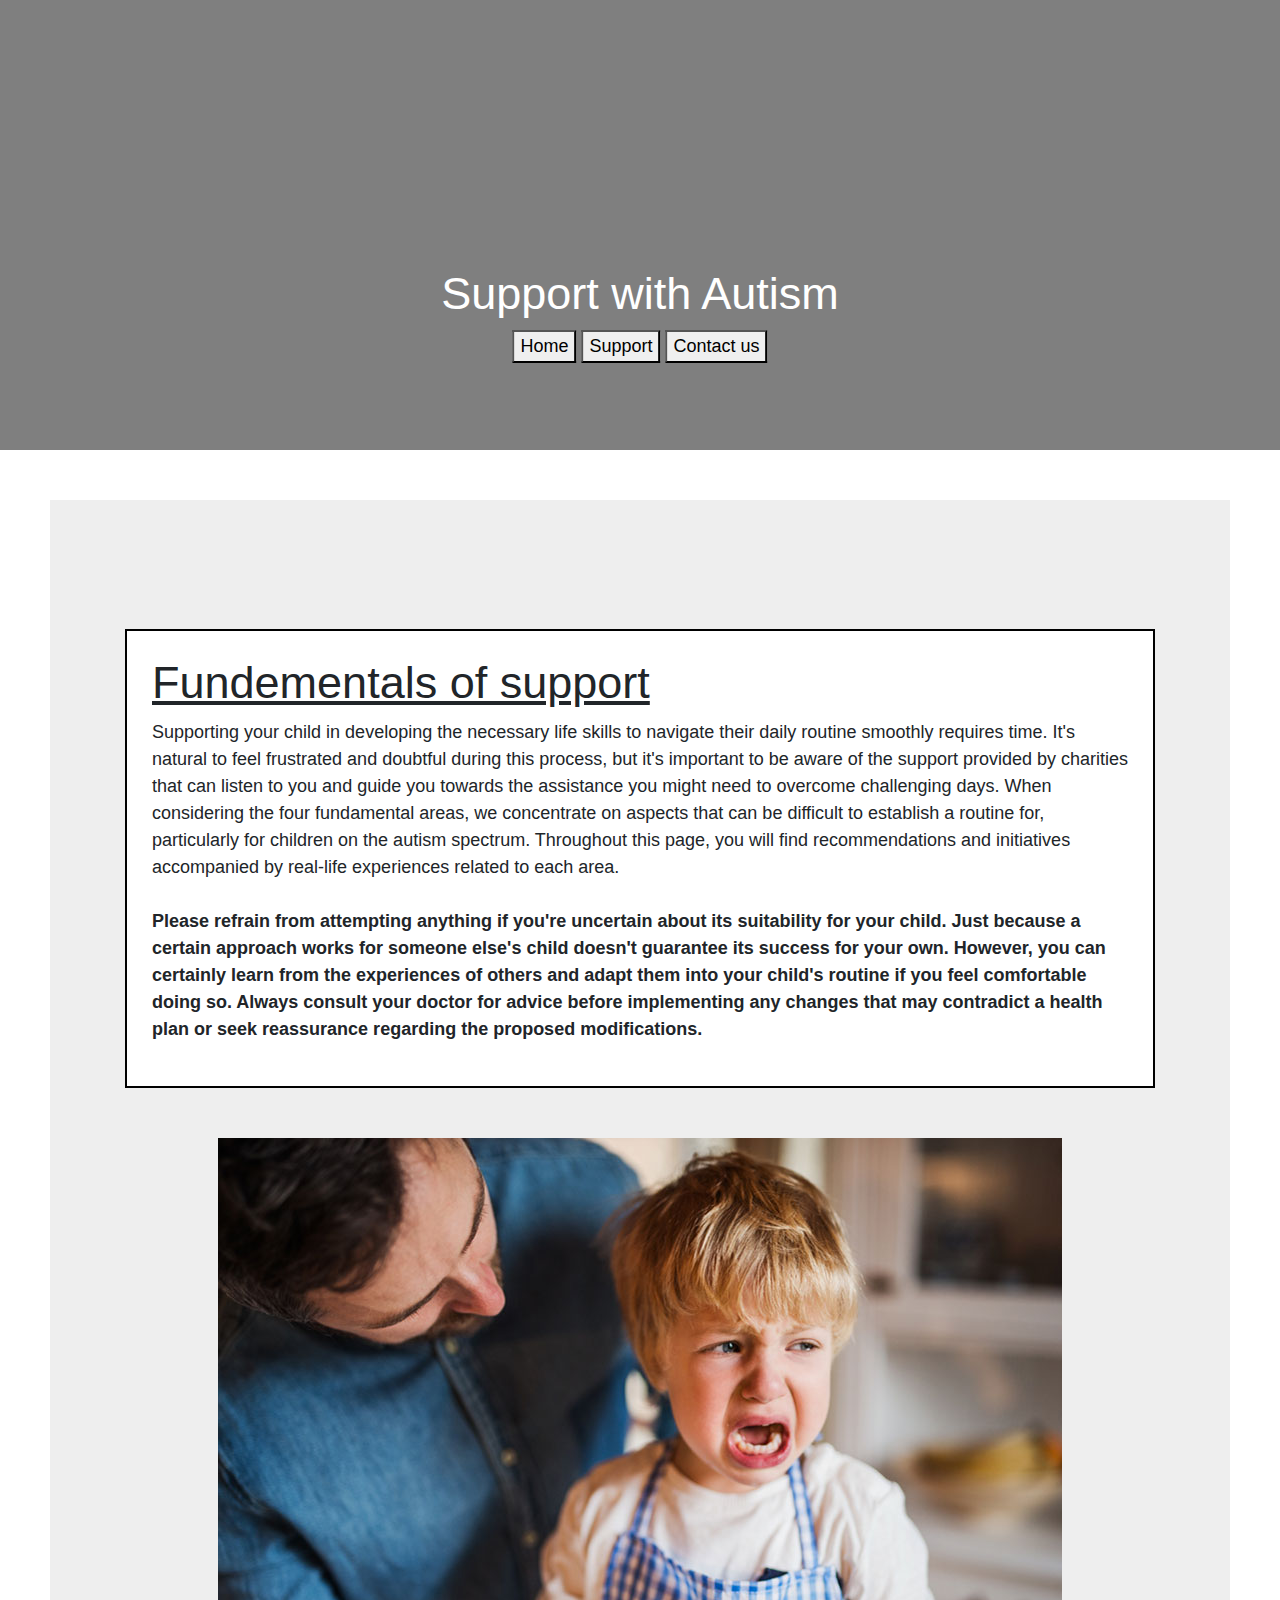
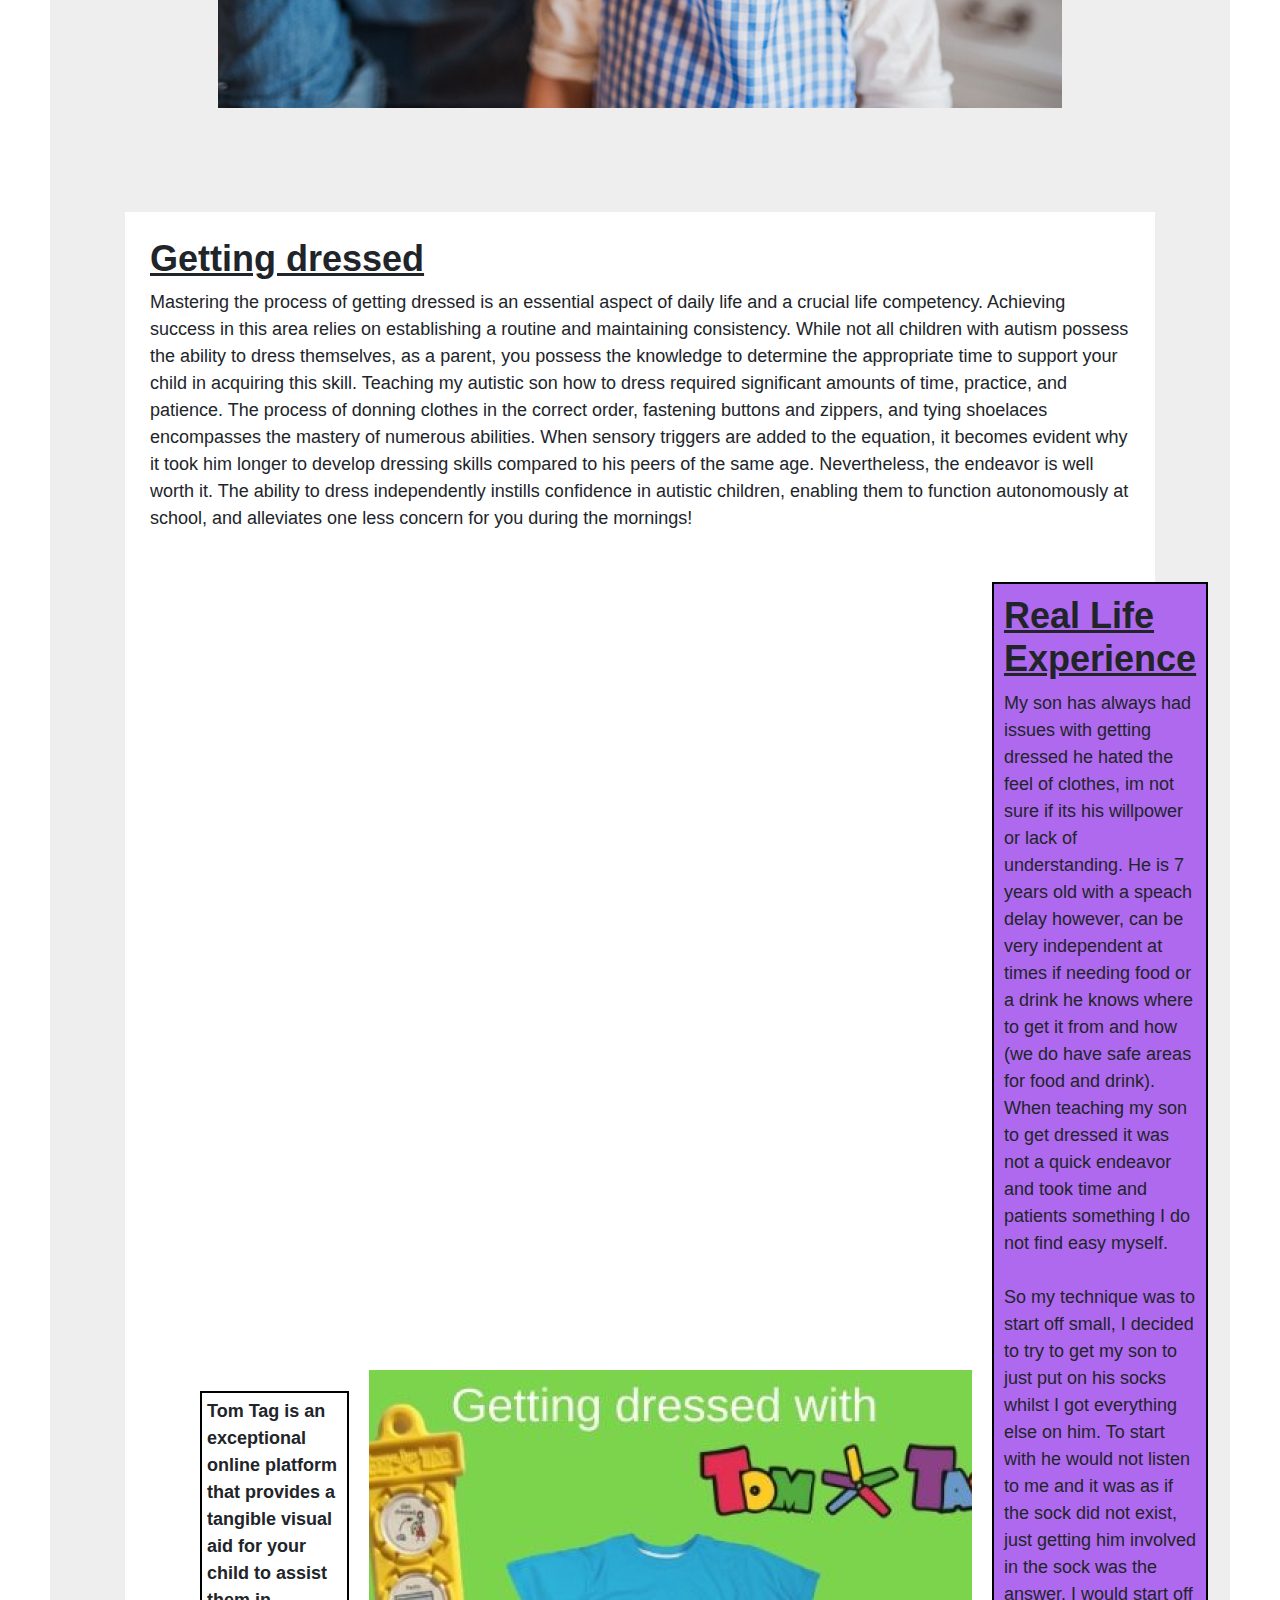
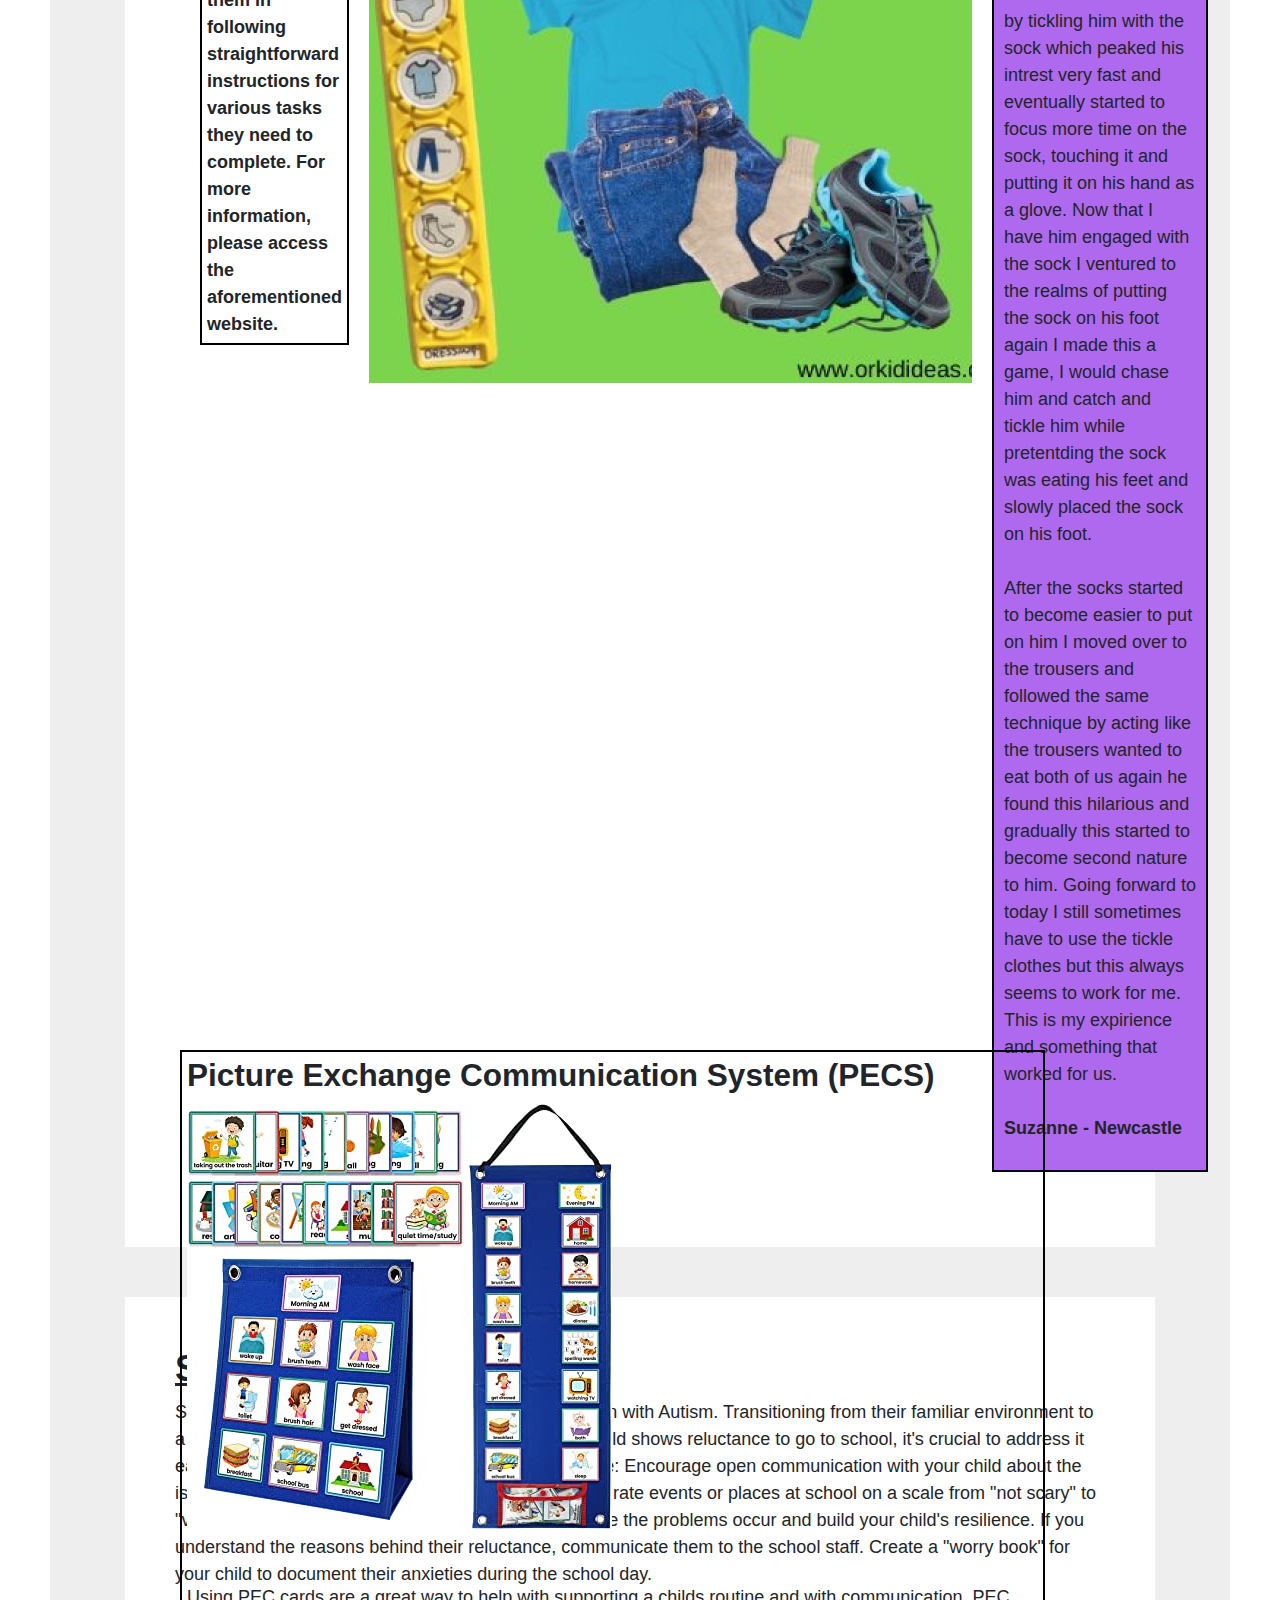
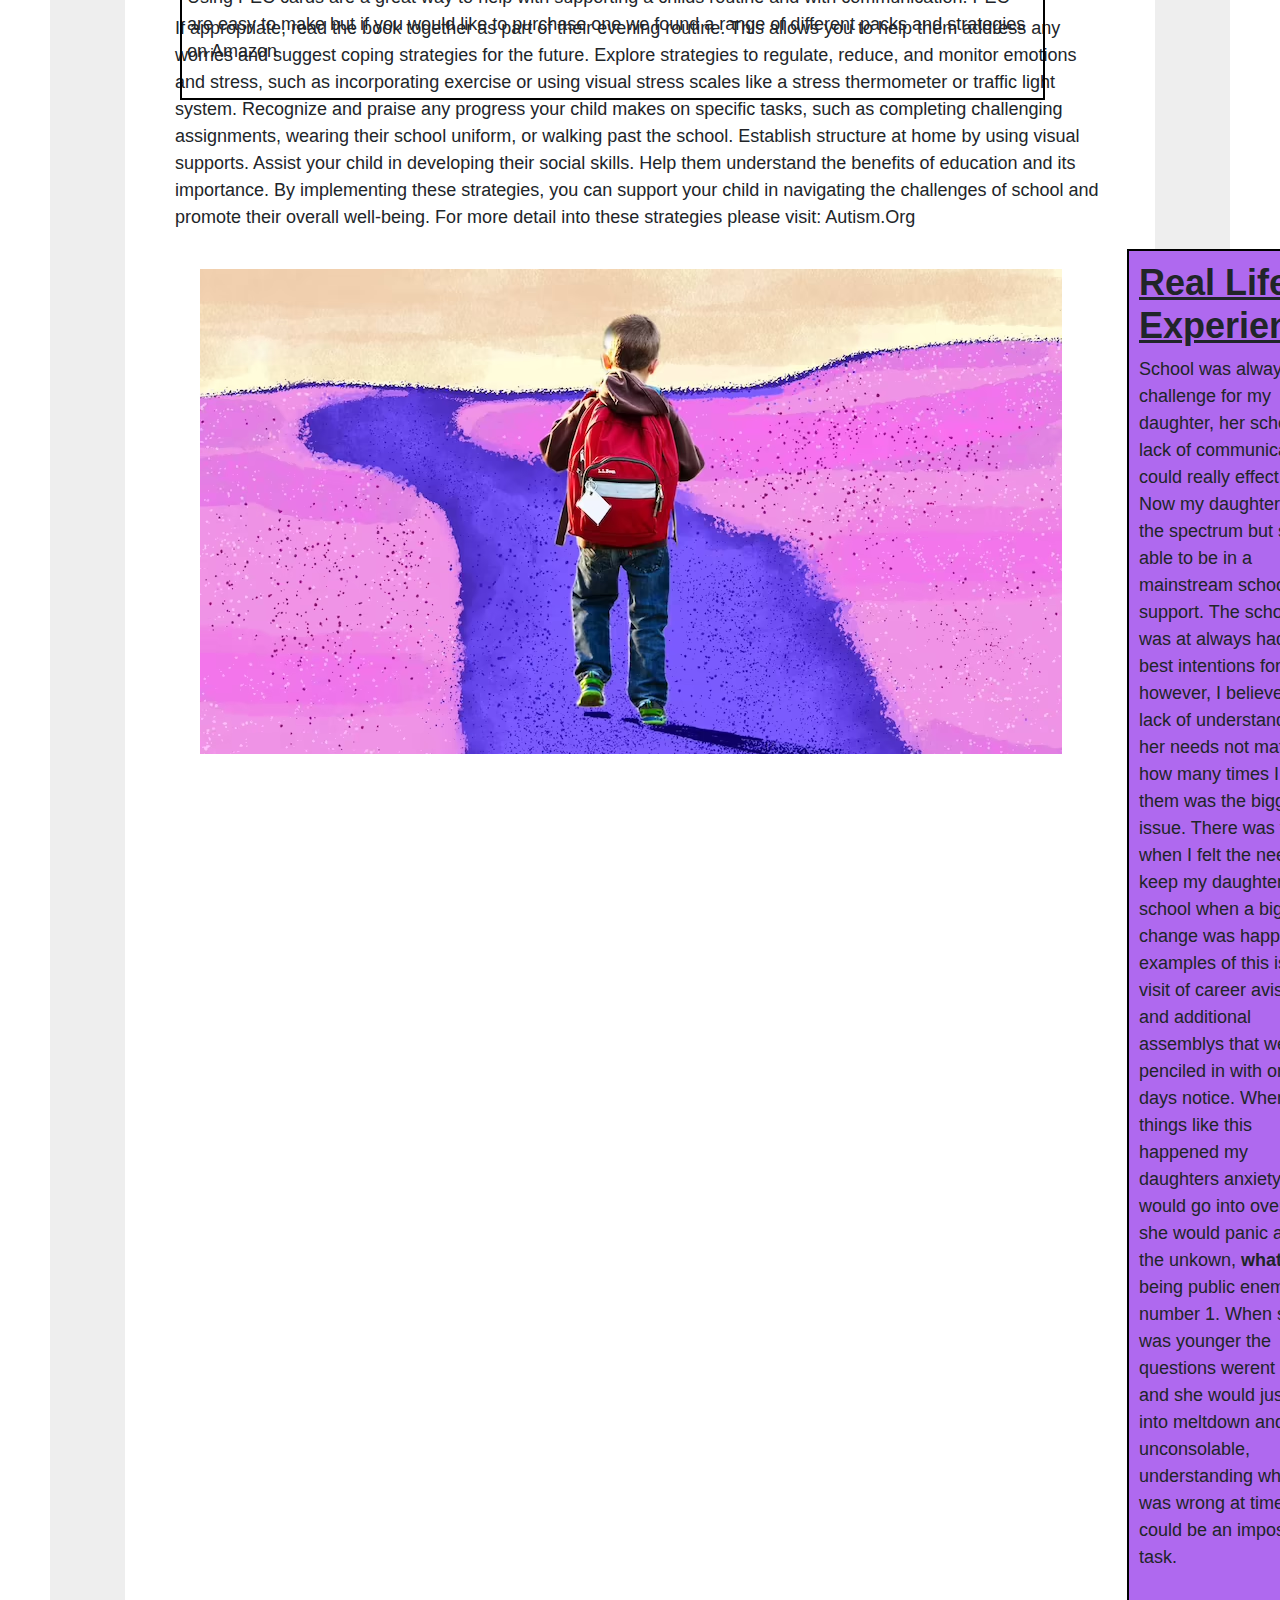
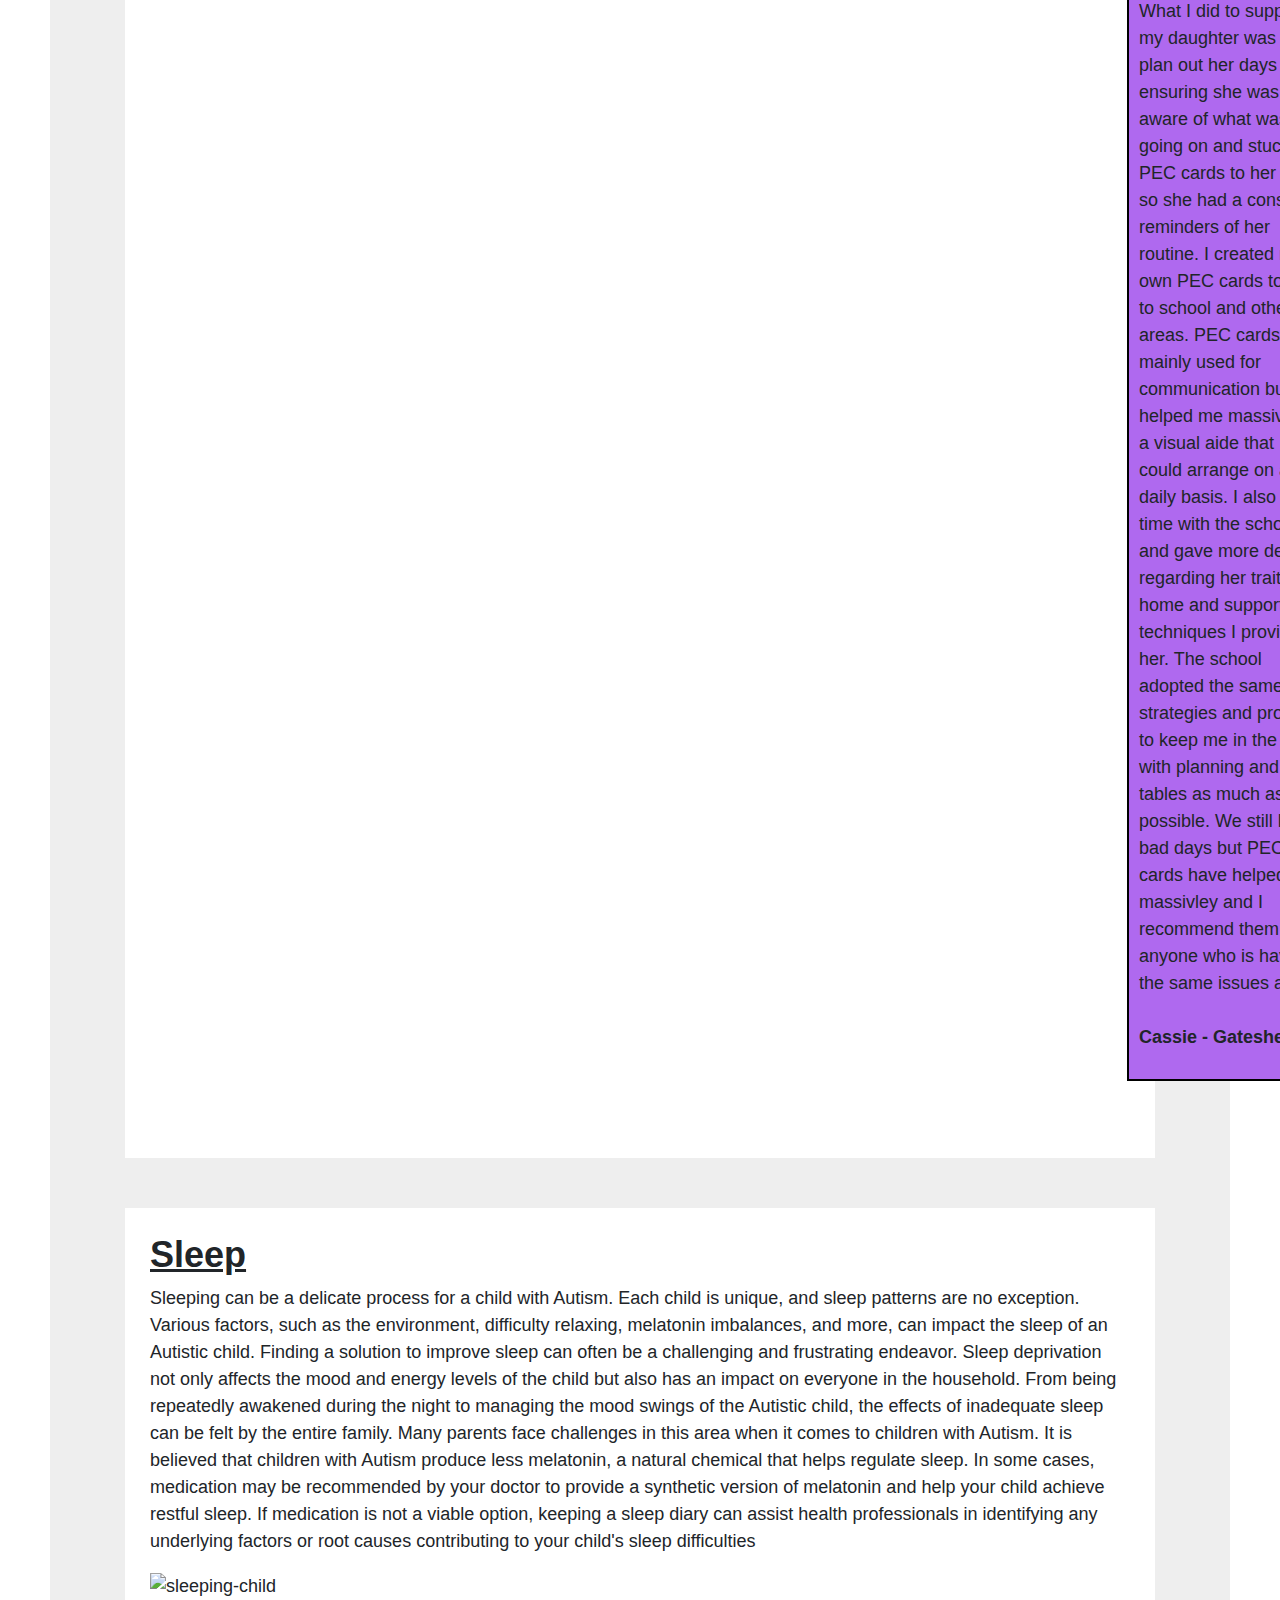
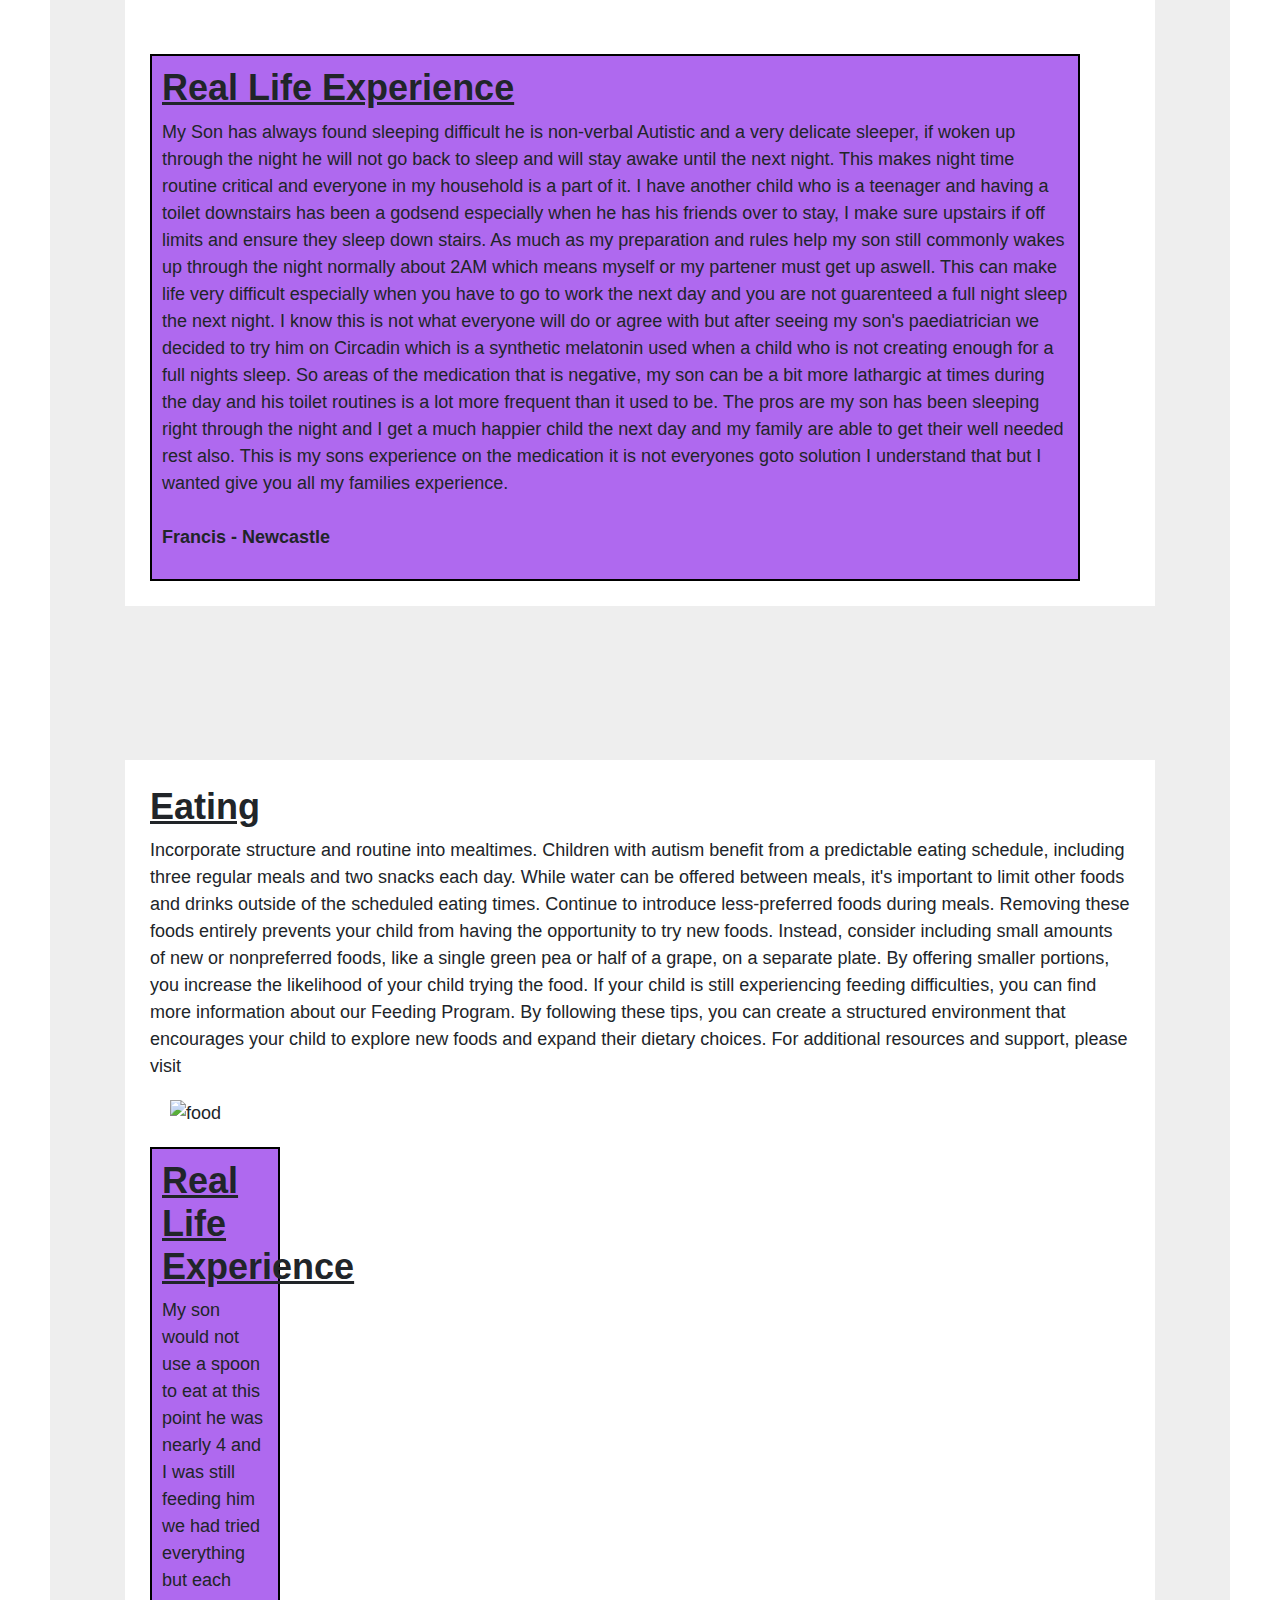
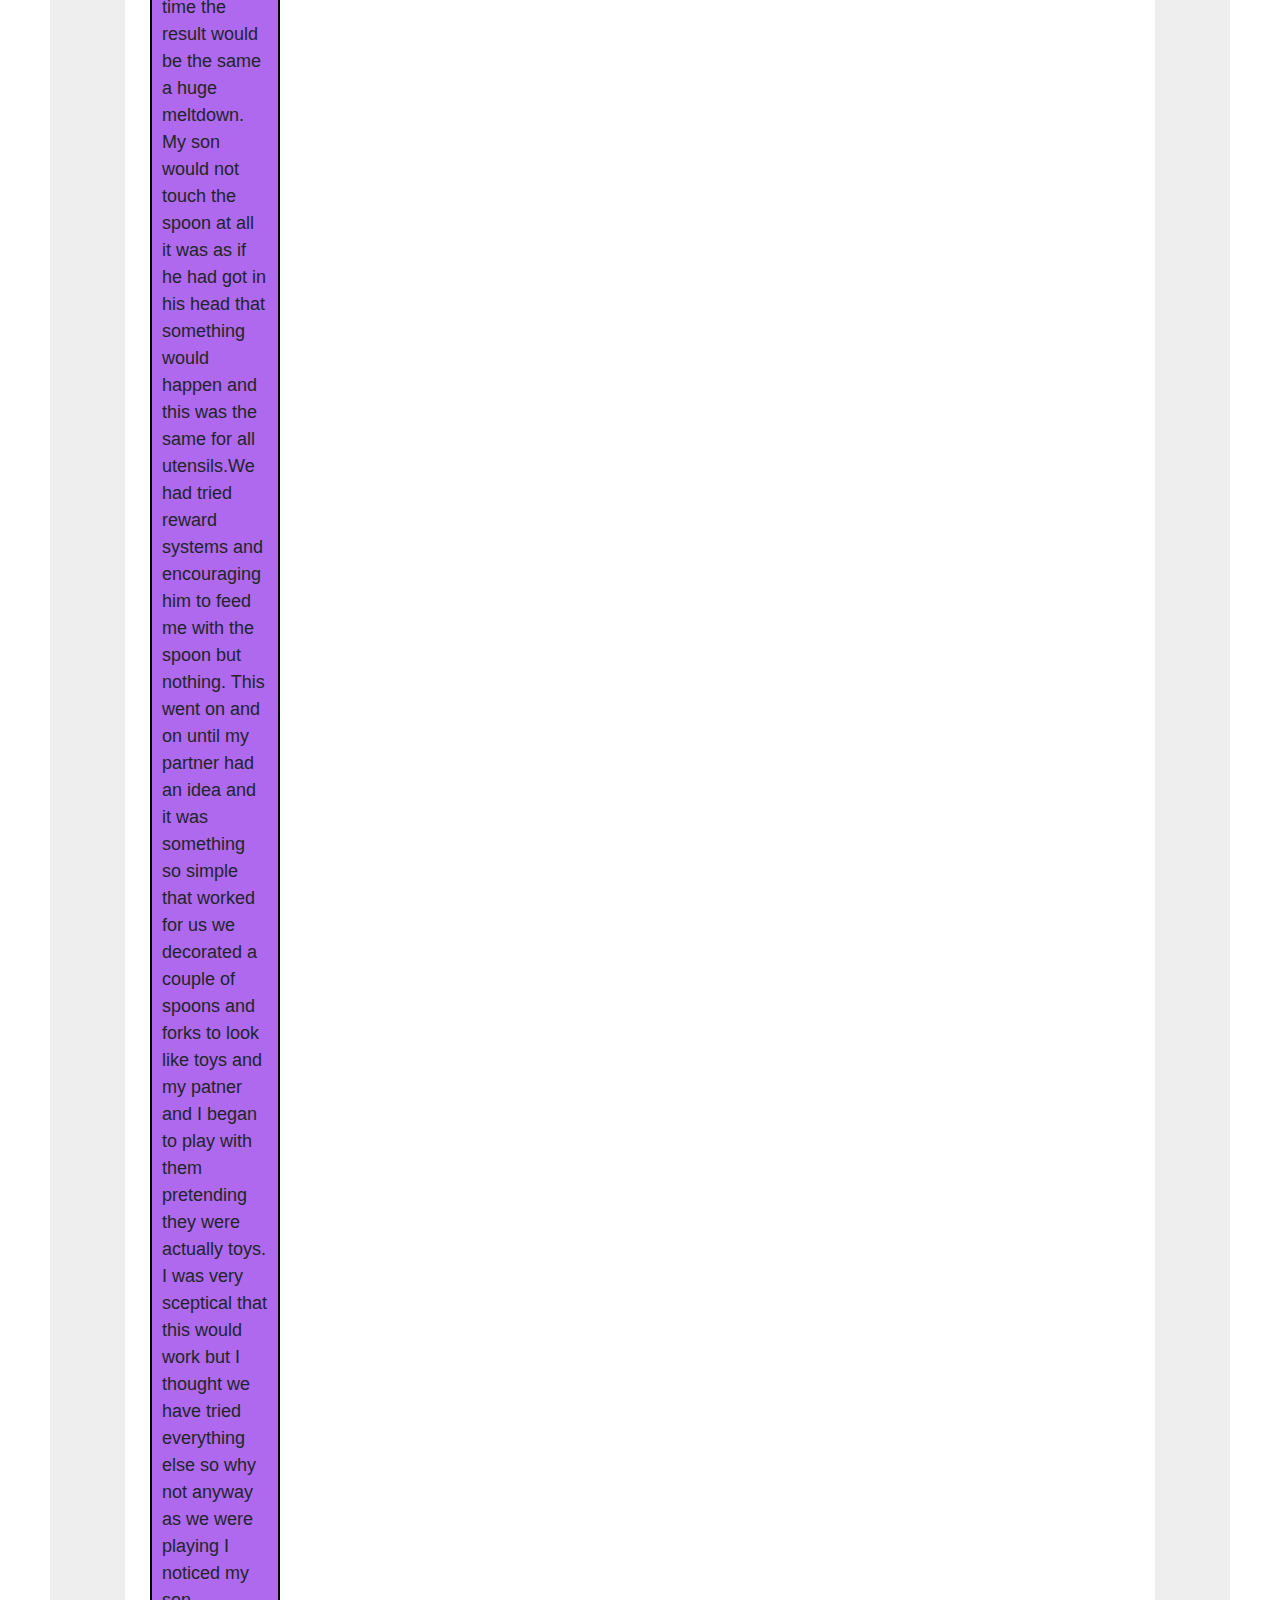
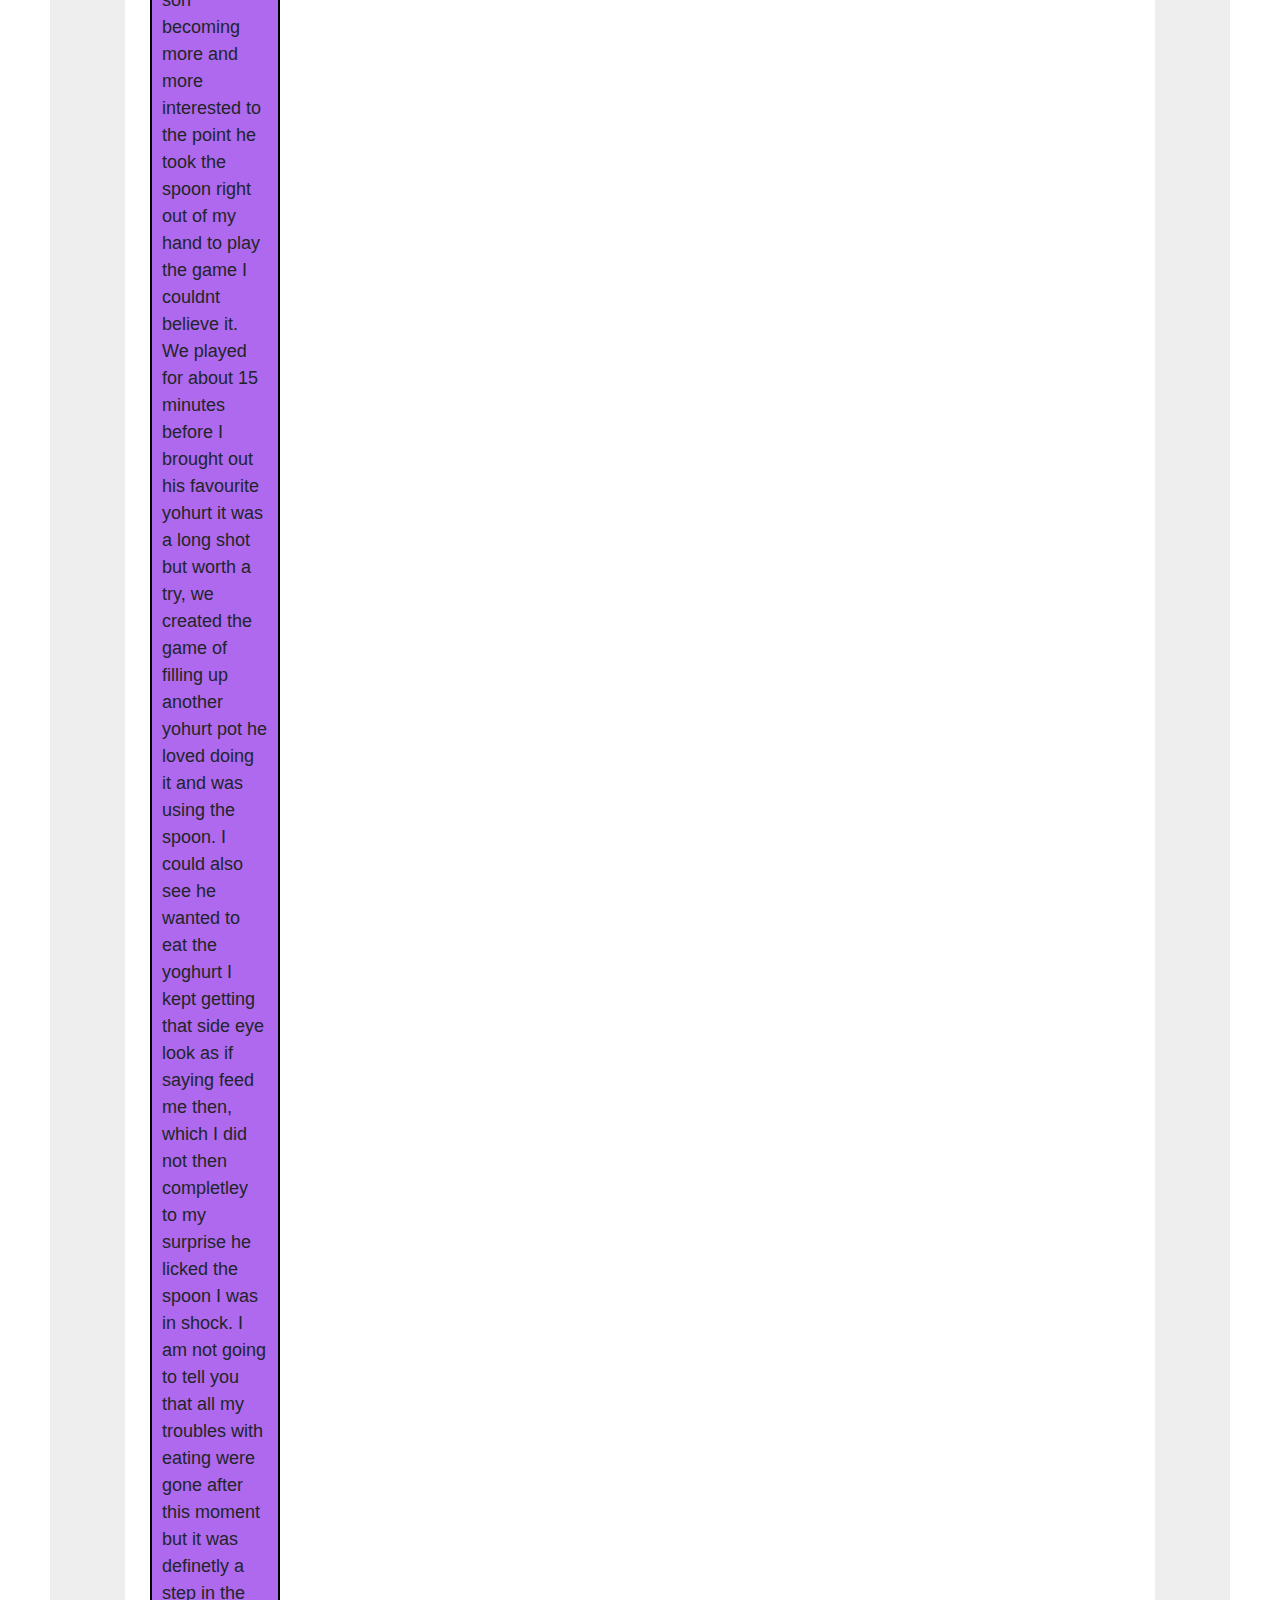
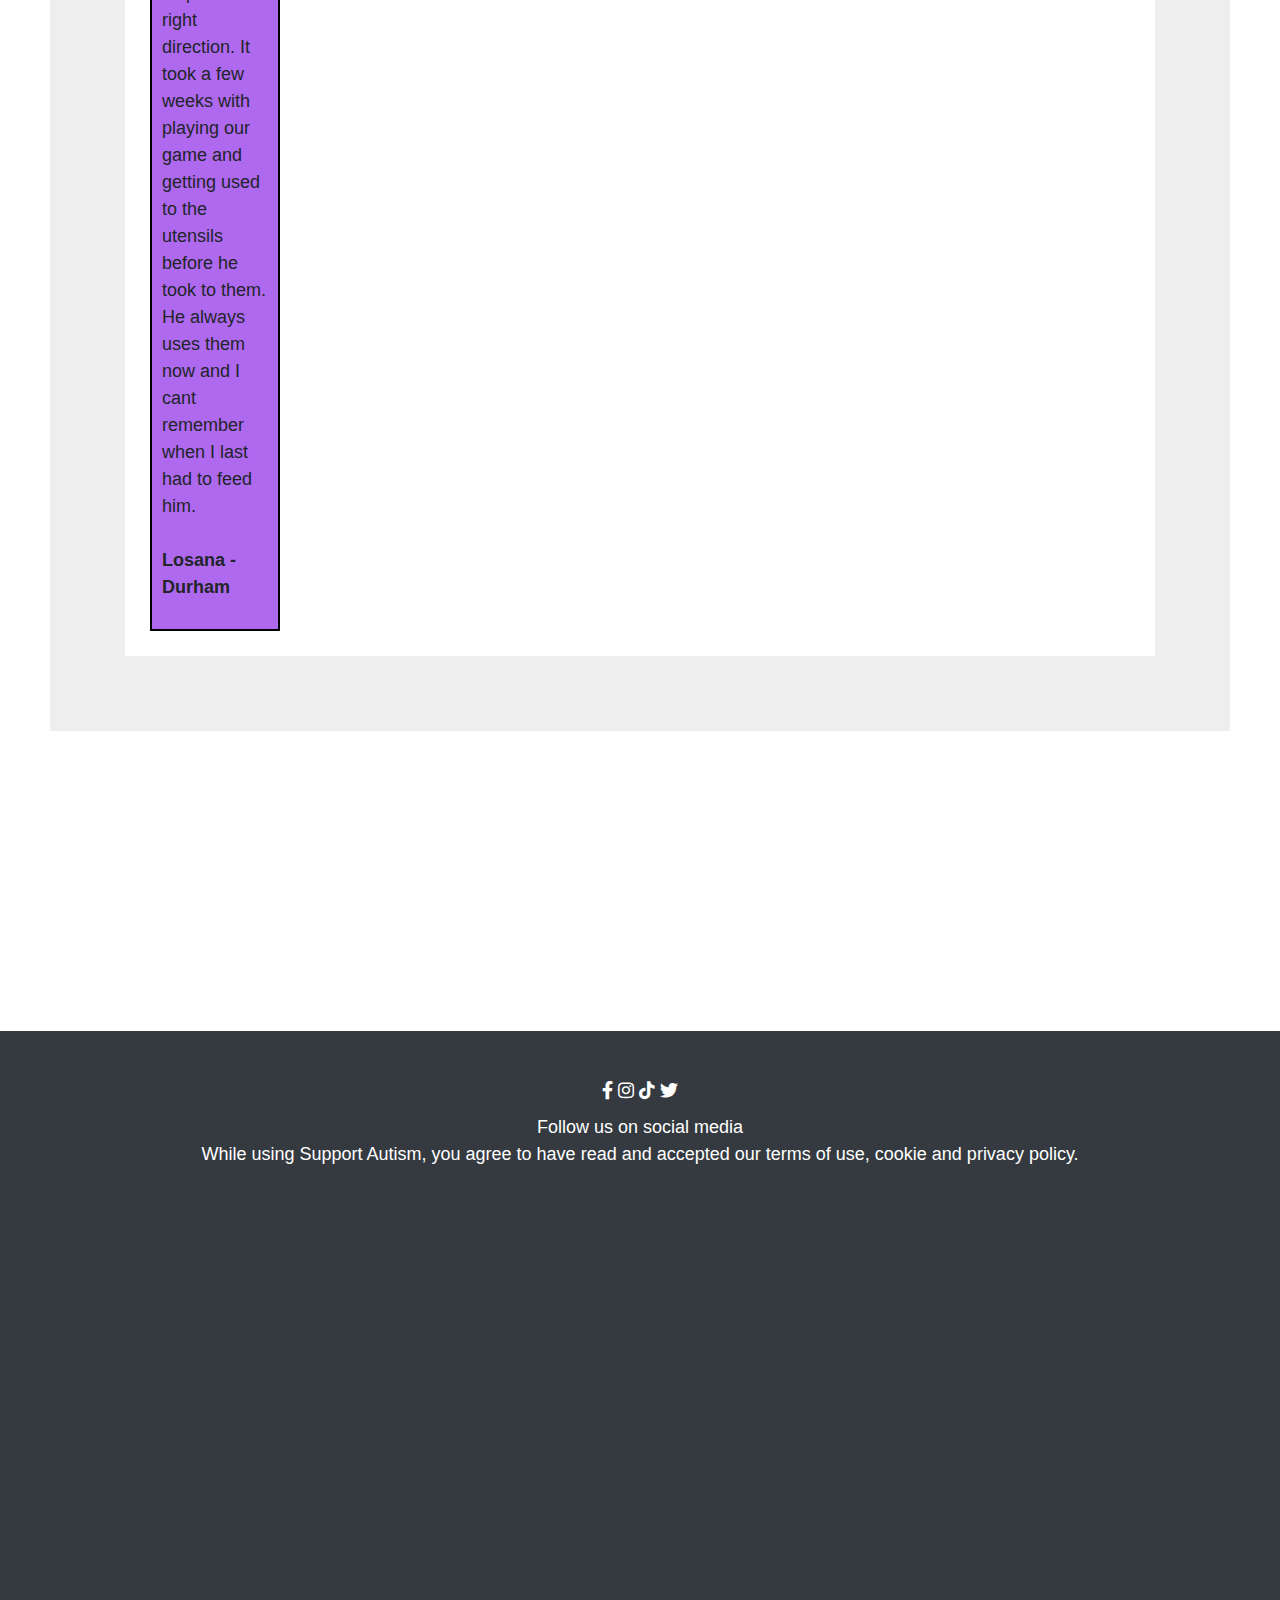
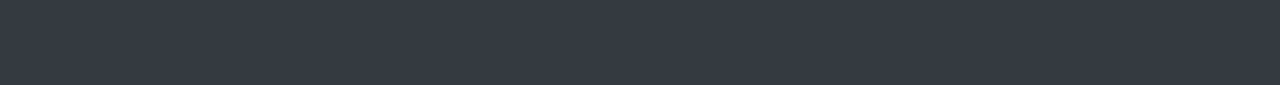
==== autism-support.html @ b9c330ec "All validation corrected" ====
<!DOCTYPE html>
<html lang="en">
<head>
    <meta charset="UTF-8">
    <meta http-equiv="X-UA-Compatible" content="IE=edge">
    <meta name="viewport" content="width=device-width, initial-scale=1.0">
    <title>Support</title>
    <link rel="stylesheet" href="asset/style.css">
    <link rel="stylesheet" href="https://maxcdn.bootstrapcdn.com/bootstrap/4.0.0/css/bootstrap.min.css">
    <script src="https://maxcdn.bootstrapcdn.com/bootstrap/4.0.0/js/bootstrap.min.js"></script>
    <link rel="stylesheet" href="https://cdnjs.cloudflare.com/ajax/libs/font-awesome/5.15.3/css/all.min.css">
<script src="https://cdnjs.cloudflare.com/ajax/libs/font-awesome/5.15.3/js/all.min.js"></script>
</head>
<body>
    <div class="container-body">
        <div class="content">
        <div class="banner-image_support">
          <div class="banner-text">
            <h1 class="main-title">Support with Autism</h1>
            <form style="display: inline" action="index.html"><button>Home</button></form>
            <form style="display: inline" action="autism-support.html"> <button>Support</button></form>
            <form style="display: inline" action="contact-us.html"><button>Contact us</button></form>
          </div>
           </div> 
           <main>
            <br>
            <br>
            <div class="fundementals">
            <h1 class="fundementals-title"><u>Fundementals of support</u></h1>
            <p class="fundementals-text">Supporting your child in developing the necessary life skills to navigate their daily routine smoothly requires time. It's natural to feel frustrated and doubtful during this process, but it's important to be aware of the support provided by charities that can listen to you and guide you towards the assistance you might need to overcome challenging days. When considering the four fundamental areas, we concentrate on aspects that can be difficult to establish a routine for, particularly for children on the autism spectrum. Throughout this page, you will find recommendations and initiatives accompanied by real-life experiences related to each area.
              <br>
              <br>
              <b>Please refrain from attempting anything if you're uncertain about its suitability for your child. Just because a certain approach works for someone else's child doesn't guarantee its success for your own. However, you can certainly learn from the experiences of others and adapt them into your child's routine if you feel comfortable doing so. Always consult your doctor for advice before implementing any changes that may contradict a health plan or seek reassurance regarding the proposed modifications.</b></p>
            </div> 
             <div class="boy-crying"> <img src="asset/Images/crying-child.jpg" alt="boy-crying"></div>
          <br>
          <br>
          <div class="campaign-dressed">
           <h2 class="campaign-dressed_title"><b><u><a id="dressed_row">Getting dressed</a></u></b></h2>
<p class="campaign-dressed_text">Mastering the process of getting dressed is an essential aspect of daily life and a crucial life competency. Achieving success in this area relies on establishing a routine and maintaining consistency. While not all children with autism possess the ability to dress themselves, as a parent, you possess the knowledge to determine the appropriate time to support your child in acquiring this skill.

    Teaching my autistic son how to dress required significant amounts of time, practice, and patience. The process of donning clothes in the correct order, fastening buttons and zippers, and tying shoelaces encompasses the mastery of numerous abilities. When sensory triggers are added to the equation, it becomes evident why it took him longer to develop dressing skills compared to his peers of the same age.
    
    Nevertheless, the endeavor is well worth it. The ability to dress independently instills confidence in autistic children, enabling them to function autonomously at school, and alleviates one less concern for you during the mornings!</p>
     <div class="tom-tag_outer">
<p class="tom-tag_text"><b>Tom Tag is an exceptional online platform that provides a tangible visual aid for your child to assist them in following straightforward instructions for various tasks they need to complete. For more information, please access the aforementioned website.</b></p>
<img class="tom-tag_image" src="asset/Images/dressed-tt.jpg" alt="tom-tag">

<div class="life-experience_container1"><h2><u><b>Real Life Experience</b></u></h2><p>My son has always had issues with getting dressed he hated the feel of clothes, im not sure if its his willpower or lack of understanding. He is 7 years old with a speach delay however, can be very independent at times if needing food or a drink he knows where to get it from and how (we do have safe areas for food and drink). When teaching my son to get dressed it was not a quick endeavor and took time and patients something I do not find easy myself.
  <br>
  <br>
  So my technique was to start off small, I decided to try to get my son to just put on his socks whilst I got everything else on him. To start with he would not listen to me and it was as if the sock did not exist, just getting him involved in the sock was the answer. I would start off by tickling him with the sock which peaked his intrest very fast and eventually started to focus more time on the sock, touching it and putting it on his hand as a glove. Now that I have him engaged with the sock I ventured to the realms of putting the sock on his foot again I made this a game, I would chase him and catch and tickle him while pretentding the sock was eating his feet and slowly placed the sock on his foot.
  <br>
  <br>
   After the socks started to become easier to put on him I moved over to the trousers and followed the same technique by acting like the trousers wanted to eat both of us again he found this hilarious and gradually this started to become second nature to him. Going forward to today I still sometimes have to use the tickle clothes but this always seems to work for me. This is my expirience and something that worked for us. 
   <br>
   <br>
   <b>Suzanne - Newcastle</b>
 </p>
</div>
</div> 
</div>
<div class="school-outer">
<h2><b><u><a id="school_row">School</a></u></b></h2>
<p>School can be an overwhelming experience for children with Autism. Transitioning from their familiar environment to a shared space can be challenging for them. If your child shows reluctance to go to school, it's crucial to address it early on. Here are some strategies you can try at home:
    Encourage open communication with your child about the issue. Visual supports can be helpful. Ask your child to rate events or places at school on a scale from "not scary" to "very scary." This can help you identify when and where the problems occur and build your child's resilience.
    If you understand the reasons behind their reluctance, communicate them to the school staff.
    Create a "worry book" for your child to document their anxieties during the school day.
    <br>
    <br>
    If appropriate, read the book together as part of their evening routine. This allows you to help them address any worries and suggest coping strategies for the future.
    Explore strategies to regulate, reduce, and monitor emotions and stress, such as incorporating exercise or using visual stress scales like a stress thermometer or traffic light system.
    Recognize and praise any progress your child makes on specific tasks, such as completing challenging assignments, wearing their school uniform, or walking past the school.
    Establish structure at home by using visual supports.
    Assist your child in developing their social skills.
    Help them understand the benefits of education and its importance.
    By implementing these strategies, you can support your child in navigating the challenges of school and promote their overall well-being.
    For more detail into these strategies please visit: Autism.Org</p>
    <div class="school-inner"><img class="school-image" src="asset/Images/school-1.jpg" alt="walking to school">
      <div class="life-experience_container2"><h2><u><b>Real Life Experience</b></u></h2><p>School was always a challenge for my daughter, her schools lack of communication could really effect her. Now my daughter is on the spectrum but still able to be in a mainstream school with support. The school she was at always had the best intentions for her however, I believe their lack of understanding of her needs not matter how many times I told them was the biggest issue. There was times when I felt the need to keep my daughter off school when a big change was happening examples of this is a visit of career avisors and additional assemblys that were penciled in with only a days notice. When things like this happened my daughters anxiety would go into overdrive she would panic about the unkown, <b>what if</b> being public enemy number 1.
         When she was younger the questions werent asked and she would just go into meltdown and be unconsolable, understanding what was wrong at times could be an impossible task.
        <br>
      <br> 
    What I did to support my daughter was to plan out her days ensuring she was well aware of what was going on and stuck PEC cards to her wall so she had a constant reminders of her routine. I created my own PEC cards to cater to school and other areas. PEC cards are mainly used for communication but helped me massivley as a visual aide that I could arrange on a daily basis. I also spent time with the school and gave more detail regarding her traits at home and support techniques I provided her.
    The school adopted the same strategies and promised to keep me in the loop with planning and time tables as much as possible. We still have bad days but PEC cards have helped massivley and I recommend them to anyone who is having the same issues as me.
    <br>
<br>
<b>Cassie - Gateshead</b>
      </p>
    </div>
  </div>
  <br>
        <div class="pec-card"><h3><b> Picture Exchange Communication System (PECS)</b></h3>
        <img src="asset/Images/visual-routine.jpg" alt="pec">
        <br>
        <br>
        <br>
        <p>Using PEC cards are a great way to help with supporting a childs routine and with communication. PEC are easy to make but if you would like to purchase one we found a range of different packs and strategies on Amazon</p>
      </Div>    
 
</div>
 <div class="sleep-outer"> <h2><b><u><a id="sleeping_row">Sleep</a></u></b></h2>
   <p>Sleeping can be a delicate process for a child with Autism. Each child is unique, and sleep patterns are no exception. Various factors, such as the environment, difficulty relaxing, melatonin imbalances, and more, can impact the sleep of an Autistic child. Finding a solution to improve sleep can often be a challenging and frustrating endeavor.
     Sleep deprivation not only affects the mood and energy levels of the child but also has an impact on everyone in the household. From being repeatedly awakened during the night to managing the mood swings of the Autistic child, the effects of inadequate sleep can be felt by the entire family. 
     Many parents face challenges in this area when it comes to children with Autism. It is believed that children with Autism produce less melatonin, a natural chemical that helps regulate sleep. In some cases, medication may be recommended by your doctor to provide a synthetic version of melatonin and help your child achieve restful sleep. If medication is not a viable option, keeping a sleep diary can assist health professionals in identifying any underlying factors or root causes contributing to your child's sleep difficulties</p>
   <div class="sleeping-content"><img src="asset/Images/sleeping-child.jpg" class="sleeping-child" alt="sleeping-child">
  <br>
  <br>
<div class="life-experience_container3"><h2><u><b>Real Life Experience</b></u></h2>
<p>
My Son has always found sleeping difficult he is non-verbal Autistic and a very delicate sleeper, if woken up through the night he will not go back to sleep and will stay awake until the next night. This makes night time routine critical and everyone in my household is a part of it. I have another child who is a teenager and having a toilet downstairs has been a godsend especially when he has his friends over to stay, I make sure upstairs if off limits and ensure they sleep down stairs.
 As much as my preparation and rules help my son still commonly wakes up through the night normally about 2AM which means myself or my partener must get up aswell. This can make life very difficult especially when you have to go to work the next day and you are not guarenteed a full night sleep the next night. I know this is not what everyone will do or agree with but after seeing my son's paediatrician we decided to try him on Circadin which is a synthetic melatonin used when a child who is not creating enough for a full nights sleep.
  So areas of the medication that is negative, my son can be a bit more lathargic at times during the day and his toilet routines is a lot more frequent than it used to be.
  The pros are my son has been sleeping right through the night and I get a much happier child the next day and my family are able to get their well needed rest also. This is my sons experience on the medication it is not everyones goto solution I understand that but I wanted give you all my families experience. 
<br>
<br>
 <b>Francis - Newcastle</b> 
</p>
</div>
  </div>
  </div>
<br>
<br>
      <div class="eating-outer">   
        <h2 > <a id="eating_row"><u><b>Eating</b></u></a></h2> 
<p>Incorporate structure and routine into mealtimes. Children with autism benefit from a predictable eating schedule, including three regular meals and two snacks each day. While water can be offered between meals, it's important to limit other foods and drinks outside of the scheduled eating times.
    Continue to introduce less-preferred foods during meals. Removing these foods entirely prevents your child from having the opportunity to try new foods. Instead, consider including small amounts of new or nonpreferred foods, like a single green pea or half of a grape, on a separate plate. By offering smaller portions, you increase the likelihood of your child trying the food. If your child is still experiencing feeding difficulties, you can find more information about our Feeding Program. By following these tips, you can create a structured environment that encourages your child to explore new foods and expand their dietary choices. For additional resources and support, please visit</p>
<div class="eating-image"><img src="asset/Images/child-food.jpg" alt="food"></div>
  <div class="life-experience_container4">
<h2><u><b>Real Life Experience</b></u></h2>
<p> My son would not use a spoon to eat at this point he was nearly 4 and I was still feeding him we had tried everything but each time the result would be the same a huge meltdown. My son would not touch the spoon at all it was as if he had got in his head that something would happen and this was the same for all utensils.We had tried reward systems and encouraging him to feed me with the spoon but nothing. This went on and on until my partner had an idea and it was something so simple that worked for us we decorated a couple of spoons and forks to look like toys and my patner and I began to play with them pretending they were actually toys. I was very sceptical that this would work but I thought we have tried everything else so why not anyway as we were playing I noticed my son becoming more and more interested to the point he took the spoon right out of my hand to play the game I couldnt believe it. We played for about 15 minutes before I brought out his favourite yohurt it was a long shot but worth a try, 
  we created the game of filling up another yohurt pot he loved doing it and was using the spoon. I could also see he wanted to eat the yoghurt I kept getting that side eye look as if saying feed me then, which I did not then completley to my surprise he licked the spoon I was in shock. I am not going to tell you that all my troubles with eating were gone after this moment but it was definetly a step in the right direction. It took a few weeks with playing our game and getting used to the utensils before he took to them. He always uses them now and I cant remember when I last had to feed him.
<br>
<br>
<b>Losana -Durham</b></p>
</div>
</div>
    </main>  
           <footer class="bg-dark text-white py-4">
            <div class="container text-center">
              <div class="row">
                <div class="col">
                  <a href="#" class="text-white me-3">
                    <i class="fab fa-facebook-f"></i>
                  </a>
                  <a href="#" class="text-white me-3">
                    <i class="fab fa-instagram"></i>
                  </a>
                  <a href="#" class="text-white me-3">
                    <i class="fab fa-tiktok"></i>
                  </a>
                  <a href="#" class="text-white me-3">
                    <i class="fab fa-twitter"></i>
                  </a>
                </div>
              </div>
              <div class="row mt-2">
                <div class="col">
                  <p class="mb-0">Follow us on social media</p>
                  <div class="footer-declaration"><p>While using Support Autism, you agree to have read and accepted our terms of use, cookie and privacy policy.</p>
                  </div>
                </div>
              </div>
            </div>
          </footer>
          </div>
    </div>
</body>
</html>
---- asset/style.css ----
body, html {
        min-height: 100vh;
               margin: 0;
        padding: 0;
        display: flex;
        flex-direction: column;
        font-size: 18px;
}
.banner-image {
   background-image: linear-gradient(rgba(0,0,0,0.5), rgba(0,0,0,0.5)), url("../asset/Images/autism-hero.jpg");
   height: 50vh;
   background-position: center center;
   background-repeat: no-repeat;
   background-size: cover;
    position: relative;
    }

    .banner-image_support{
        background-image: linear-gradient(rgba(0,0,0,0.5), rgba(0,0,0,0.5)), url("../asset/Images/support.jpg");
        height: 50vh;
        background-position: center center;
        background-repeat: no-repeat;
        background-size: cover;
         position: relative;
         }
         .banner-image_contact{
            background-image: linear-gradient(rgba(0,0,0,0.5), rgba(0,0,0,0.5)), url("../asset/Images/contact.jpg");
            height: 50vh;
            background-position: center center;
            background-repeat: no-repeat;
            background-size: cover;
             position: relative; 
         }
         .banner-text{
        text-align: center;
        position: absolute;
        top: 70%;
        left: 50%;
        transform: translate(-50%, -50%);
        color: white;}
/* .main-title{
font-size: 100px;}*/

        .campaign-block{
        display: flex;
        align-items: center; 
        background-color: rgb(238, 238, 238);
            
    }

    .campaign-block_inner{
        display: flex;
        align-items: center;
        gap: 20px;
    }
    .campaign-block_image{
        width: 400px;
        height: auto;
        margin-left: 50px;
        align-items: center;
    }
    .campaign-block_title{
        margin: 0;
        background-color: white;
    }
    .campaign-block_description{
        margin-top: 10px ;
               background-color: white;
        padding: 25px;
   }

        .campaign-block_content{
        border: 2px solid black ;
        background-color: white;
        padding: 25px;
        margin-right: 50px;
            
    }
           
    .campaign-graphic{
        display: flex;
        align-items: center;
        justify-content: left;
       
            }
     .campaign-graphic_inner{
        display: flex;
        align-items: flex-start;
        gap: 20px;
              
     }              
     .campaign-graphic_image{
       max-width: 400px;
       height: auto;
       width: auto;
       margin-left: 50px;
             }

        .campaign-graphic_content{
            text-align: left;
            margin-right: 50px;
            background-color: white;
            padding: 25px;
            border: 2px solid black;
             }    
        .campaign-graphic_description{
            background-color: white;
            margin: 10px;
            padding: 25px;
               }
    .container{
        width: 80%;
        margin: auto;
                padding-top: 20px;
        padding-bottom: 20px;
        box-sizing: border-box;
        height: 600px;
       
         }
    .grid{
        display: grid;
        grid-template-columns:repeat(4, 1fr);
        grid-template-rows: auto;
        grid-gap: 20px;
        position: relative;
        
        
    }
    .item{
        display: flex;
        align-items: flex-start;
        background-color: white;
        justify-content: center;
        height: 100%;
        width: 100%;
        box-sizing: border-box; 
       
    }
    
    .item img{
        width: 100%;
        height: 100%;
        object-fit: cover;
       
    }

.card-image{
    width: 100%;
    height: auto;
    
}
 .card-content{
    padding: 10px;
 }
 .card-title{
    margin: 0;
 }
 .card-description{
    margin-top: 5px;
 }
footer{
    background-color: rgb(238, 238, 238) ;
    background-size: auto;
    background-position: center;
    width: 100%;
    position: absolute;
    margin-top: 250px;
}
    
main{
       background-color: rgb(238, 238, 238);
    margin: 50px; 
    padding: 25px; 
}

.support-page{
margin-left: 25px;
}
.container-body{
    min-height: 100vh;
    display: flex;
    flex-direction: column;
    justify-content: space-between;
   
  }
 .campaign-text{
    text-align: left;
    margin-left: 50px;
    background-color: white;
    margin-right: 50px;
    padding: 25px; 
    border: 2px solid black;   
 }
.campaign-content{
margin: 50px;

}
 .card-main_title{
    text-align: center;
    margin-top: 10px;
 }
.tom-tag_image{
    display: flex;
    margin: 20px;
     }
.tom-tag_outer{
    display: flex;
    background-color: white;
    margin: 50px;
    align-items: center;
}
.tom-tag_text{
    border: 2px solid black;
    padding: 5px;
}
   
.fundementals{
background-color: white;
margin-top: 25px;
margin: 50px;
padding: 25px;
border: 2px solid black;
}
.boy-crying{
    display: flex;
    justify-content: center;
}
.campaign-dressed{
    background-color: white;
    margin: 50px;
    padding: 25px;    
}
.life-experience_container1{
    background-color:#AF69EF;
    padding: 10px;
    border: 2px solid black;
    margin-right: 25px;
    
}
.life-experience_container2{
    background-color:#AF69EF;
    padding: 10px;
    margin-right: 25px;
    border: 2px solid black;}

    .life-experience_container3{
        background-color:#AF69EF;
        padding: 10px;
           margin-right: 50px;
    border: 2px solid black;
        }

 .life-experience_container4{
      background-color:#AF69EF;
      padding: 10px;
    margin-right: 850px;
     border: 2px solid black}

.school-outer{
    background-color: white;
    margin: 50px;
    padding: 50px;
    
}
.school-inner{
    display: flex;
    align-items: flex-start;
    gap: 25px;
      
        }
        .school-image{
            position: relative;
           margin-left: 5px;
           gap: 20px;
           padding: 20px;
           margin-right: 20px;
           max-width: 100%;
           height: auto;
           flex-shrink: 0;
        }
.pec-card{
    border: solid black 2px;
    margin-left: 5px;
    width: 865px;
    height: 650px;
    position: absolute;
    top: 4250px;
    padding: 5px;    
                }
.pec-card p{
    margin-bottom: 40px;
}                
.sleep-outer{
        background-color: white;
    margin: 50px;
    padding: 25px;
    
}
.sleeping-child{
    display: flex;
    flex: 0 0 auto;
    height: auto;
    width: 750px;
    margin-right: 20px;
    }
.sleep-content{
    display: flex;
    
}
.eating-outer{
     background-color: white;
     margin: 50px; 
     padding: 25px;  
           }     
.eating-image img{
    display: flex;
    margin: 20px;
    max-width: 100%;
    height: auto;
    padding-right: 600px;

}
.contact-container{
    width: 80%;
    margin: 50px auto;
    padding: 50px;
}
.contact-box{
background: #fff;
display: flex;
padding:25px;
}
.contact-left{
    flex-basis: 65%;
    padding: 40px 60px;
}

.input-row{
    display: flex;
    justify-content: space-between;
    margin-bottom: 20px;
}
.input-row .input-group{
    flex-basis: 45%;
}
input{
    width: 100%;
    border: 1px solid;
   padding-bottom: 5px;
}

textarea{
    width: 100% ;
    border: 1px solid black;
    outline: none;
    padding-bottom: 10px;
    box-sizing: border-box;
   }
   @media (max-width: 768px){
    .container{
      width: 90%;
    }
    .grid {
          grid-template-columns: repeat(2, 1fr);
        }
  
        .banner-text {
          top: 60%;
        }
  
        .campaign-block_inner,
        .campaign-graphic_inner {
          flex-direction: column;
          align-items: center;
        }
  
        .campaign-block_image,
        .campaign-graphic_image {
          margin: 0;
        }
  
        .campaign-block_content,
        .campaign-graphic_content {
          margin-right: 0;
        }
  
        footer {
          margin-top: 150px;
        }
    }
    @media (max-width: 768px) {       
        .grid {
          grid-template-columns: 1fr;}
      }
      .card{
        background-color: white;
        border: 1px solid black;
                 
            }
            @media (max-width: 768px) {
                .school-image {
                  margin-left: 0; 
                  margin-right: 0; 
                  padding: 0; 
                  max-width: 100%;
                }
              }
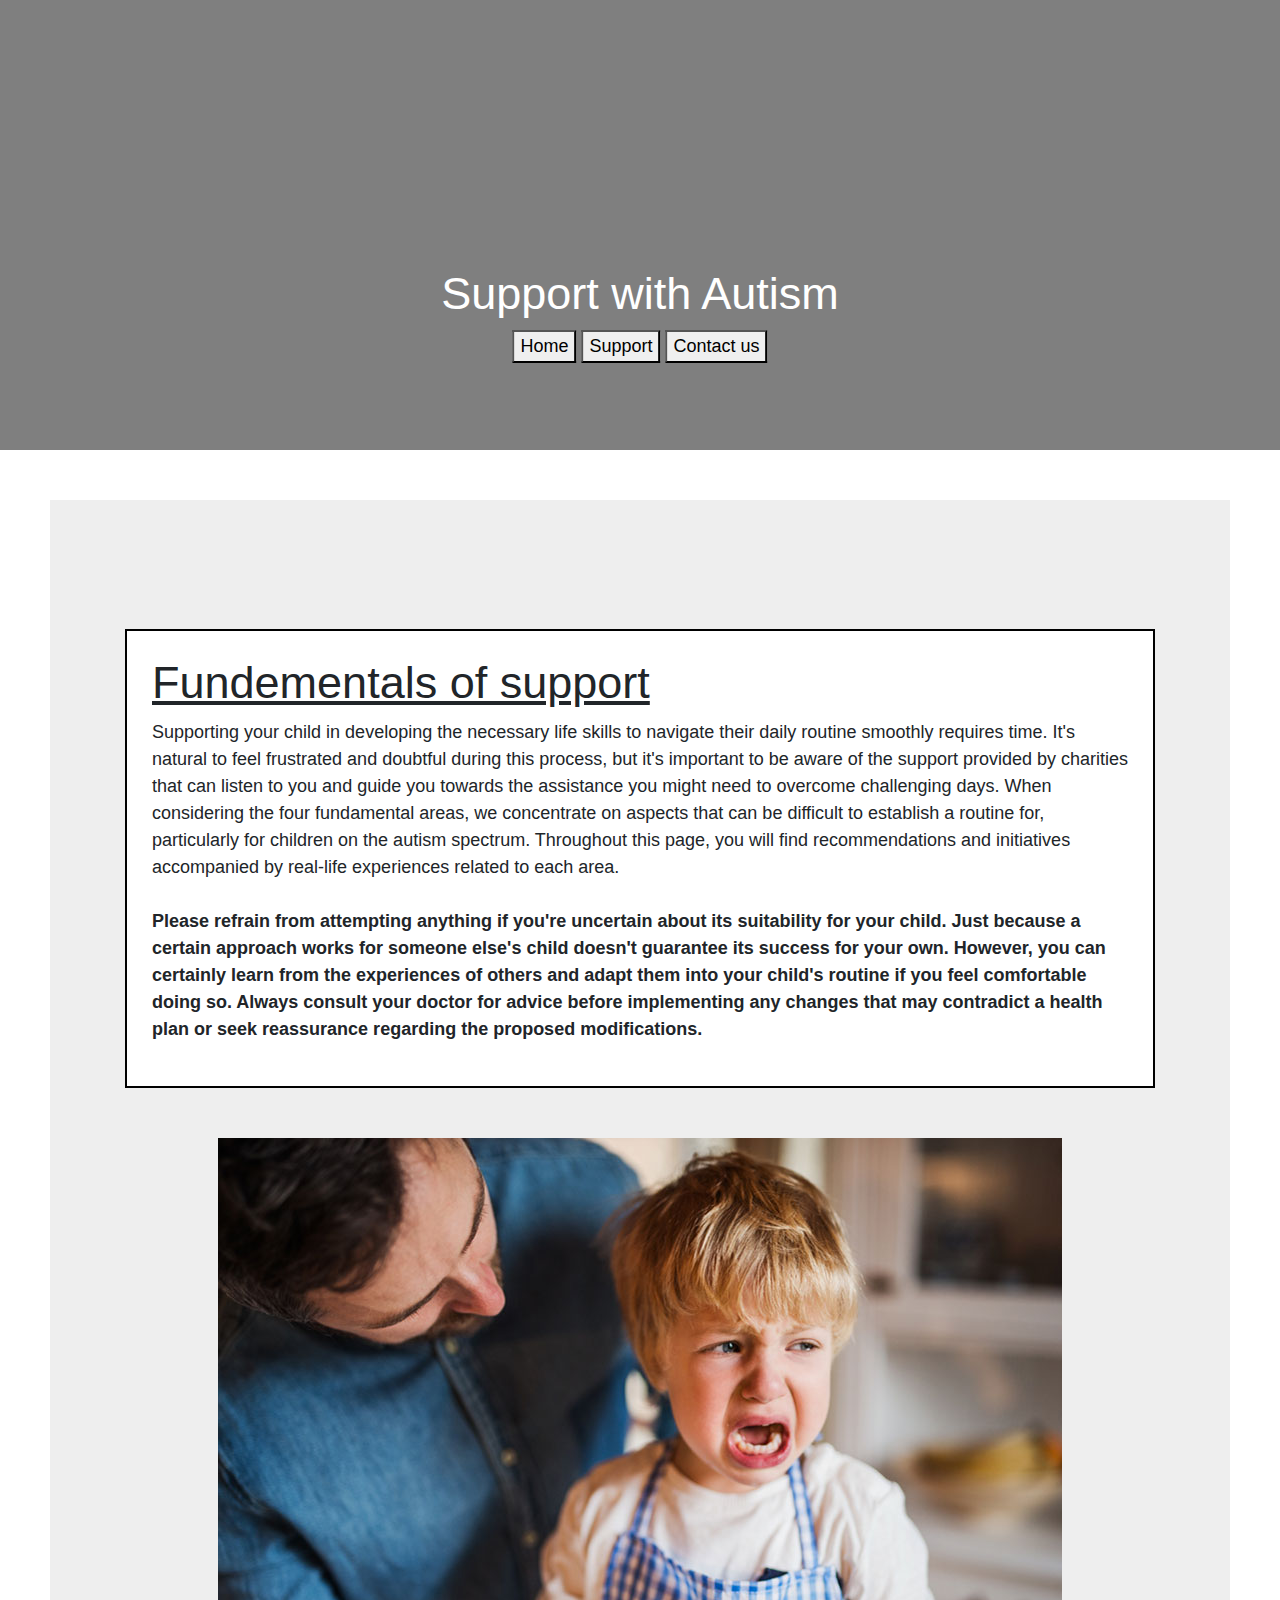
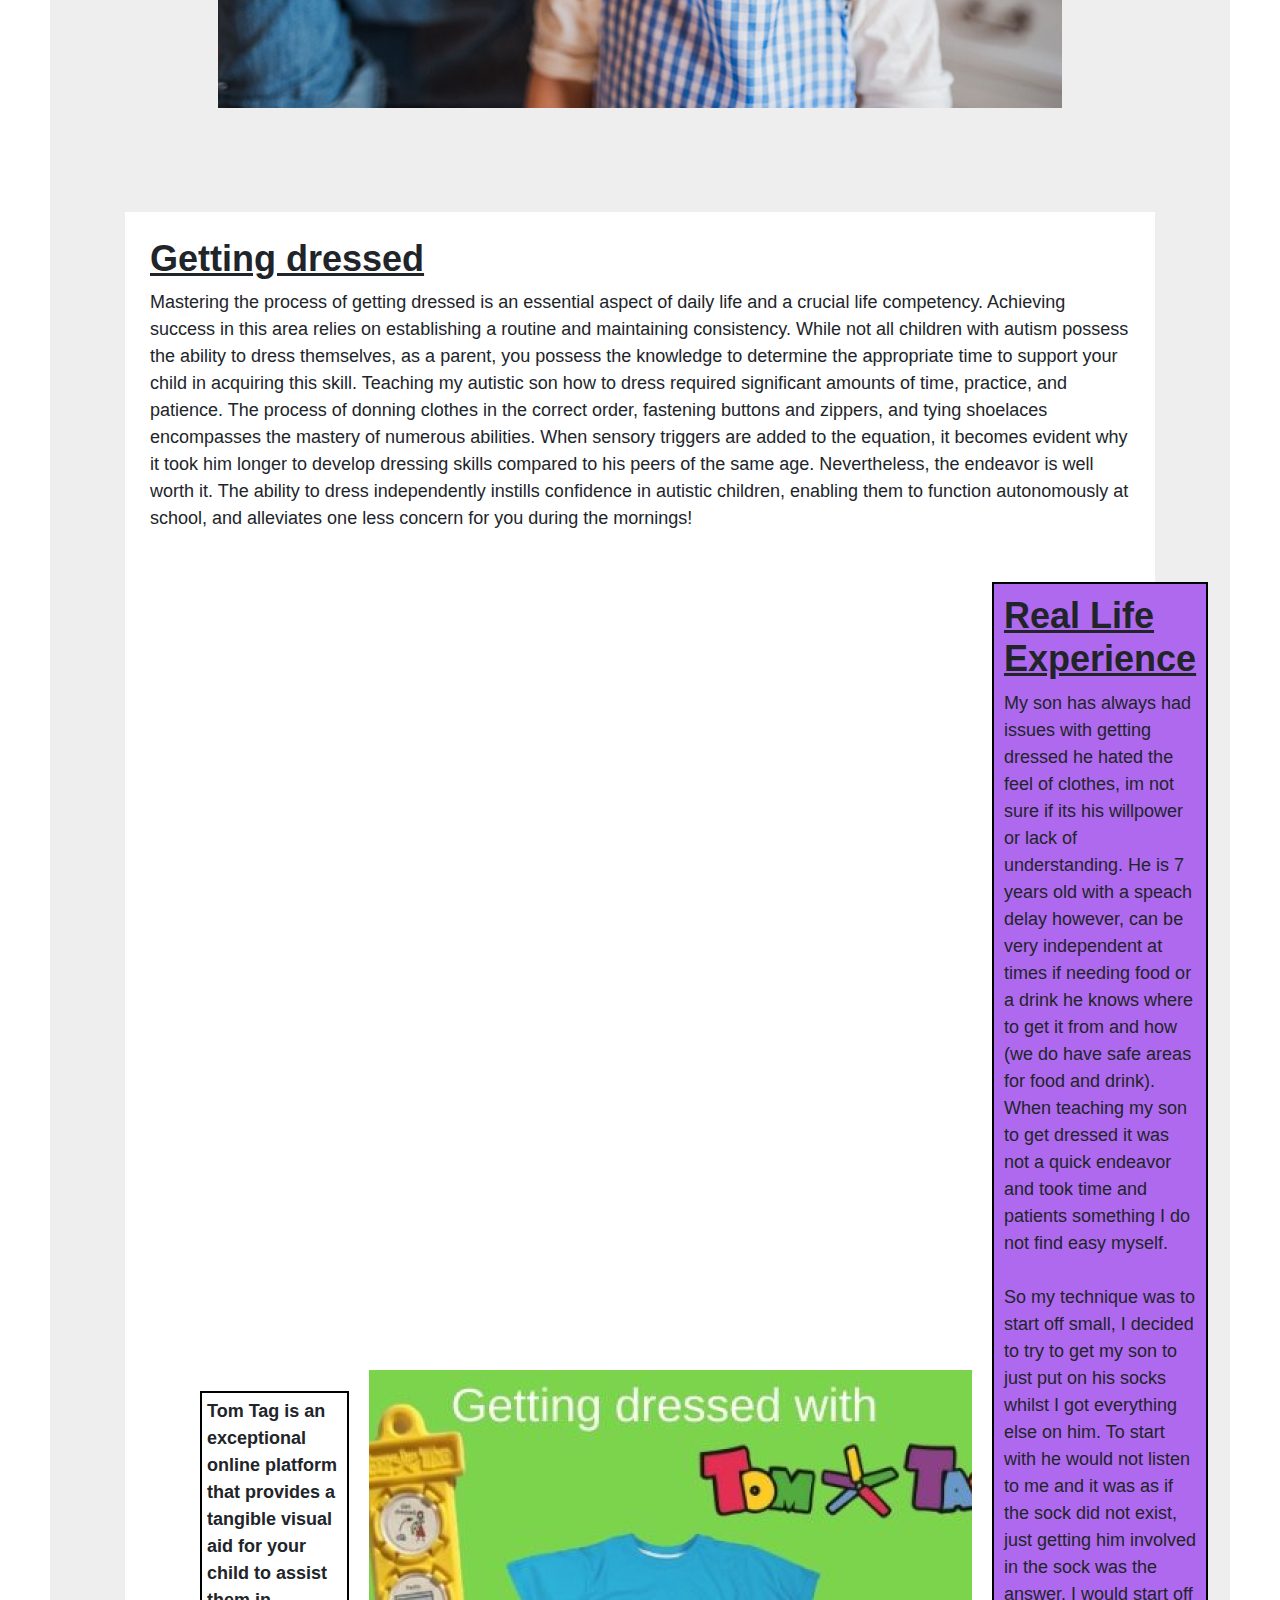
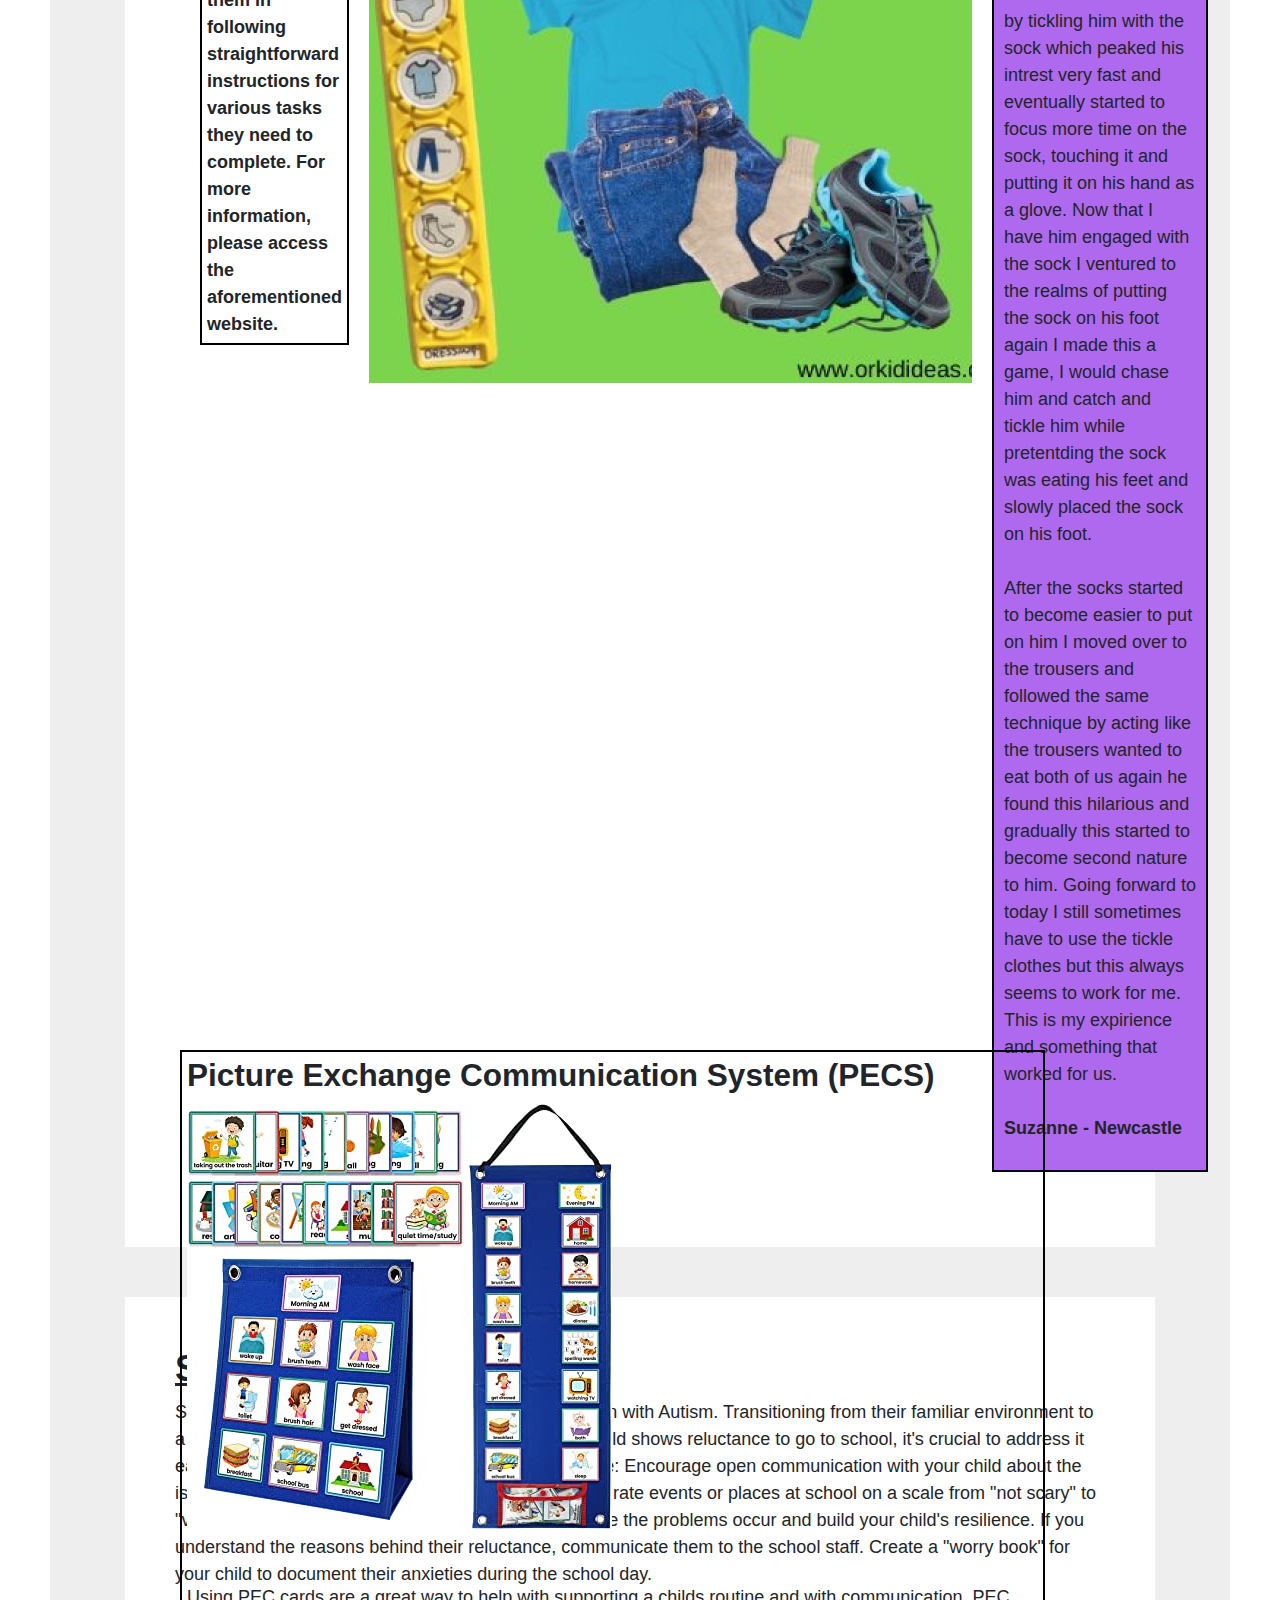
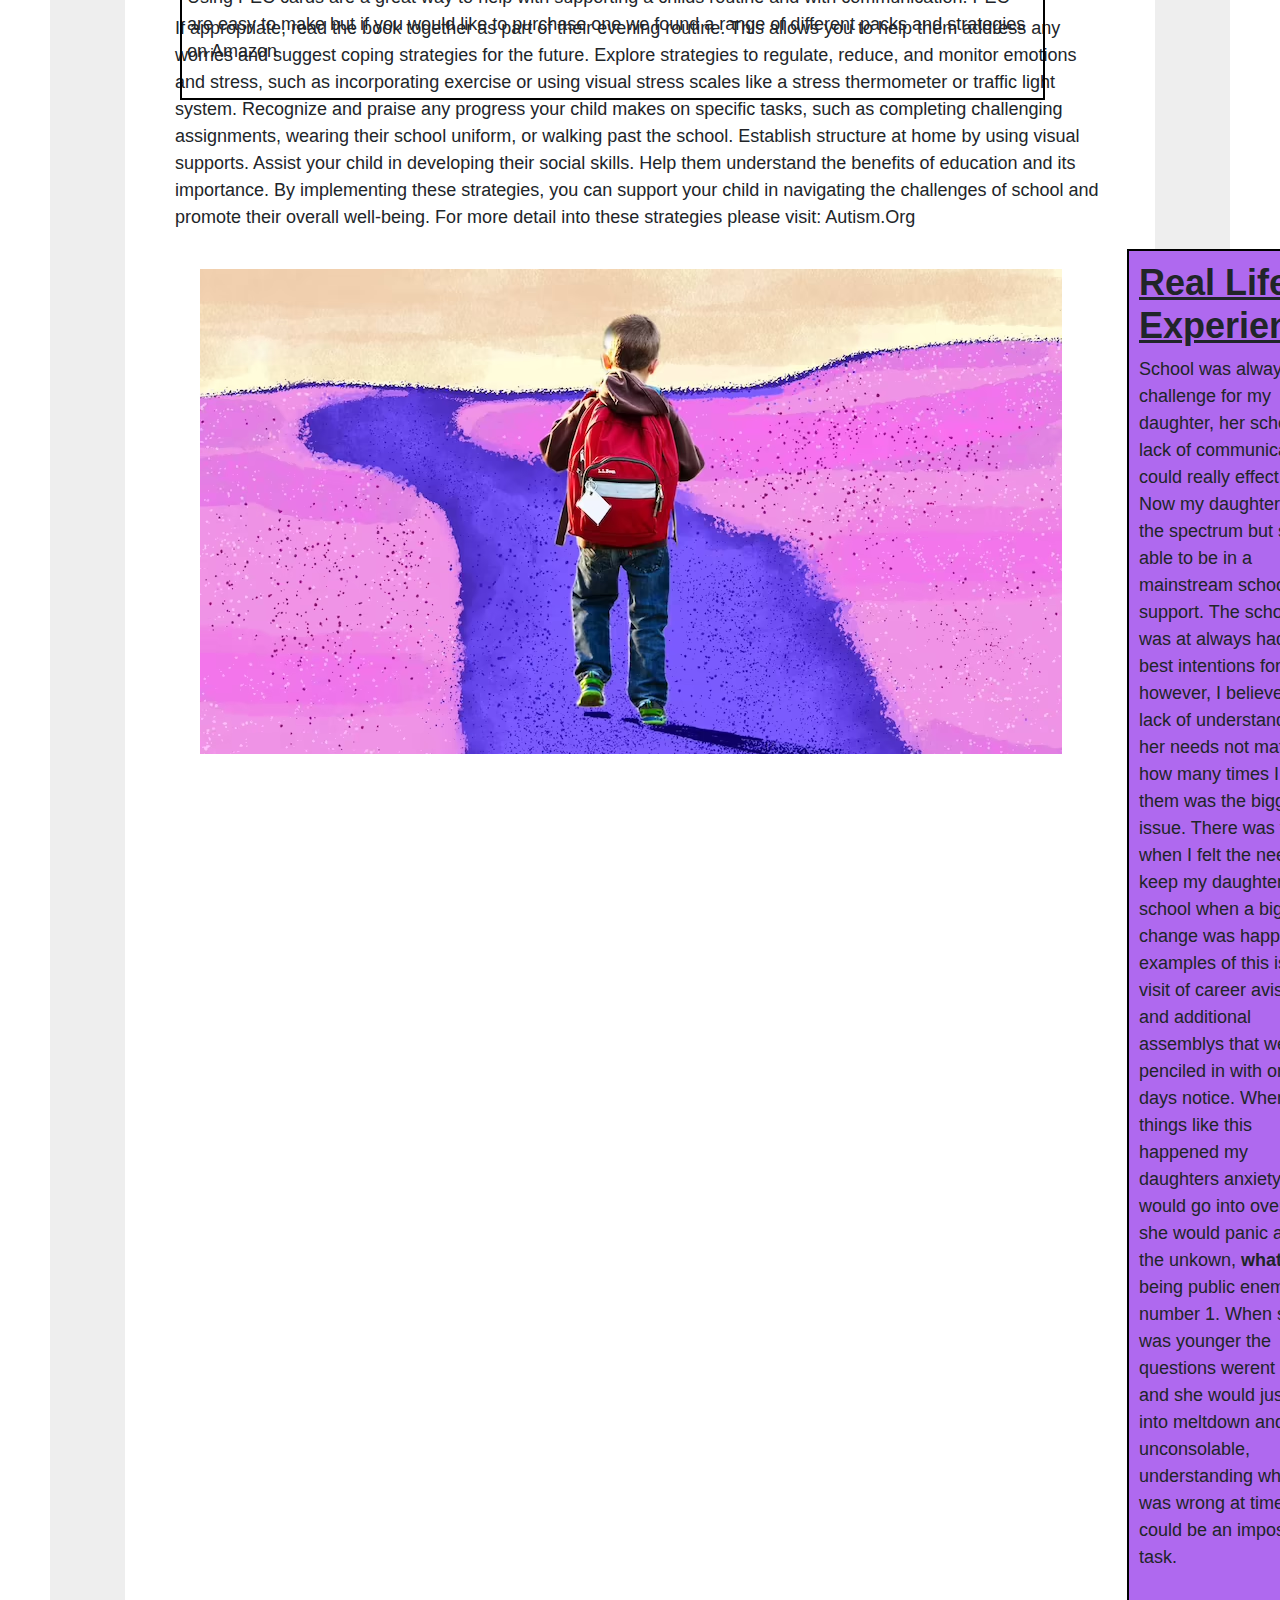
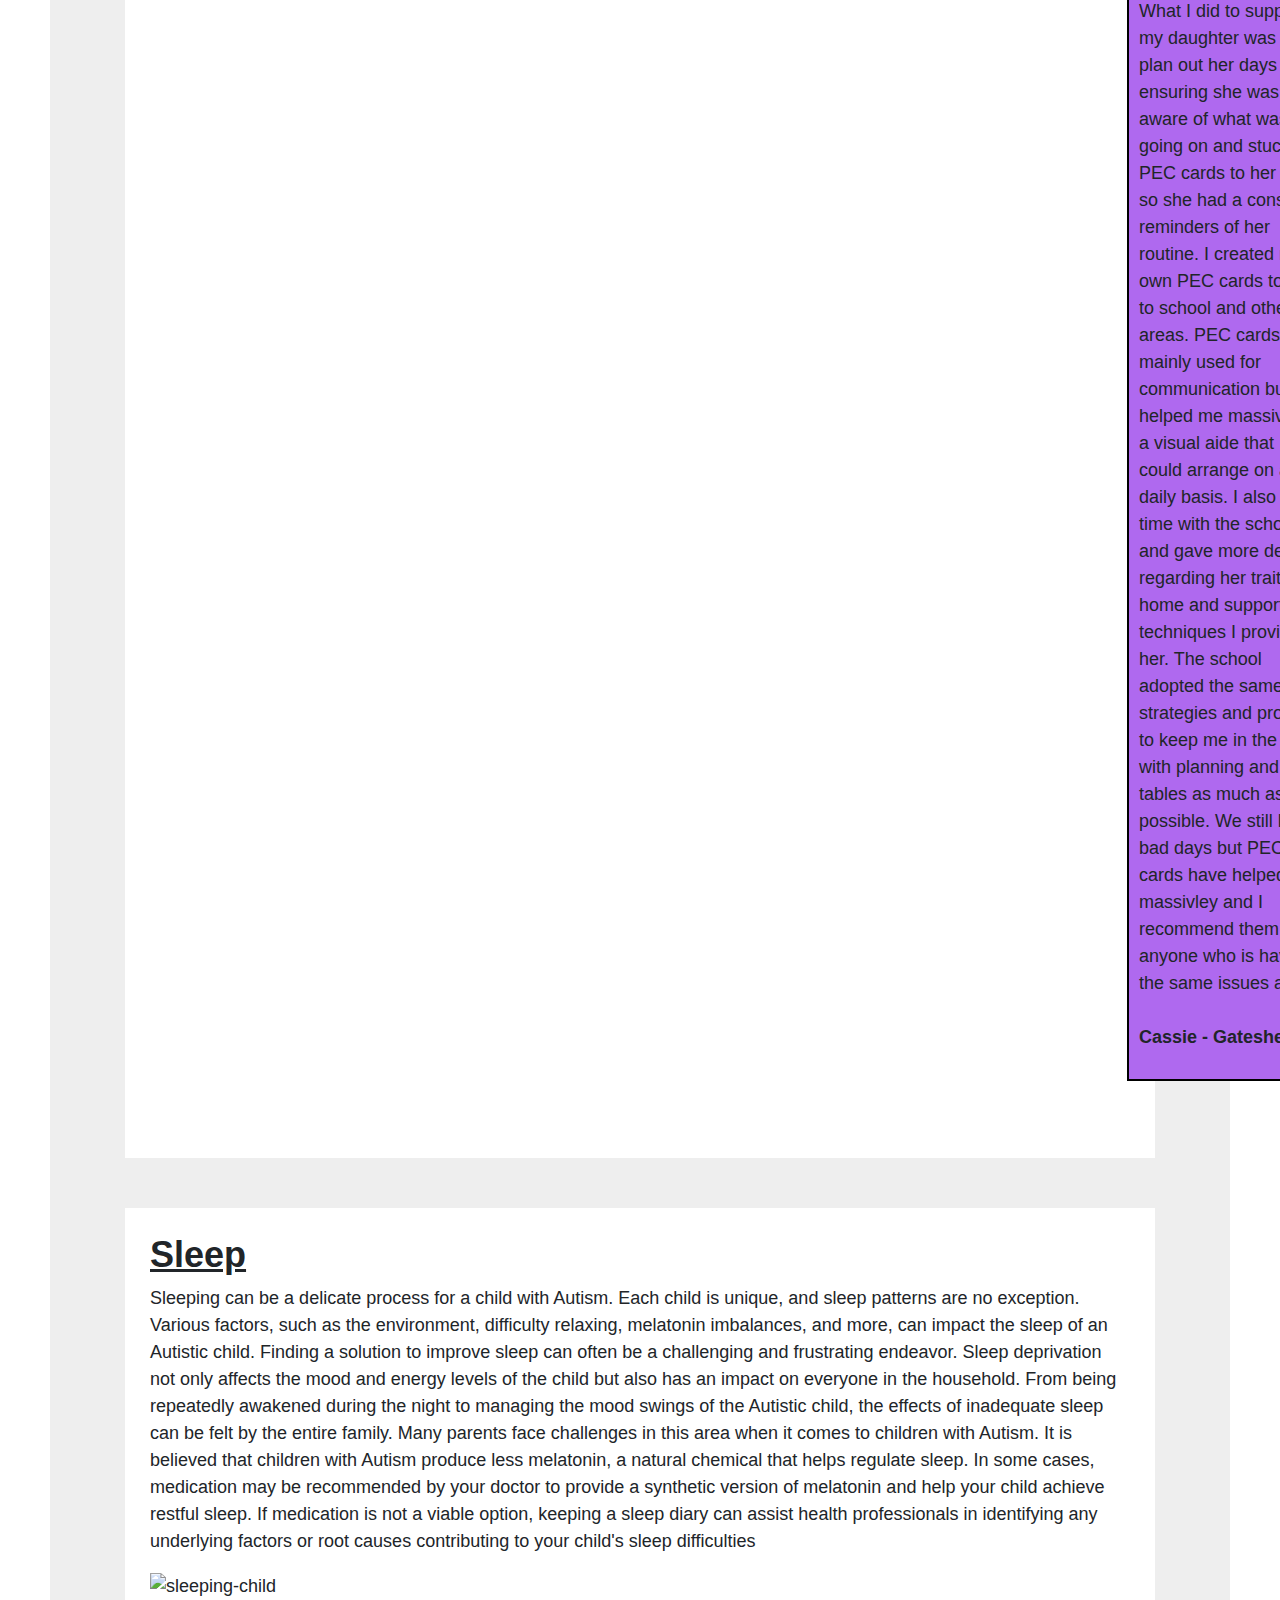
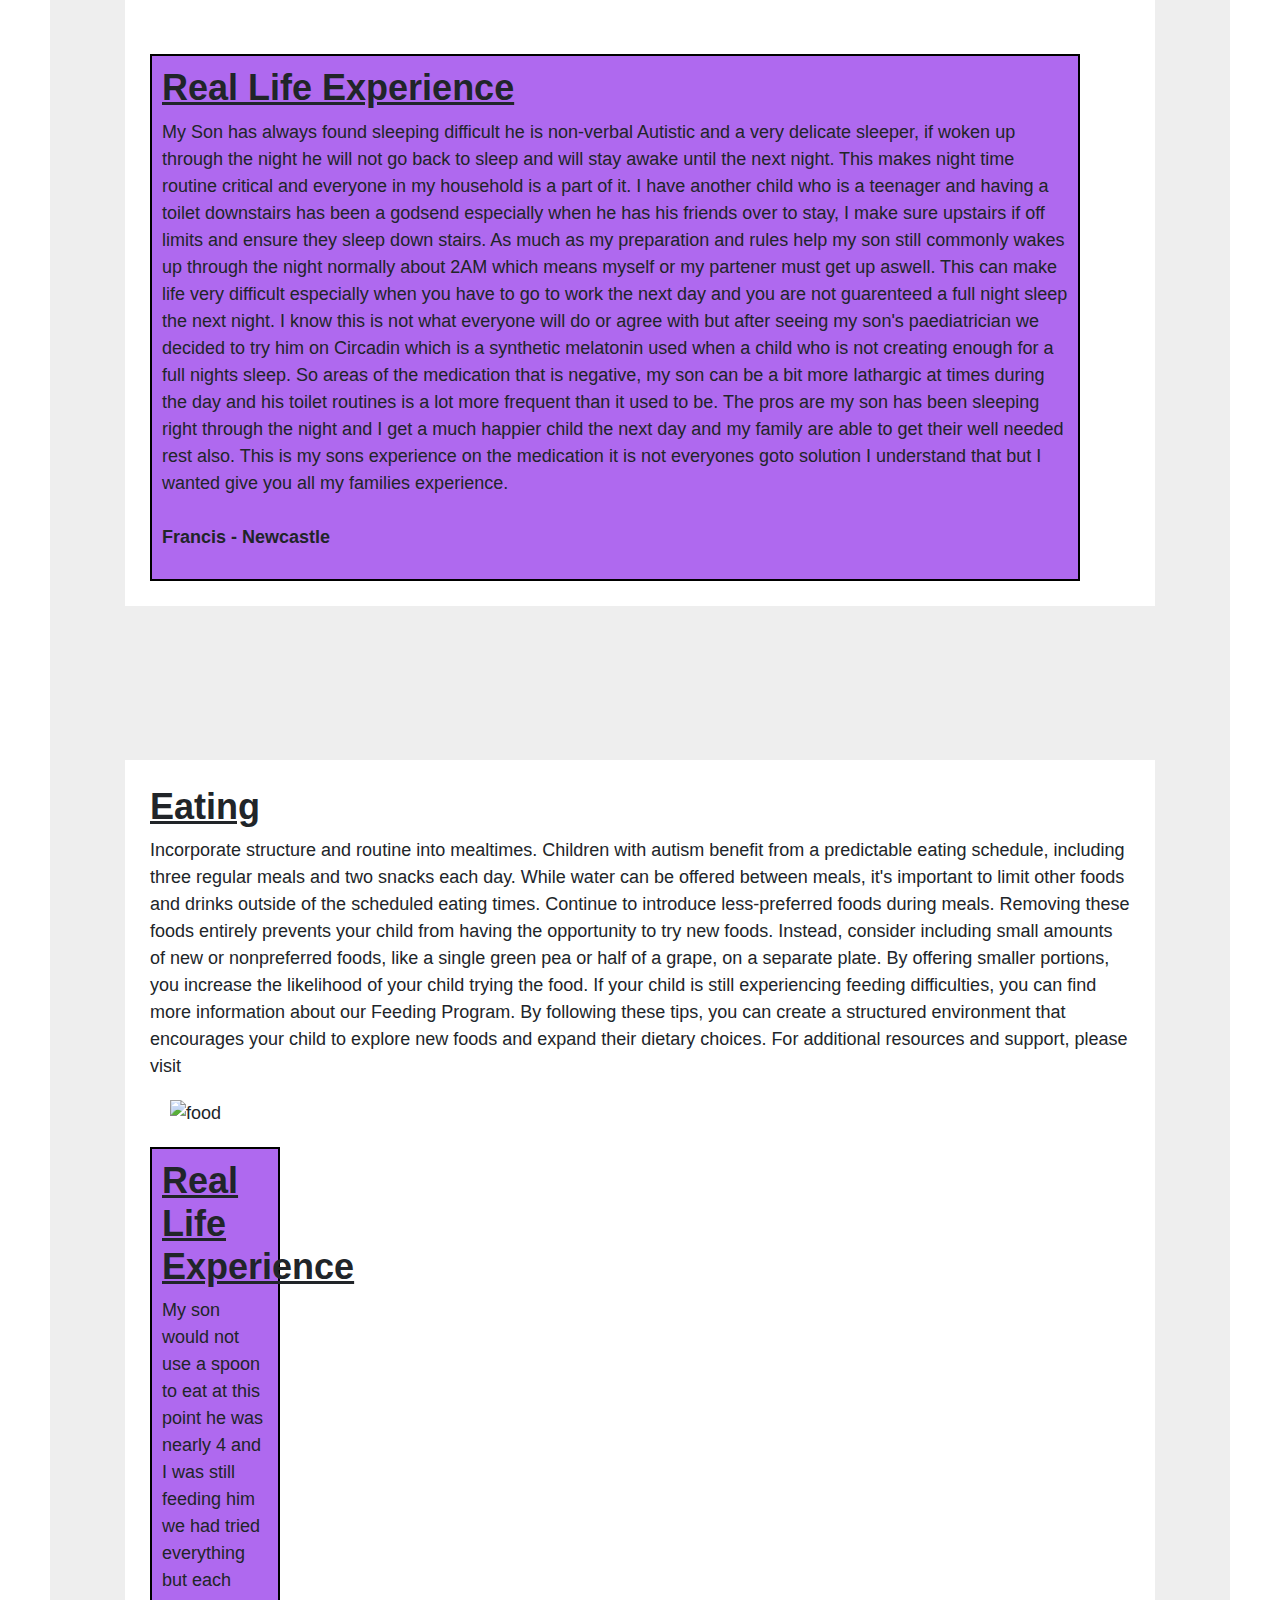
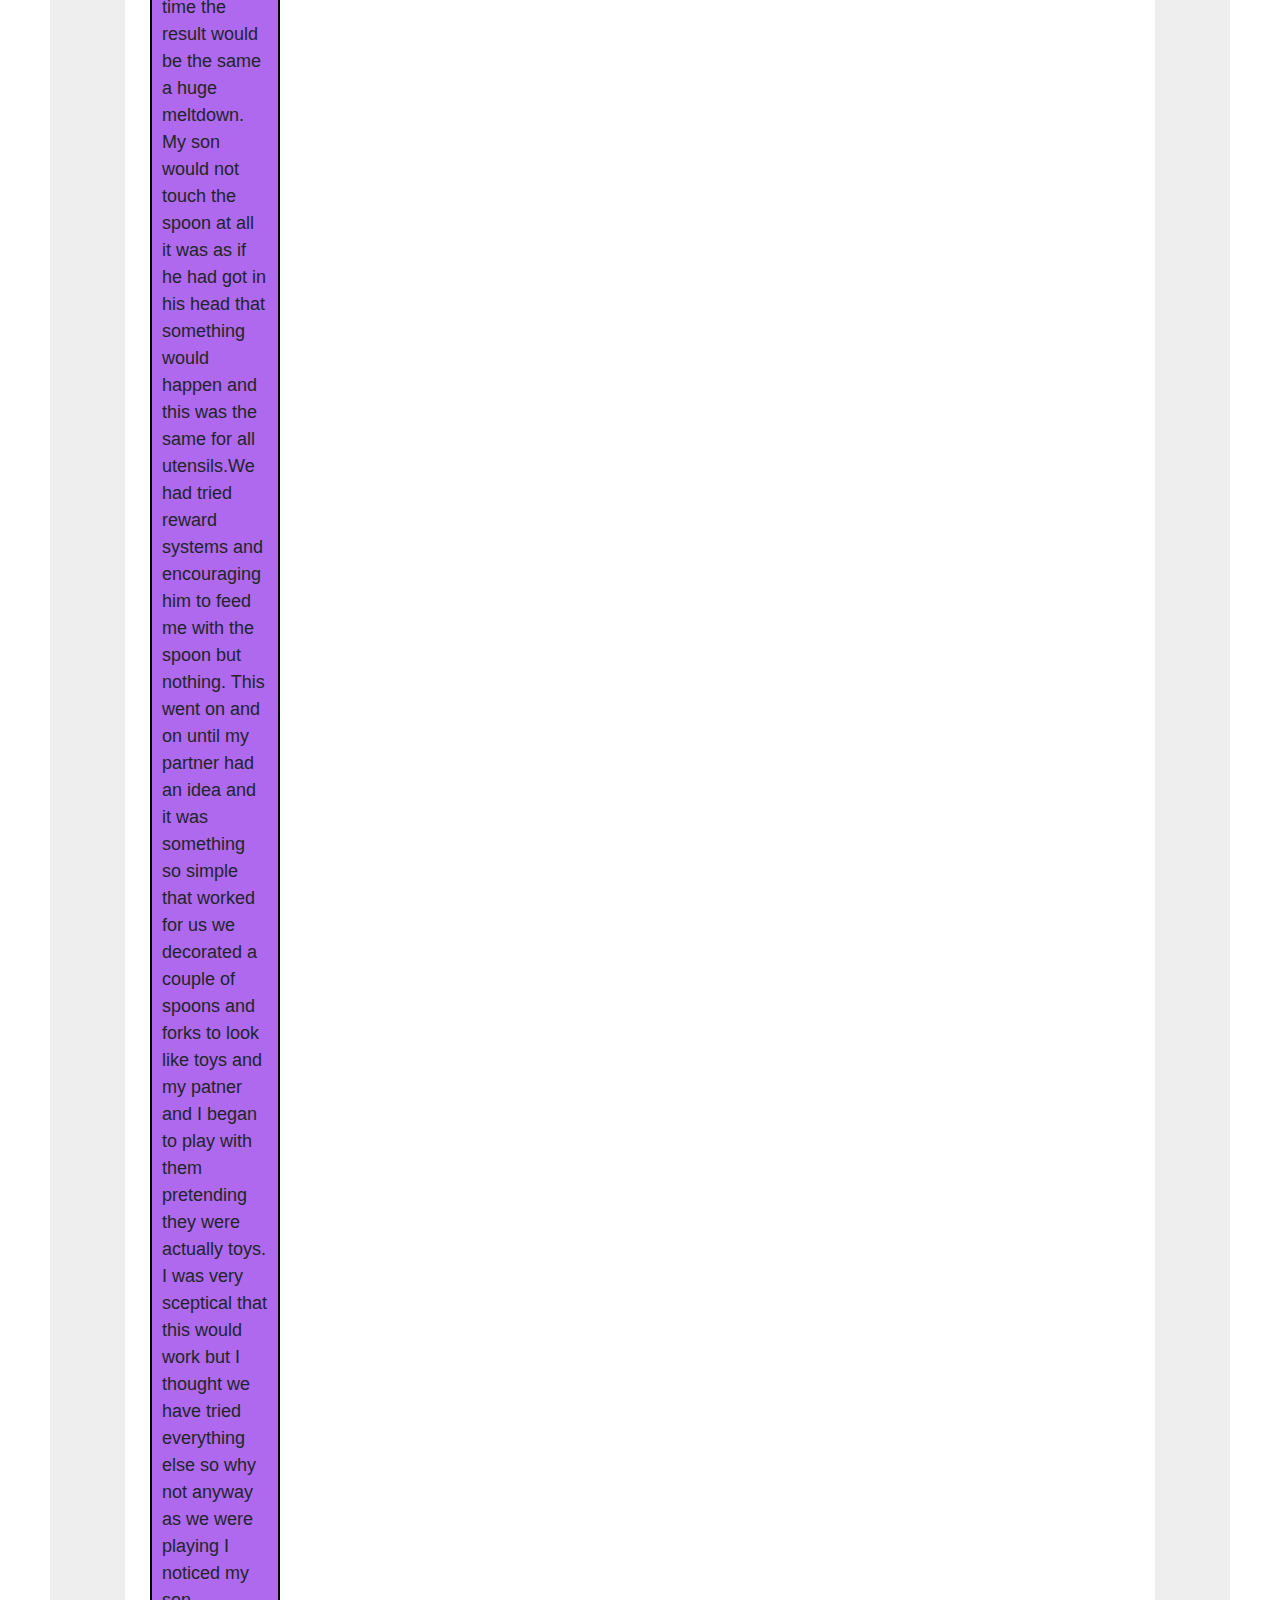
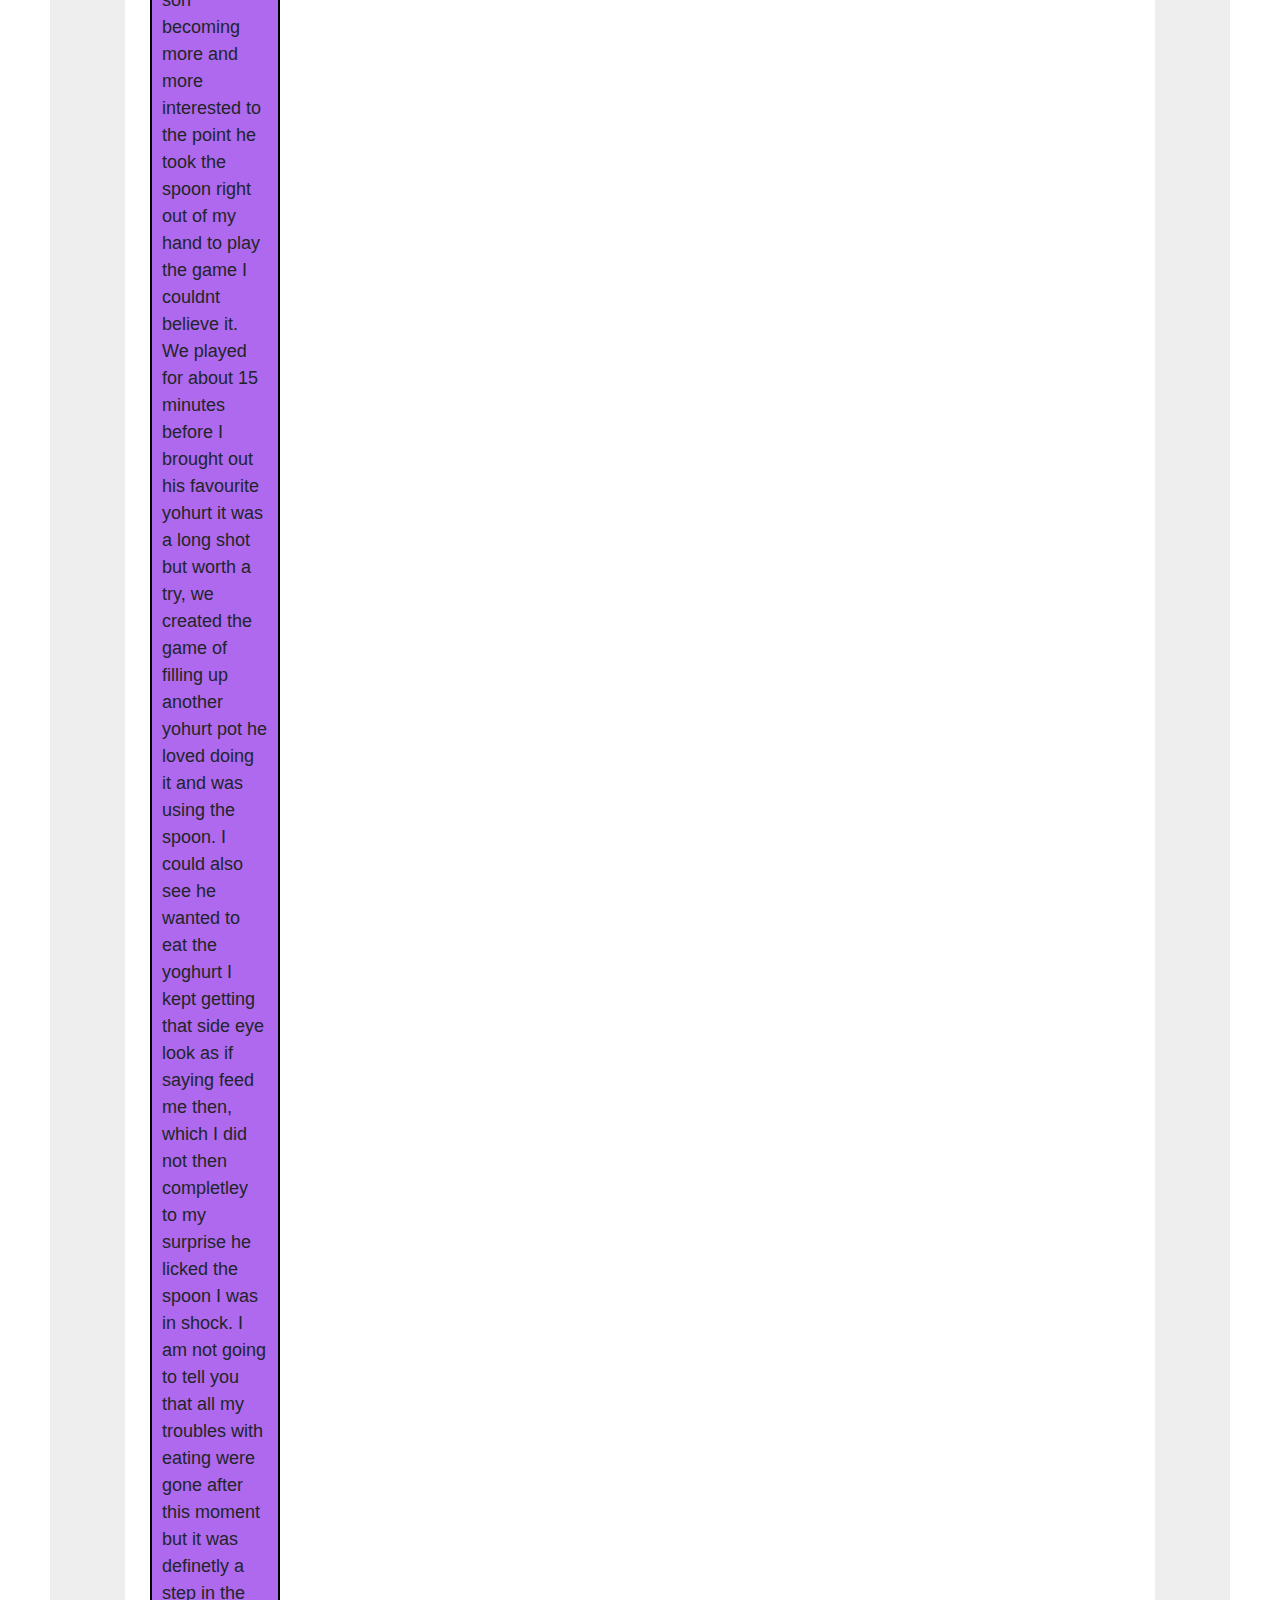
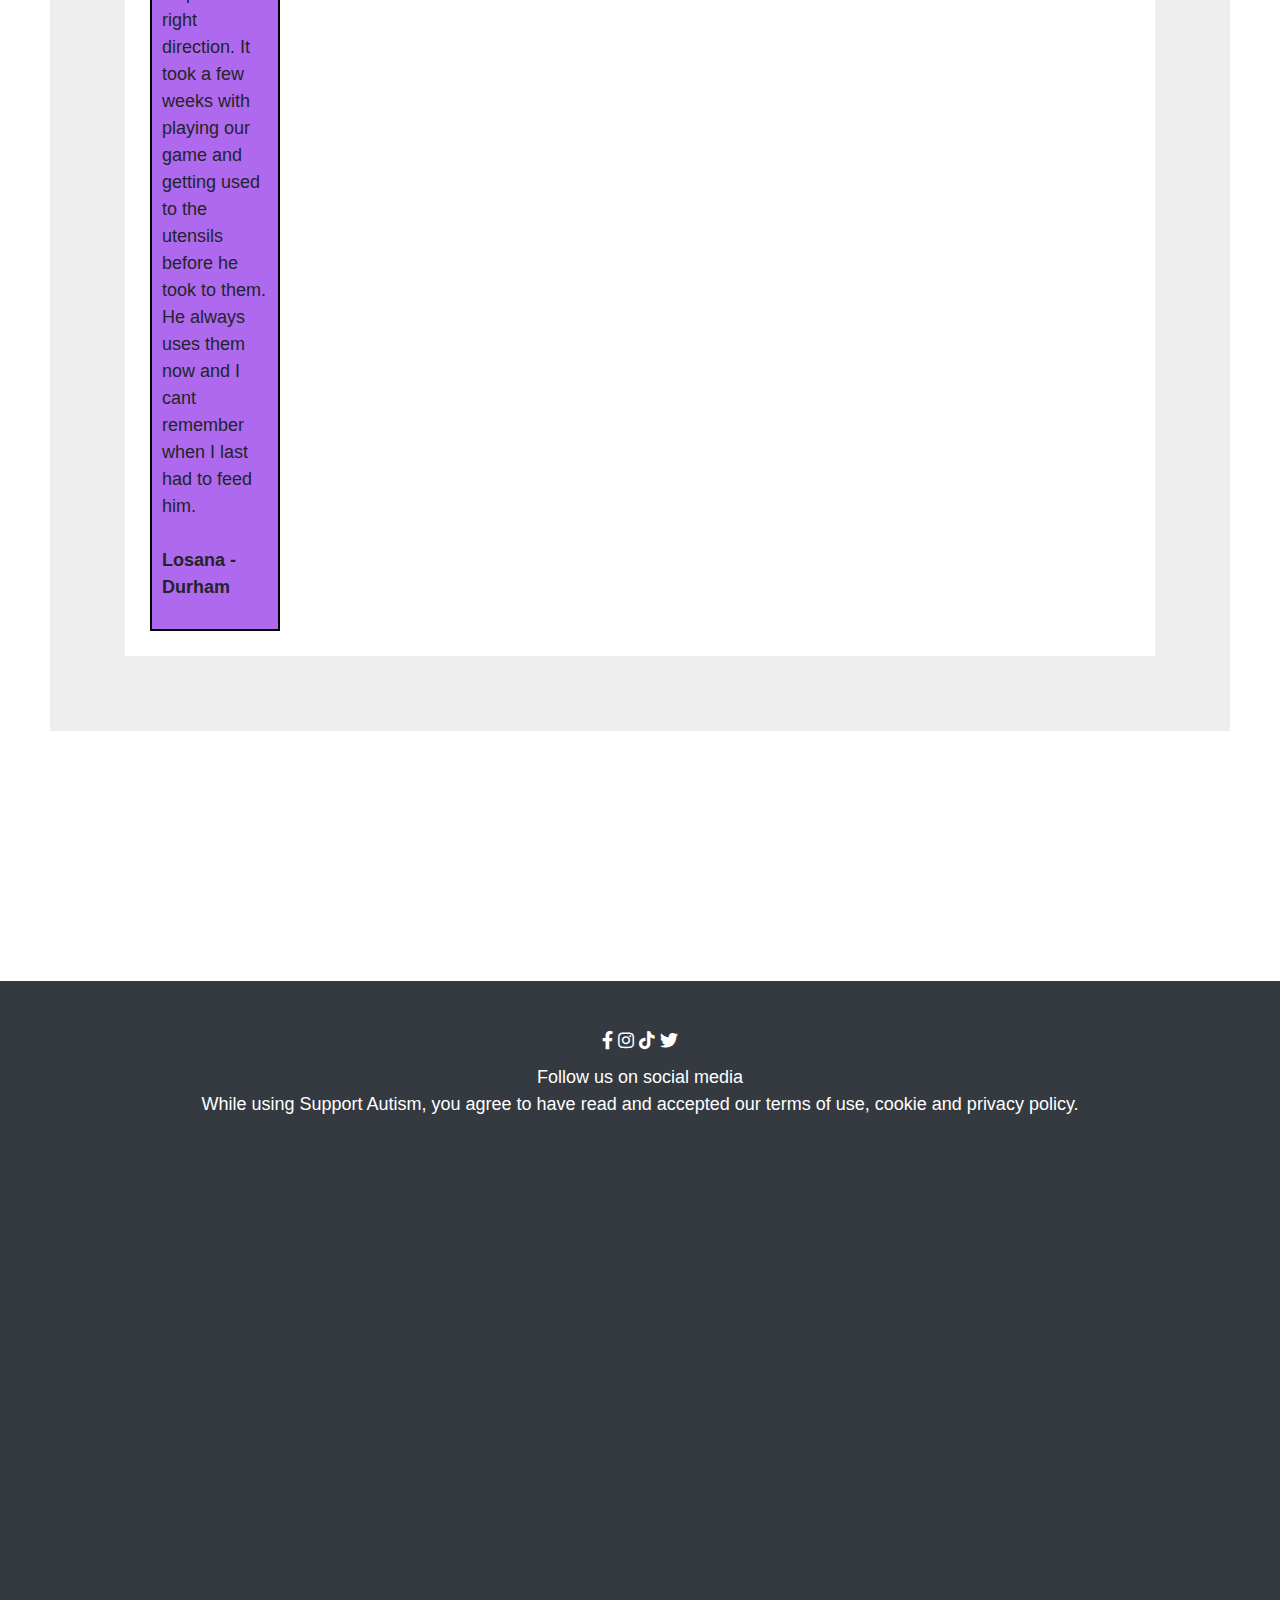
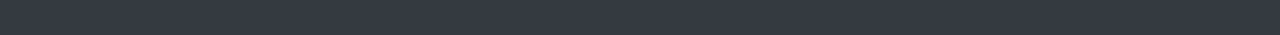
==== commit 765807c9: "added social media links" ====
--- a/autism-support.html
+++ b/autism-support.html
@@ -140,16 +140,16 @@
             <div class="container text-center">
               <div class="row">
                 <div class="col">
-                  <a href="#" class="text-white me-3">
+                  <a href="https://en-gb.facebook.com" class="text-white me-3">
                     <i class="fab fa-facebook-f"></i>
                   </a>
-                  <a href="#" class="text-white me-3">
+                  <a href="https://www.instagram.com/" class="text-white me-3">
                     <i class="fab fa-instagram"></i>
                   </a>
-                  <a href="#" class="text-white me-3">
+                  <a href="https://www.tiktok.com" class="text-white me-3">
                     <i class="fab fa-tiktok"></i>
                   </a>
-                  <a href="#" class="text-white me-3">
+                  <a href="https://twitter.com" class="text-white me-3">
                     <i class="fab fa-twitter"></i>
                   </a>
                 </div>
--- a/asset/style.css
+++ b/asset/style.css
@@ -58,6 +58,7 @@
         height: auto;
         margin-left: 50px;
         align-items: center;
+        margin-right: 25px;
     }
     .campaign-block_title{
         margin: 0;
@@ -163,8 +164,9 @@
     background-size: auto;
     background-position: center;
     width: 100%;
-    position: absolute;
+    position: sticky;
     margin-top: 250px;
+    top: 100px;
 }
     
 main{
@@ -180,9 +182,9 @@
     min-height: 100vh;
     display: flex;
     flex-direction: column;
-    justify-content: space-between;
-   
-  }
+    justify-content: space-between;}
+
+
  .campaign-text{
     text-align: left;
     margin-left: 50px;
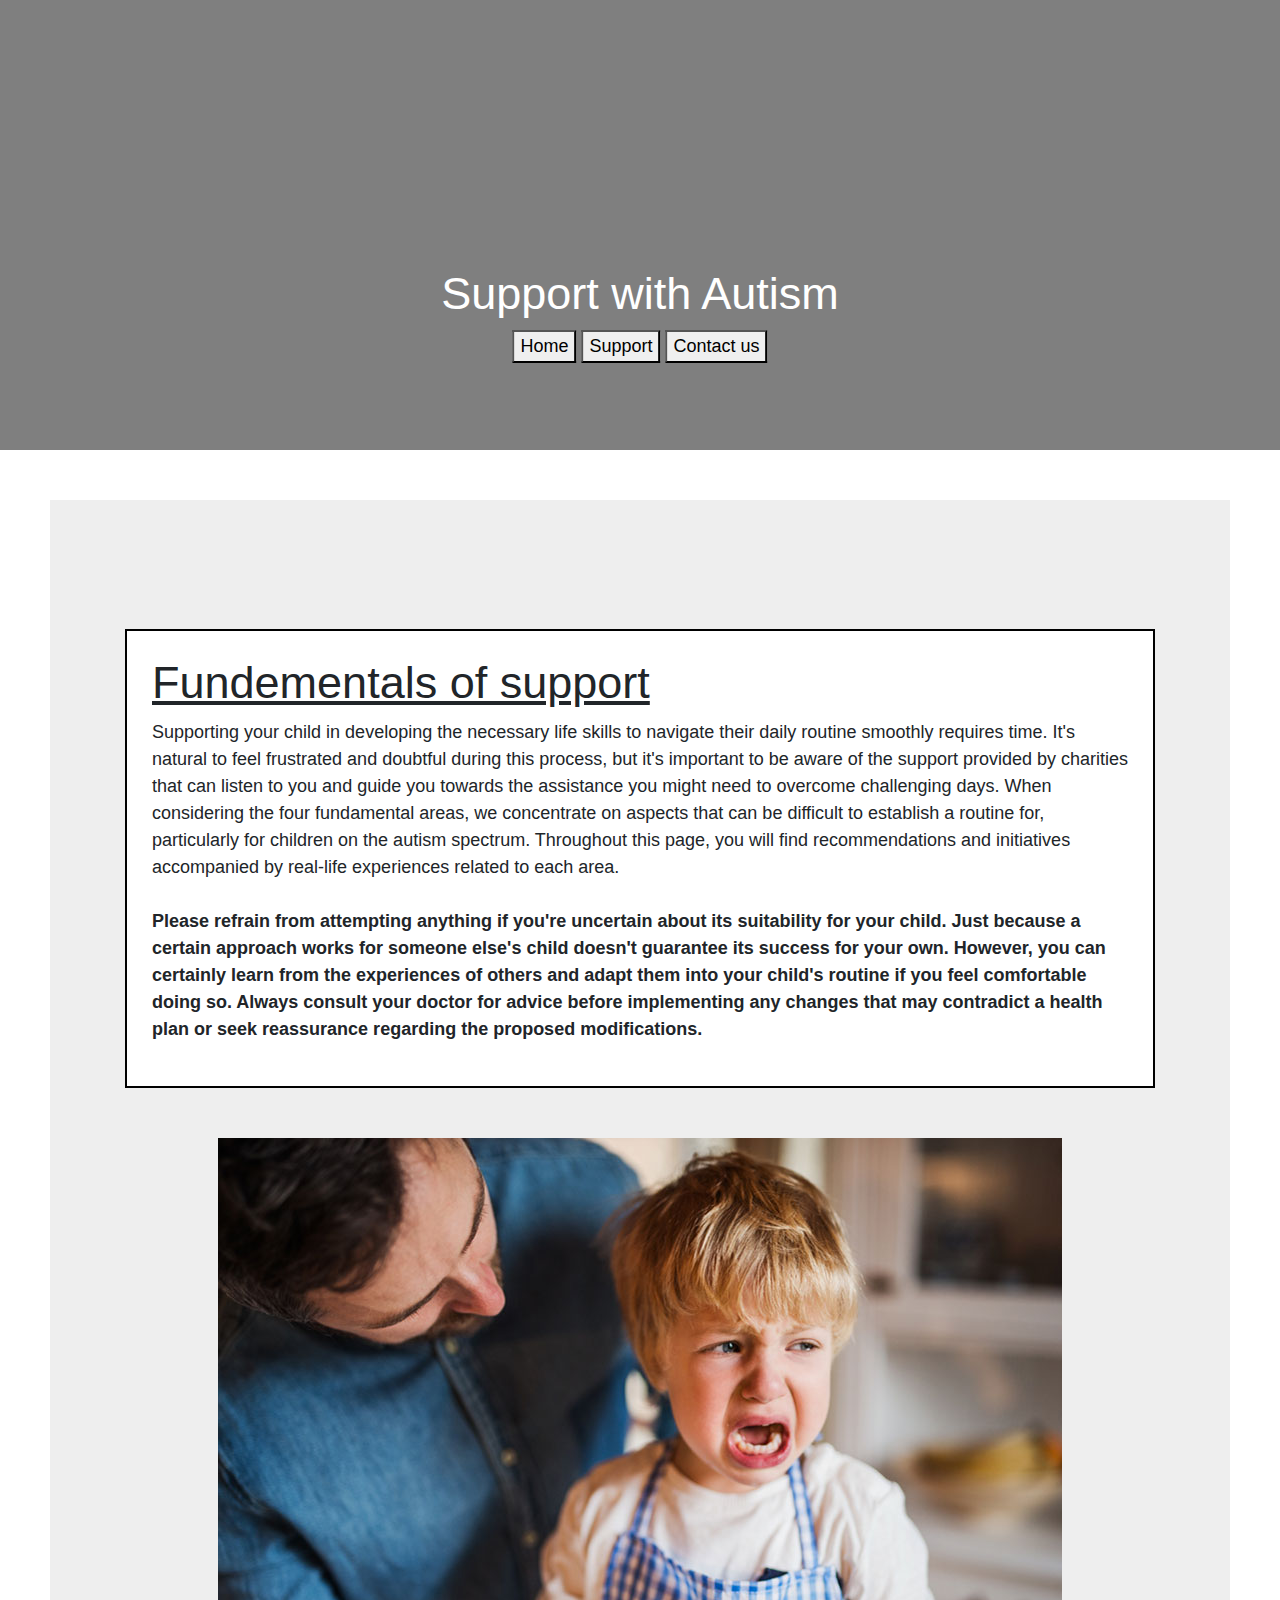
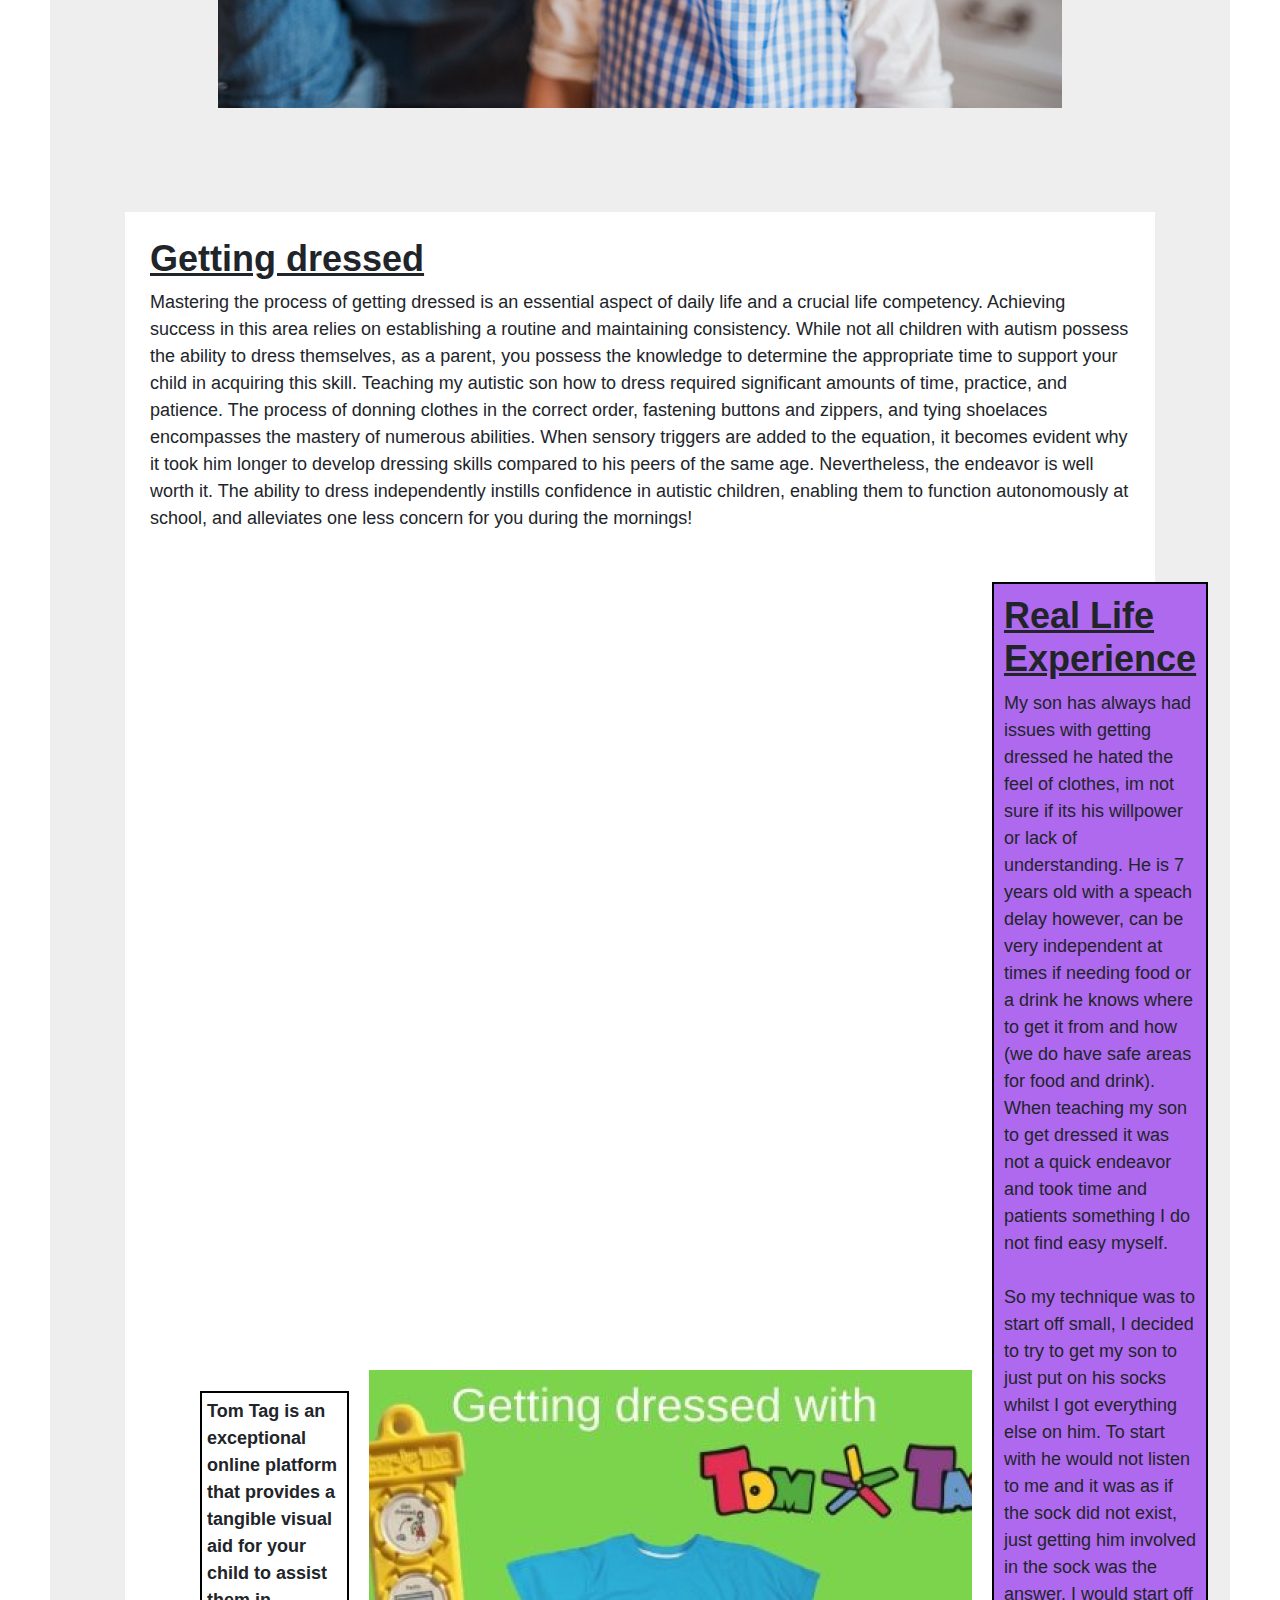
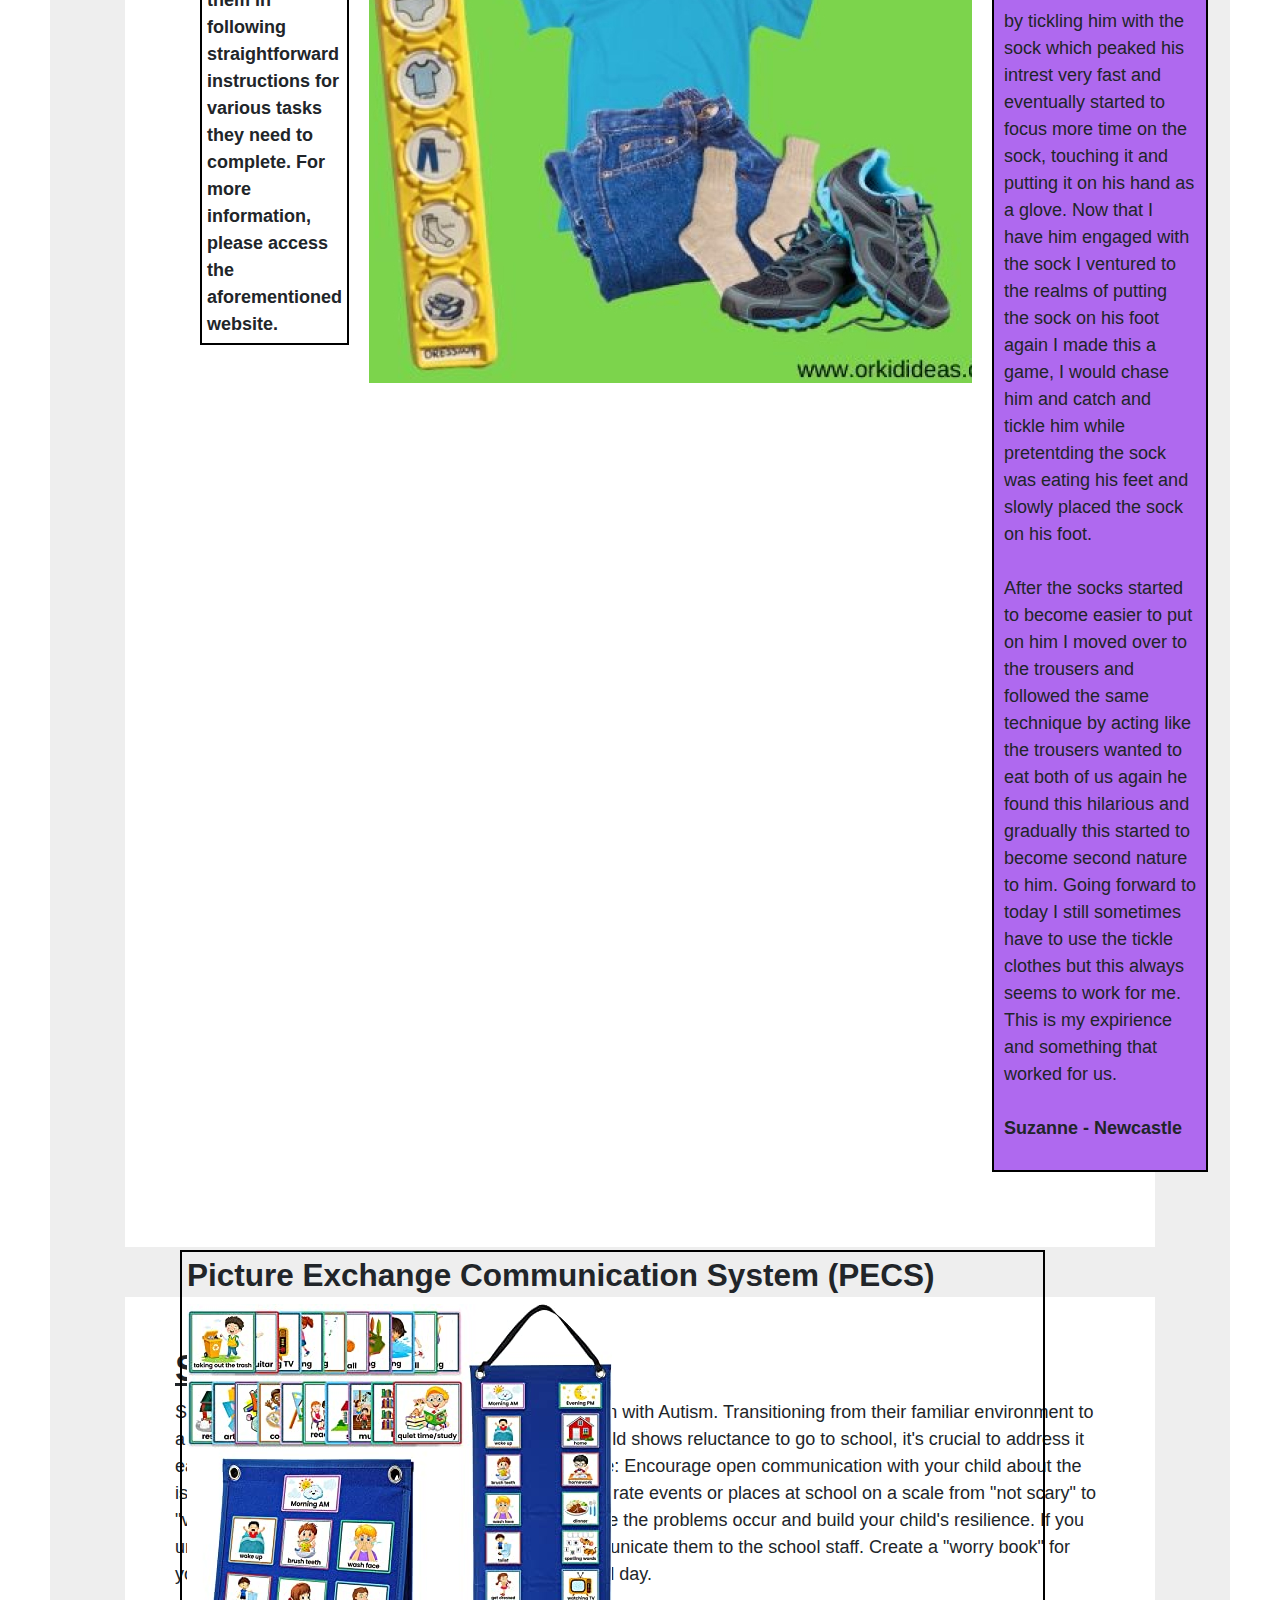
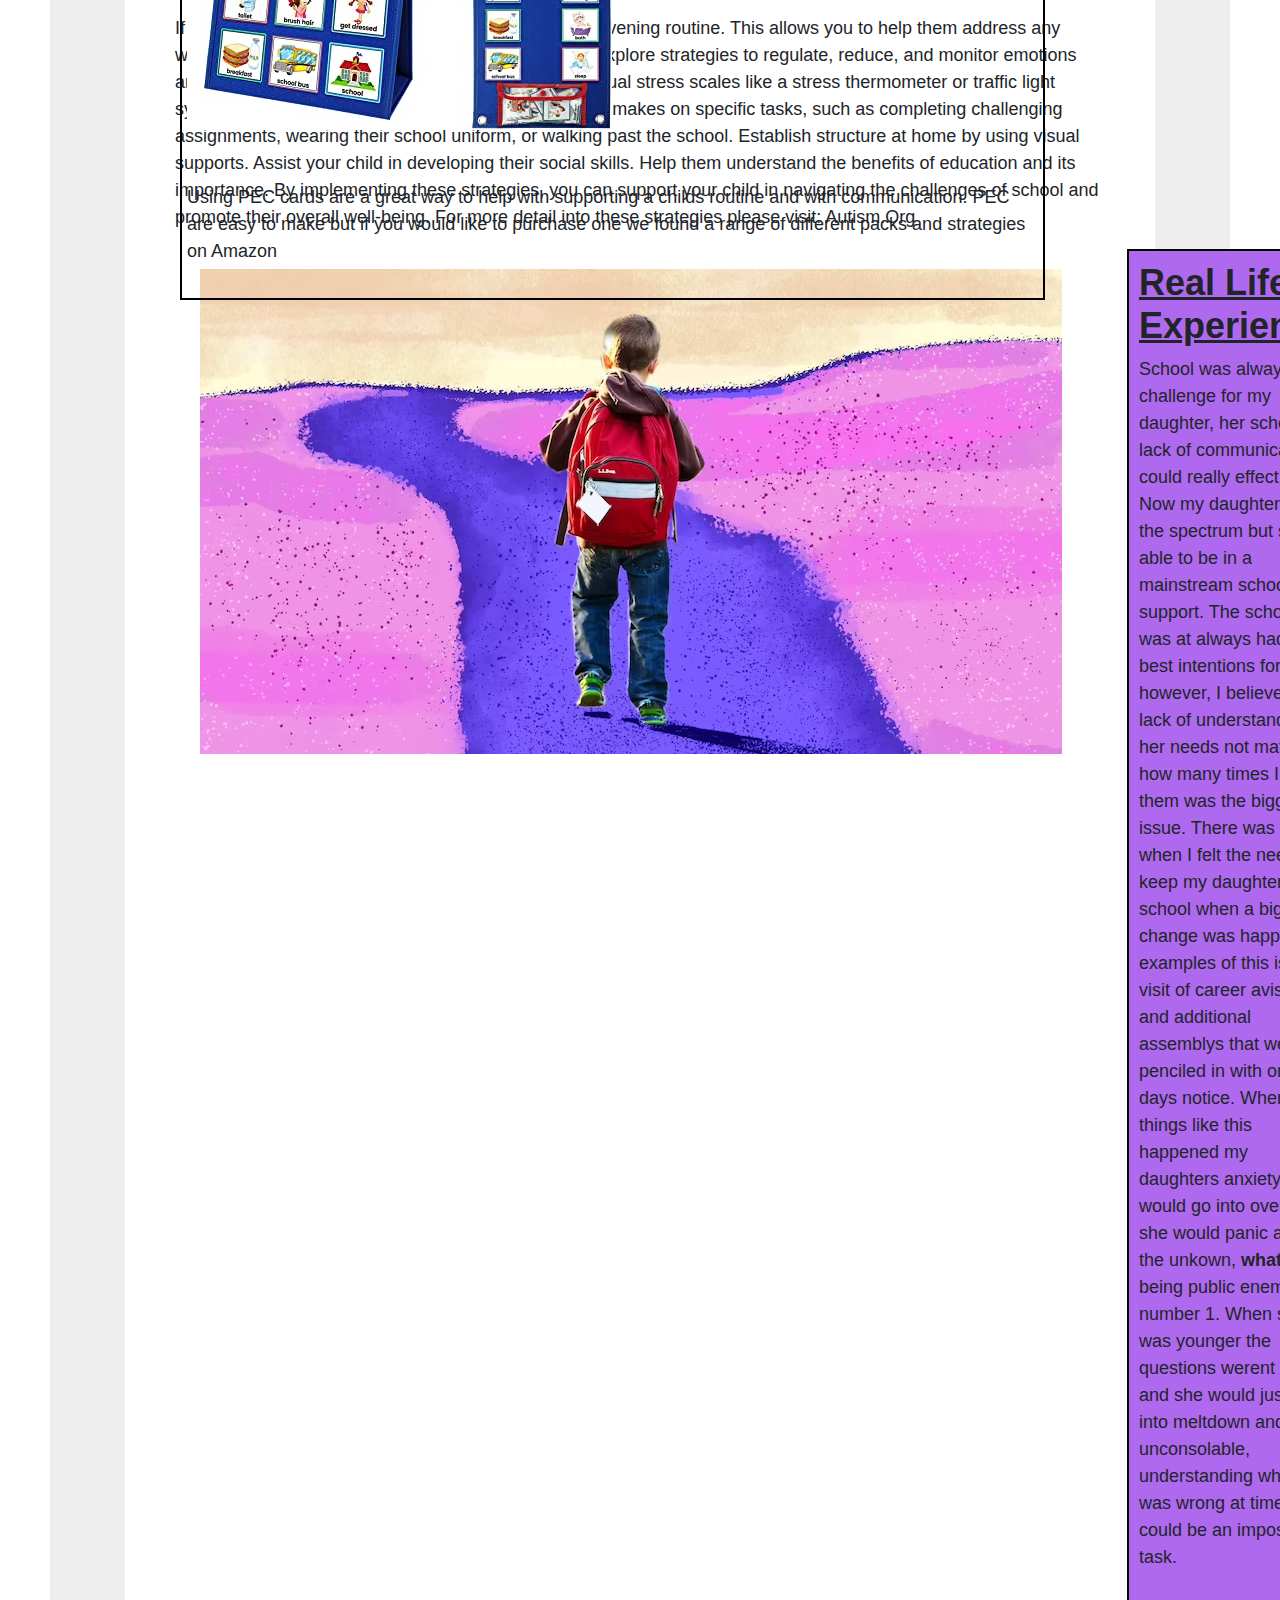
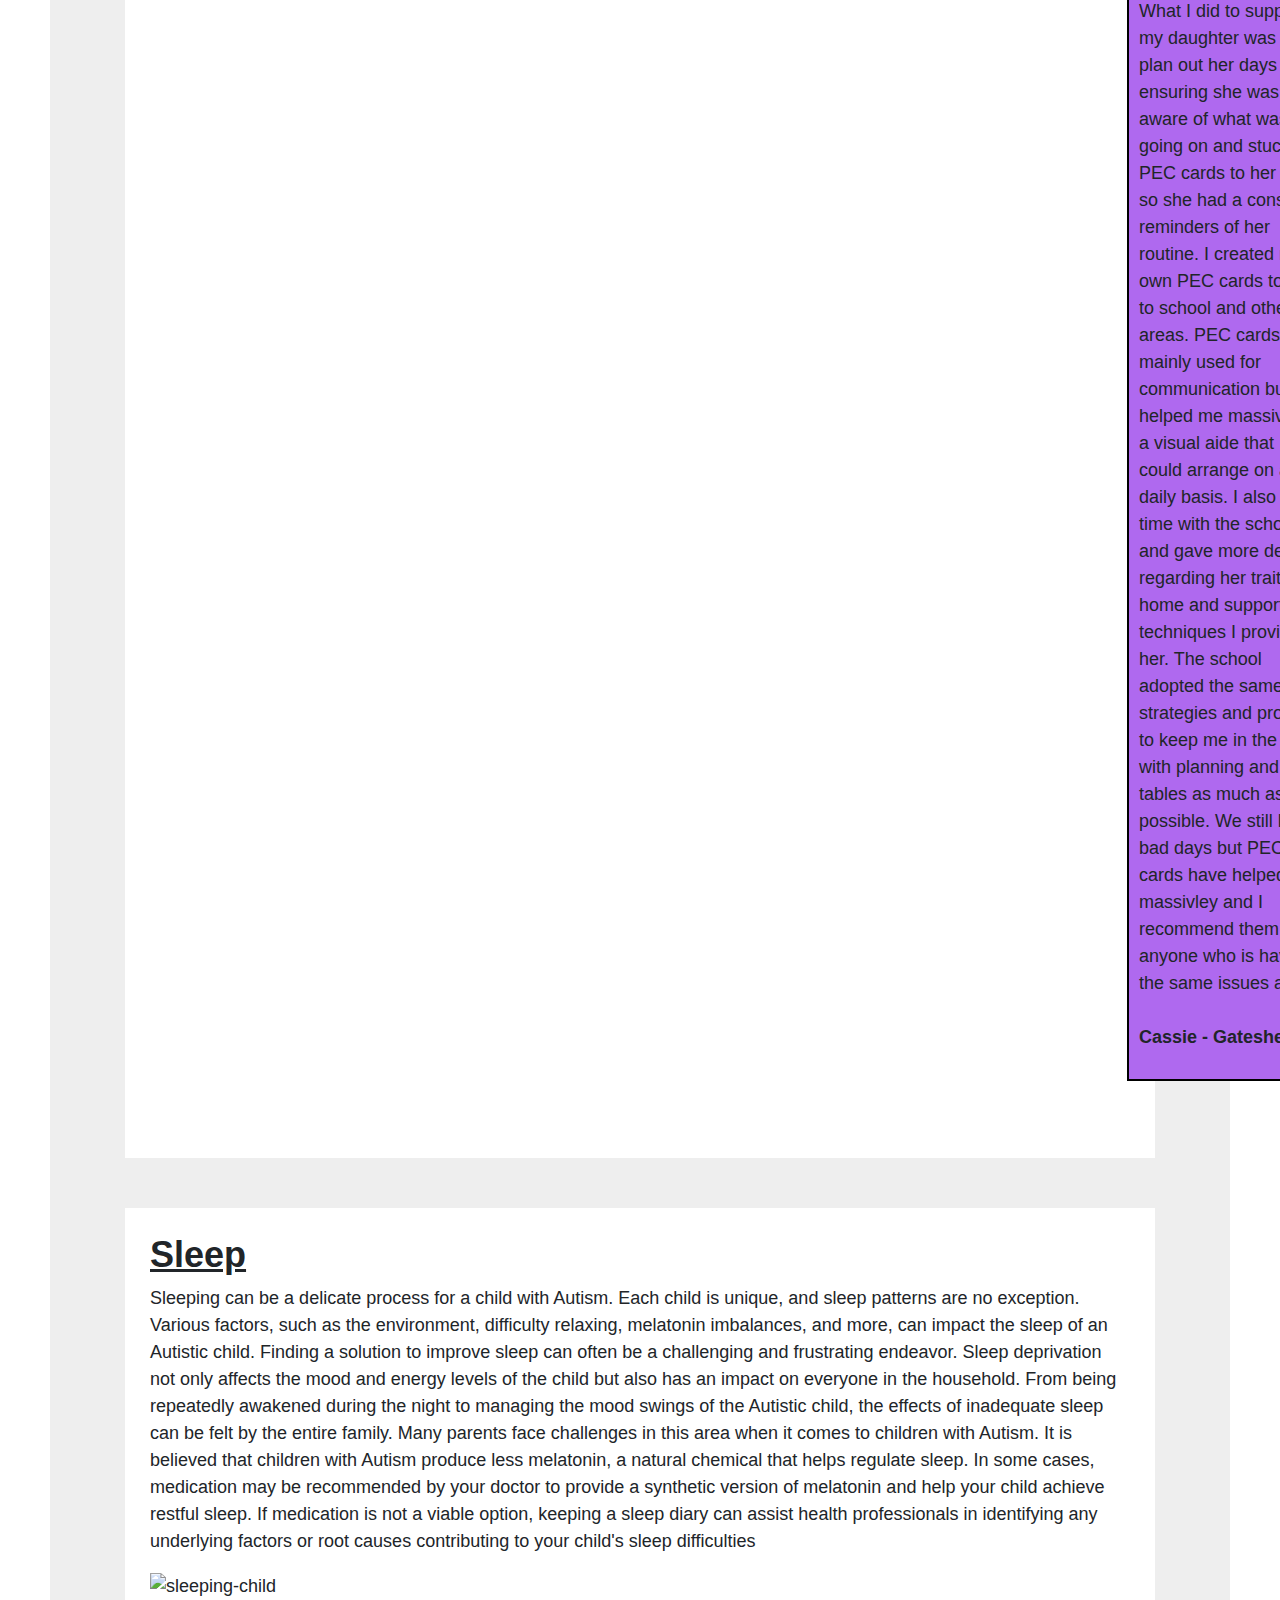
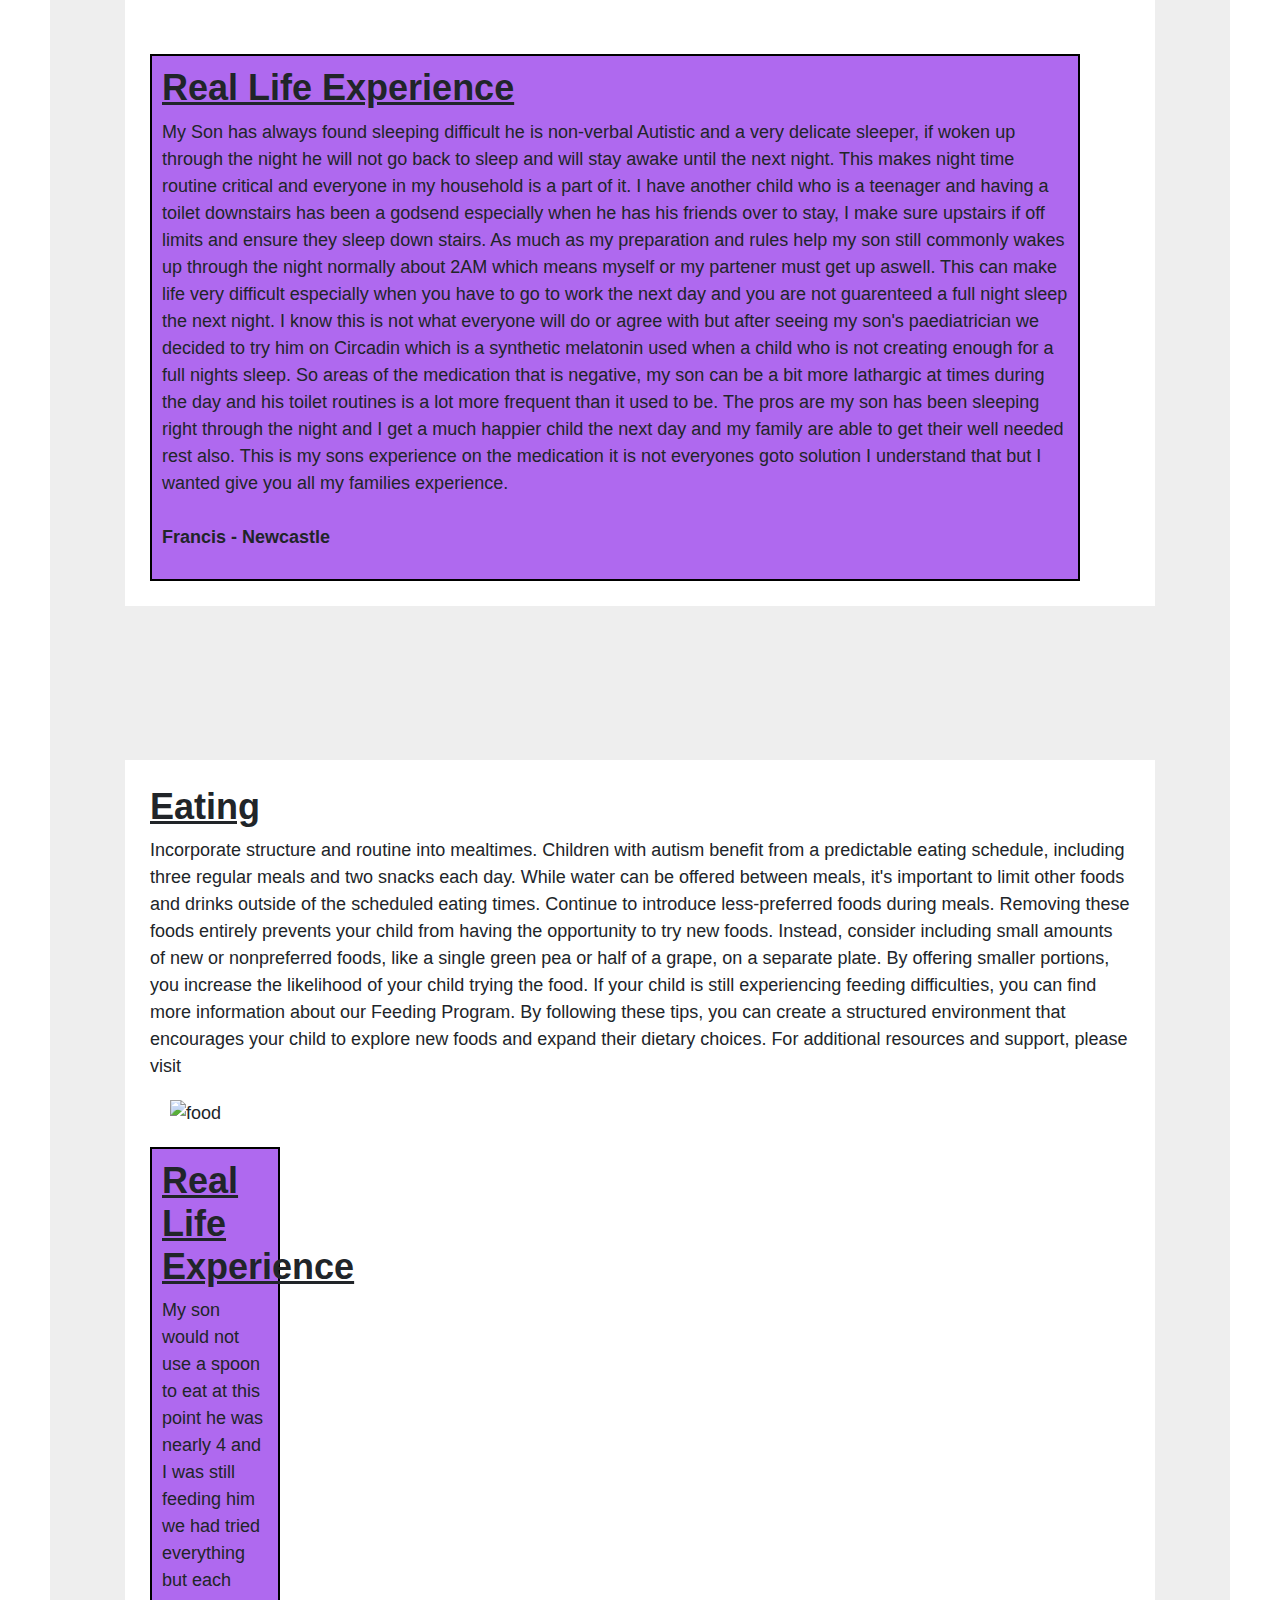
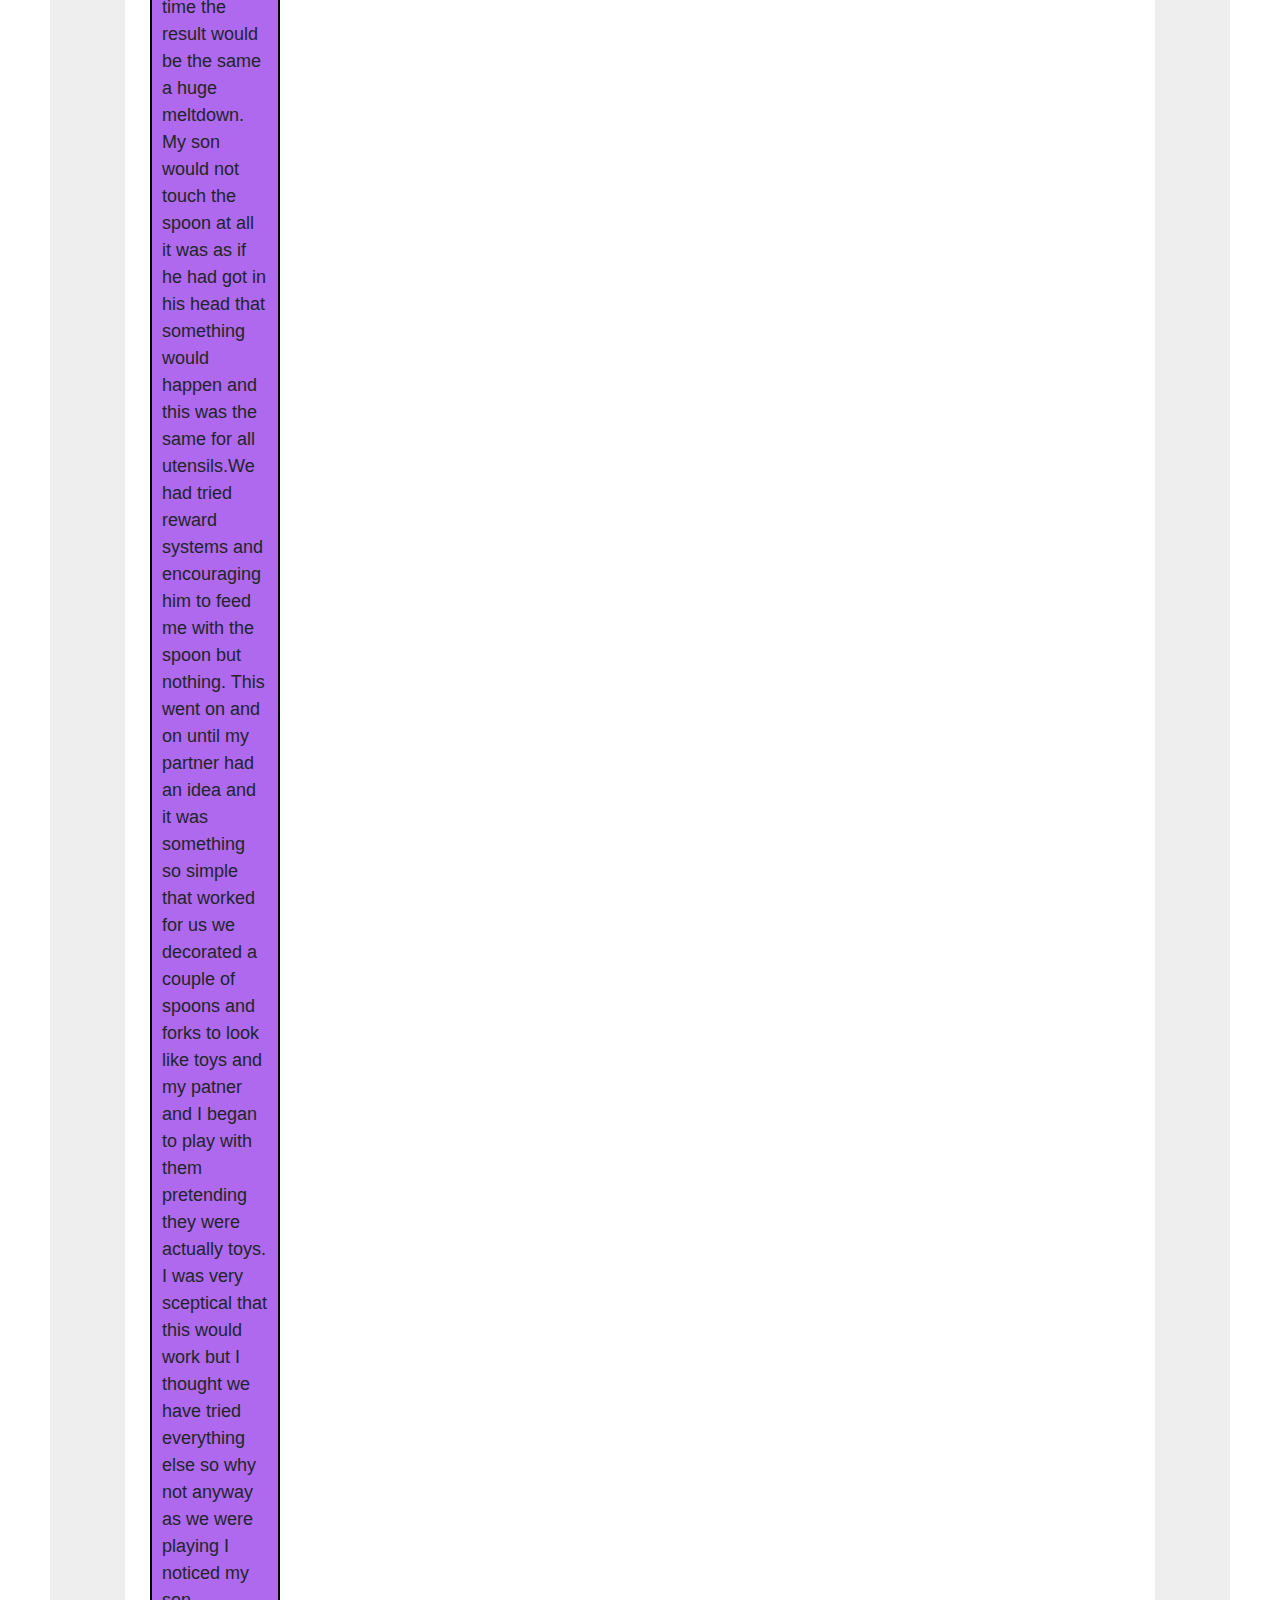
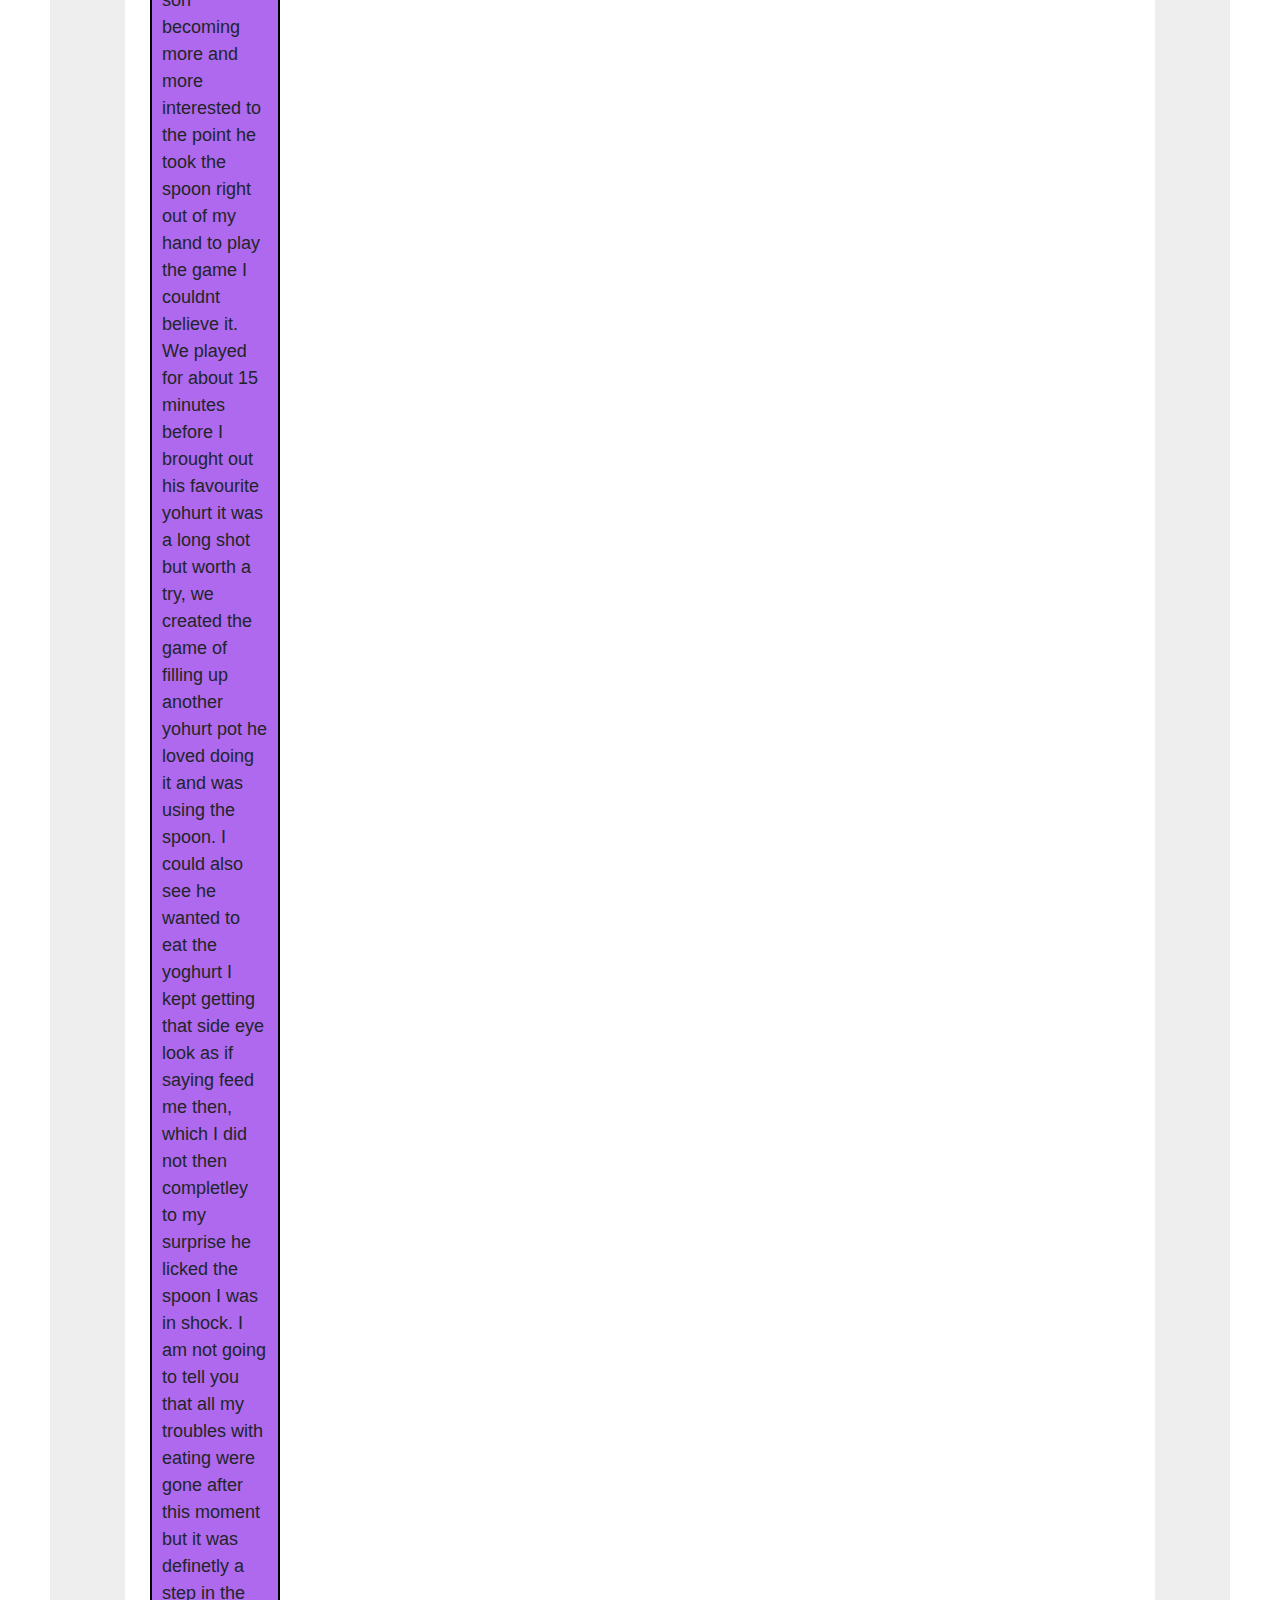
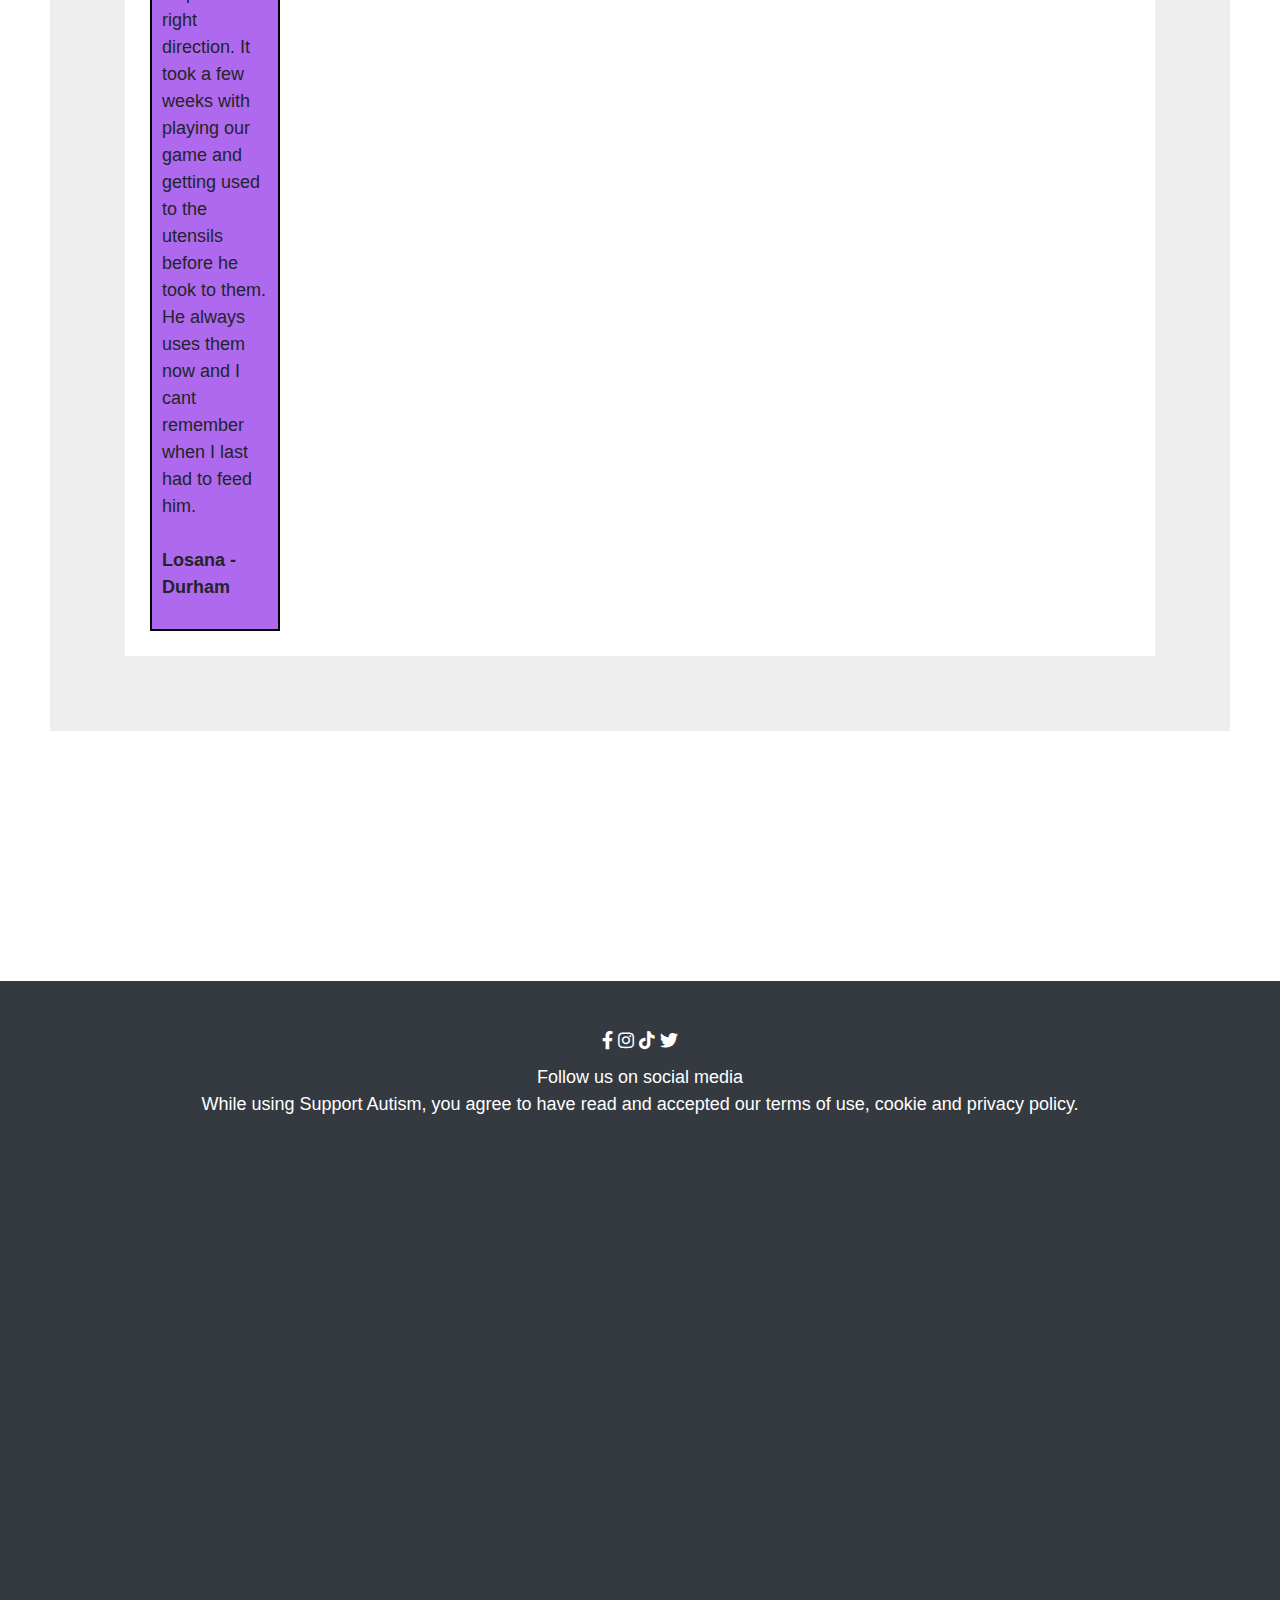
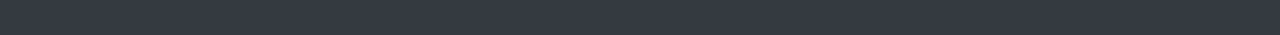
==== commit 9463ed27: "foirmatted all code" ====
--- a/autism-support.html
+++ b/autism-support.html
@@ -1,169 +1,286 @@
 <!DOCTYPE html>
 <html lang="en">
+
 <head>
-    <meta charset="UTF-8">
-    <meta http-equiv="X-UA-Compatible" content="IE=edge">
-    <meta name="viewport" content="width=device-width, initial-scale=1.0">
-    <title>Support</title>
-    <link rel="stylesheet" href="asset/style.css">
-    <link rel="stylesheet" href="https://maxcdn.bootstrapcdn.com/bootstrap/4.0.0/css/bootstrap.min.css">
-    <script src="https://maxcdn.bootstrapcdn.com/bootstrap/4.0.0/js/bootstrap.min.js"></script>
-    <link rel="stylesheet" href="https://cdnjs.cloudflare.com/ajax/libs/font-awesome/5.15.3/css/all.min.css">
-<script src="https://cdnjs.cloudflare.com/ajax/libs/font-awesome/5.15.3/js/all.min.js"></script>
+  <meta charset="UTF-8">
+  <meta http-equiv="X-UA-Compatible" content="IE=edge">
+  <meta name="viewport" content="width=device-width, initial-scale=1.0">
+  <title>Support</title>
+  <link rel="stylesheet" href="asset/style.css">
+  <link rel="stylesheet" href="https://maxcdn.bootstrapcdn.com/bootstrap/4.0.0/css/bootstrap.min.css">
+  <script src="https://maxcdn.bootstrapcdn.com/bootstrap/4.0.0/js/bootstrap.min.js"></script>
+  <link rel="stylesheet" href="https://cdnjs.cloudflare.com/ajax/libs/font-awesome/5.15.3/css/all.min.css">
+  <script src="https://cdnjs.cloudflare.com/ajax/libs/font-awesome/5.15.3/js/all.min.js"></script>
 </head>
+
 <body>
-    <div class="container-body">
-        <div class="content">
-        <div class="banner-image_support">
-          <div class="banner-text">
-            <h1 class="main-title">Support with Autism</h1>
-            <form style="display: inline" action="index.html"><button>Home</button></form>
-            <form style="display: inline" action="autism-support.html"> <button>Support</button></form>
-            <form style="display: inline" action="contact-us.html"><button>Contact us</button></form>
-          </div>
-           </div> 
-           <main>
-            <br>
-            <br>
-            <div class="fundementals">
-            <h1 class="fundementals-title"><u>Fundementals of support</u></h1>
-            <p class="fundementals-text">Supporting your child in developing the necessary life skills to navigate their daily routine smoothly requires time. It's natural to feel frustrated and doubtful during this process, but it's important to be aware of the support provided by charities that can listen to you and guide you towards the assistance you might need to overcome challenging days. When considering the four fundamental areas, we concentrate on aspects that can be difficult to establish a routine for, particularly for children on the autism spectrum. Throughout this page, you will find recommendations and initiatives accompanied by real-life experiences related to each area.
+  <div class="container-body">
+    <div class="content">
+      <div class="banner-image_support">
+        <div class="banner-text">
+          <h1 class="main-title">Support with Autism</h1>
+          <form style="display: inline" action="index.html"><button>Home</button></form>
+          <form style="display: inline" action="autism-support.html"> <button>Support</button></form>
+          <form style="display: inline" action="contact-us.html"><button>Contact us</button></form>
+        </div>
+      </div>
+      <main>
+        <br>
+        <br>
+        <div class="fundementals">
+          <h1 class="fundementals-title"><u>Fundementals of support</u></h1>
+          <p class="fundementals-text">Supporting your child in developing the necessary life skills to navigate their
+            daily routine smoothly requires time. It's natural to feel frustrated and doubtful during this process, but
+            it's important to be aware of the support provided by charities that can listen to you and guide you towards
+            the assistance you might need to overcome challenging days. When considering the four fundamental areas, we
+            concentrate on aspects that can be difficult to establish a routine for, particularly for children on the
+            autism spectrum. Throughout this page, you will find recommendations and initiatives accompanied by
+            real-life experiences related to each area.
+            <br>
+            <br>
+            <b>Please refrain from attempting anything if you're uncertain about its suitability for your child. Just
+              because a certain approach works for someone else's child doesn't guarantee its success for your own.
+              However, you can certainly learn from the experiences of others and adapt them into your child's routine
+              if you feel comfortable doing so. Always consult your doctor for advice before implementing any changes
+              that may contradict a health plan or seek reassurance regarding the proposed modifications.</b></p>
+        </div>
+        <div class="boy-crying"> <img src="asset/Images/crying-child.jpg" alt="boy-crying"></div>
+        <br>
+        <br>
+        <div class="campaign-dressed">
+          <h2 class="campaign-dressed_title"><b><u><a id="dressed_row">Getting dressed</a></u></b></h2>
+          <p class="campaign-dressed_text">Mastering the process of getting dressed is an essential aspect of daily life
+            and a crucial life competency. Achieving success in this area relies on establishing a routine and
+            maintaining consistency. While not all children with autism possess the ability to dress themselves, as a
+            parent, you possess the knowledge to determine the appropriate time to support your child in acquiring this
+            skill.
+
+            Teaching my autistic son how to dress required significant amounts of time, practice, and patience. The
+            process of donning clothes in the correct order, fastening buttons and zippers, and tying shoelaces
+            encompasses the mastery of numerous abilities. When sensory triggers are added to the equation, it becomes
+            evident why it took him longer to develop dressing skills compared to his peers of the same age.
+
+            Nevertheless, the endeavor is well worth it. The ability to dress independently instills confidence in
+            autistic children, enabling them to function autonomously at school, and alleviates one less concern for you
+            during the mornings!</p>
+          <div class="tom-tag_outer">
+            <p class="tom-tag_text"><b>Tom Tag is an exceptional online platform that provides a tangible visual aid for
+                your child to assist them in following straightforward instructions for various tasks they need to
+                complete. For more information, please access the aforementioned website.</b></p>
+            <img class="tom-tag_image" src="asset/Images/dressed-tt.jpg" alt="tom-tag">
+
+            <div class="life-experience_container1">
+              <h2><u><b>Real Life Experience</b></u></h2>
+              <p>My son has always had issues with getting dressed he hated the feel of clothes, im not sure if its his
+                willpower or lack of understanding. He is 7 years old with a speach delay however, can be very
+                independent at times if needing food or a drink he knows where to get it from and how (we do have safe
+                areas for food and drink). When teaching my son to get dressed it was not a quick endeavor and took time
+                and patients something I do not find easy myself.
+                <br>
+                <br>
+                So my technique was to start off small, I decided to try to get my son to just put on his socks whilst I
+                got everything else on him. To start with he would not listen to me and it was as if the sock did not
+                exist, just getting him involved in the sock was the answer. I would start off by tickling him with the
+                sock which peaked his intrest very fast and eventually started to focus more time on the sock, touching
+                it and putting it on his hand as a glove. Now that I have him engaged with the sock I ventured to the
+                realms of putting the sock on his foot again I made this a game, I would chase him and catch and tickle
+                him while pretentding the sock was eating his feet and slowly placed the sock on his foot.
+                <br>
+                <br>
+                After the socks started to become easier to put on him I moved over to the trousers and followed the
+                same technique by acting like the trousers wanted to eat both of us again he found this hilarious and
+                gradually this started to become second nature to him. Going forward to today I still sometimes have to
+                use the tickle clothes but this always seems to work for me. This is my expirience and something that
+                worked for us.
+                <br>
+                <br>
+                <b>Suzanne - Newcastle</b>
+              </p>
+            </div>
+          </div>
+        </div>
+        <div class="school-outer">
+          <h2><b><u><a id="school_row">School</a></u></b></h2>
+          <p>School can be an overwhelming experience for children with Autism. Transitioning from their familiar
+            environment to a shared space can be challenging for them. If your child shows reluctance to go to school,
+            it's crucial to address it early on. Here are some strategies you can try at home:
+            Encourage open communication with your child about the issue. Visual supports can be helpful. Ask your child
+            to rate events or places at school on a scale from "not scary" to "very scary." This can help you identify
+            when and where the problems occur and build your child's resilience.
+            If you understand the reasons behind their reluctance, communicate them to the school staff.
+            Create a "worry book" for your child to document their anxieties during the school day.
+            <br>
+            <br>
+            If appropriate, read the book together as part of their evening routine. This allows you to help them
+            address any worries and suggest coping strategies for the future.
+            Explore strategies to regulate, reduce, and monitor emotions and stress, such as incorporating exercise or
+            using visual stress scales like a stress thermometer or traffic light system.
+            Recognize and praise any progress your child makes on specific tasks, such as completing challenging
+            assignments, wearing their school uniform, or walking past the school.
+            Establish structure at home by using visual supports.
+            Assist your child in developing their social skills.
+            Help them understand the benefits of education and its importance.
+            By implementing these strategies, you can support your child in navigating the challenges of school and
+            promote their overall well-being.
+            For more detail into these strategies please visit: Autism.Org</p>
+          <div class="school-inner"><img class="school-image" src="asset/Images/school-1.jpg" alt="walking to school">
+            <div class="life-experience_container2">
+              <h2><u><b>Real Life Experience</b></u></h2>
+              <p>School was always a challenge for my daughter, her schools lack of communication could really effect
+                her. Now my daughter is on the spectrum but still able to be in a mainstream school with support. The
+                school she was at always had the best intentions for her however, I believe their lack of understanding
+                of her needs not matter how many times I told them was the biggest issue. There was times when I felt
+                the need to keep my daughter off school when a big change was happening examples of this is a visit of
+                career avisors and additional assemblys that were penciled in with only a days notice. When things like
+                this happened my daughters anxiety would go into overdrive she would panic about the unkown, <b>what
+                  if</b> being public enemy number 1.
+                When she was younger the questions werent asked and she would just go into meltdown and be unconsolable,
+                understanding what was wrong at times could be an impossible task.
+                <br>
+                <br>
+                What I did to support my daughter was to plan out her days ensuring she was well aware of what was going
+                on and stuck PEC cards to her wall so she had a constant reminders of her routine. I created my own PEC
+                cards to cater to school and other areas. PEC cards are mainly used for communication but helped me
+                massivley as a visual aide that I could arrange on a daily basis. I also spent time with the school and
+                gave more detail regarding her traits at home and support techniques I provided her.
+                The school adopted the same strategies and promised to keep me in the loop with planning and time tables
+                as much as possible. We still have bad days but PEC cards have helped massivley and I recommend them to
+                anyone who is having the same issues as me.
+                <br>
+                <br>
+                <b>Cassie - Gateshead</b>
+              </p>
+            </div>
+          </div>
+          <br>
+          <div class="pec-card">
+            <h3><b> Picture Exchange Communication System (PECS)</b></h3>
+            <img src="asset/Images/visual-routine.jpg" alt="pec">
+            <br>
+            <br>
+            <br>
+            <p>Using PEC cards are a great way to help with supporting a childs routine and with communication. PEC are
+              easy to make but if you would like to purchase one we found a range of different packs and strategies on
+              Amazon</p>
+          </Div>
+
+        </div>
+        <div class="sleep-outer">
+          <h2><b><u><a id="sleeping_row">Sleep</a></u></b></h2>
+          <p>Sleeping can be a delicate process for a child with Autism. Each child is unique, and sleep patterns are no
+            exception. Various factors, such as the environment, difficulty relaxing, melatonin imbalances, and more,
+            can impact the sleep of an Autistic child. Finding a solution to improve sleep can often be a challenging
+            and frustrating endeavor.
+            Sleep deprivation not only affects the mood and energy levels of the child but also has an impact on
+            everyone in the household. From being repeatedly awakened during the night to managing the mood swings of
+            the Autistic child, the effects of inadequate sleep can be felt by the entire family.
+            Many parents face challenges in this area when it comes to children with Autism. It is believed that
+            children with Autism produce less melatonin, a natural chemical that helps regulate sleep. In some cases,
+            medication may be recommended by your doctor to provide a synthetic version of melatonin and help your child
+            achieve restful sleep. If medication is not a viable option, keeping a sleep diary can assist health
+            professionals in identifying any underlying factors or root causes contributing to your child's sleep
+            difficulties</p>
+          <div class="sleeping-content"><img src="asset/Images/sleeping-child.jpg" class="sleeping-child"
+              alt="sleeping-child">
+            <br>
+            <br>
+            <div class="life-experience_container3">
+              <h2><u><b>Real Life Experience</b></u></h2>
+              <p>
+                My Son has always found sleeping difficult he is non-verbal Autistic and a very delicate sleeper, if
+                woken up through the night he will not go back to sleep and will stay awake until the next night. This
+                makes night time routine critical and everyone in my household is a part of it. I have another child who
+                is a teenager and having a toilet downstairs has been a godsend especially when he has his friends over
+                to stay, I make sure upstairs if off limits and ensure they sleep down stairs.
+                As much as my preparation and rules help my son still commonly wakes up through the night normally about
+                2AM which means myself or my partener must get up aswell. This can make life very difficult especially
+                when you have to go to work the next day and you are not guarenteed a full night sleep the next night. I
+                know this is not what everyone will do or agree with but after seeing my son's paediatrician we decided
+                to try him on Circadin which is a synthetic melatonin used when a child who is not creating enough for a
+                full nights sleep.
+                So areas of the medication that is negative, my son can be a bit more lathargic at times during the day
+                and his toilet routines is a lot more frequent than it used to be.
+                The pros are my son has been sleeping right through the night and I get a much happier child the next
+                day and my family are able to get their well needed rest also. This is my sons experience on the
+                medication it is not everyones goto solution I understand that but I wanted give you all my families
+                experience.
+                <br>
+                <br>
+                <b>Francis - Newcastle</b>
+              </p>
+            </div>
+          </div>
+        </div>
+        <br>
+        <br>
+        <div class="eating-outer">
+          <h2> <a id="eating_row"><u><b>Eating</b></u></a></h2>
+          <p>Incorporate structure and routine into mealtimes. Children with autism benefit from a predictable eating
+            schedule, including three regular meals and two snacks each day. While water can be offered between meals,
+            it's important to limit other foods and drinks outside of the scheduled eating times.
+            Continue to introduce less-preferred foods during meals. Removing these foods entirely prevents your child
+            from having the opportunity to try new foods. Instead, consider including small amounts of new or
+            nonpreferred foods, like a single green pea or half of a grape, on a separate plate. By offering smaller
+            portions, you increase the likelihood of your child trying the food. If your child is still experiencing
+            feeding difficulties, you can find more information about our Feeding Program. By following these tips, you
+            can create a structured environment that encourages your child to explore new foods and expand their dietary
+            choices. For additional resources and support, please visit</p>
+          <div class="eating-image"><img src="asset/Images/child-food.jpg" alt="food"></div>
+          <div class="life-experience_container4">
+            <h2><u><b>Real Life Experience</b></u></h2>
+            <p> My son would not use a spoon to eat at this point he was nearly 4 and I was still feeding him we had
+              tried everything but each time the result would be the same a huge meltdown. My son would not touch the
+              spoon at all it was as if he had got in his head that something would happen and this was the same for all
+              utensils.We had tried reward systems and encouraging him to feed me with the spoon but nothing. This went
+              on and on until my partner had an idea and it was something so simple that worked for us we decorated a
+              couple of spoons and forks to look like toys and my patner and I began to play with them pretending they
+              were actually toys. I was very sceptical that this would work but I thought we have tried everything else
+              so why not anyway as we were playing I noticed my son becoming more and more interested to the point he
+              took the spoon right out of my hand to play the game I couldnt believe it. We played for about 15 minutes
+              before I brought out his favourite yohurt it was a long shot but worth a try,
+              we created the game of filling up another yohurt pot he loved doing it and was using the spoon. I could
+              also see he wanted to eat the yoghurt I kept getting that side eye look as if saying feed me then, which I
+              did not then completley to my surprise he licked the spoon I was in shock. I am not going to tell you that
+              all my troubles with eating were gone after this moment but it was definetly a step in the right
+              direction. It took a few weeks with playing our game and getting used to the utensils before he took to
+              them. He always uses them now and I cant remember when I last had to feed him.
               <br>
               <br>
-              <b>Please refrain from attempting anything if you're uncertain about its suitability for your child. Just because a certain approach works for someone else's child doesn't guarantee its success for your own. However, you can certainly learn from the experiences of others and adapt them into your child's routine if you feel comfortable doing so. Always consult your doctor for advice before implementing any changes that may contradict a health plan or seek reassurance regarding the proposed modifications.</b></p>
-            </div> 
-             <div class="boy-crying"> <img src="asset/Images/crying-child.jpg" alt="boy-crying"></div>
-          <br>
-          <br>
-          <div class="campaign-dressed">
-           <h2 class="campaign-dressed_title"><b><u><a id="dressed_row">Getting dressed</a></u></b></h2>
-<p class="campaign-dressed_text">Mastering the process of getting dressed is an essential aspect of daily life and a crucial life competency. Achieving success in this area relies on establishing a routine and maintaining consistency. While not all children with autism possess the ability to dress themselves, as a parent, you possess the knowledge to determine the appropriate time to support your child in acquiring this skill.
-
-    Teaching my autistic son how to dress required significant amounts of time, practice, and patience. The process of donning clothes in the correct order, fastening buttons and zippers, and tying shoelaces encompasses the mastery of numerous abilities. When sensory triggers are added to the equation, it becomes evident why it took him longer to develop dressing skills compared to his peers of the same age.
-    
-    Nevertheless, the endeavor is well worth it. The ability to dress independently instills confidence in autistic children, enabling them to function autonomously at school, and alleviates one less concern for you during the mornings!</p>
-     <div class="tom-tag_outer">
-<p class="tom-tag_text"><b>Tom Tag is an exceptional online platform that provides a tangible visual aid for your child to assist them in following straightforward instructions for various tasks they need to complete. For more information, please access the aforementioned website.</b></p>
-<img class="tom-tag_image" src="asset/Images/dressed-tt.jpg" alt="tom-tag">
-
-<div class="life-experience_container1"><h2><u><b>Real Life Experience</b></u></h2><p>My son has always had issues with getting dressed he hated the feel of clothes, im not sure if its his willpower or lack of understanding. He is 7 years old with a speach delay however, can be very independent at times if needing food or a drink he knows where to get it from and how (we do have safe areas for food and drink). When teaching my son to get dressed it was not a quick endeavor and took time and patients something I do not find easy myself.
-  <br>
-  <br>
-  So my technique was to start off small, I decided to try to get my son to just put on his socks whilst I got everything else on him. To start with he would not listen to me and it was as if the sock did not exist, just getting him involved in the sock was the answer. I would start off by tickling him with the sock which peaked his intrest very fast and eventually started to focus more time on the sock, touching it and putting it on his hand as a glove. Now that I have him engaged with the sock I ventured to the realms of putting the sock on his foot again I made this a game, I would chase him and catch and tickle him while pretentding the sock was eating his feet and slowly placed the sock on his foot.
-  <br>
-  <br>
-   After the socks started to become easier to put on him I moved over to the trousers and followed the same technique by acting like the trousers wanted to eat both of us again he found this hilarious and gradually this started to become second nature to him. Going forward to today I still sometimes have to use the tickle clothes but this always seems to work for me. This is my expirience and something that worked for us. 
-   <br>
-   <br>
-   <b>Suzanne - Newcastle</b>
- </p>
-</div>
-</div> 
-</div>
-<div class="school-outer">
-<h2><b><u><a id="school_row">School</a></u></b></h2>
-<p>School can be an overwhelming experience for children with Autism. Transitioning from their familiar environment to a shared space can be challenging for them. If your child shows reluctance to go to school, it's crucial to address it early on. Here are some strategies you can try at home:
-    Encourage open communication with your child about the issue. Visual supports can be helpful. Ask your child to rate events or places at school on a scale from "not scary" to "very scary." This can help you identify when and where the problems occur and build your child's resilience.
-    If you understand the reasons behind their reluctance, communicate them to the school staff.
-    Create a "worry book" for your child to document their anxieties during the school day.
-    <br>
-    <br>
-    If appropriate, read the book together as part of their evening routine. This allows you to help them address any worries and suggest coping strategies for the future.
-    Explore strategies to regulate, reduce, and monitor emotions and stress, such as incorporating exercise or using visual stress scales like a stress thermometer or traffic light system.
-    Recognize and praise any progress your child makes on specific tasks, such as completing challenging assignments, wearing their school uniform, or walking past the school.
-    Establish structure at home by using visual supports.
-    Assist your child in developing their social skills.
-    Help them understand the benefits of education and its importance.
-    By implementing these strategies, you can support your child in navigating the challenges of school and promote their overall well-being.
-    For more detail into these strategies please visit: Autism.Org</p>
-    <div class="school-inner"><img class="school-image" src="asset/Images/school-1.jpg" alt="walking to school">
-      <div class="life-experience_container2"><h2><u><b>Real Life Experience</b></u></h2><p>School was always a challenge for my daughter, her schools lack of communication could really effect her. Now my daughter is on the spectrum but still able to be in a mainstream school with support. The school she was at always had the best intentions for her however, I believe their lack of understanding of her needs not matter how many times I told them was the biggest issue. There was times when I felt the need to keep my daughter off school when a big change was happening examples of this is a visit of career avisors and additional assemblys that were penciled in with only a days notice. When things like this happened my daughters anxiety would go into overdrive she would panic about the unkown, <b>what if</b> being public enemy number 1.
-         When she was younger the questions werent asked and she would just go into meltdown and be unconsolable, understanding what was wrong at times could be an impossible task.
-        <br>
-      <br> 
-    What I did to support my daughter was to plan out her days ensuring she was well aware of what was going on and stuck PEC cards to her wall so she had a constant reminders of her routine. I created my own PEC cards to cater to school and other areas. PEC cards are mainly used for communication but helped me massivley as a visual aide that I could arrange on a daily basis. I also spent time with the school and gave more detail regarding her traits at home and support techniques I provided her.
-    The school adopted the same strategies and promised to keep me in the loop with planning and time tables as much as possible. We still have bad days but PEC cards have helped massivley and I recommend them to anyone who is having the same issues as me.
-    <br>
-<br>
-<b>Cassie - Gateshead</b>
-      </p>
+              <b>Losana -Durham</b></p>
+          </div>
+        </div>
+      </main>
+      <footer class="bg-dark text-white py-4">
+        <div class="container text-center">
+          <div class="row">
+            <div class="col">
+              <a href="https://en-gb.facebook.com" class="text-white me-3">
+                <i class="fab fa-facebook-f"></i>
+              </a>
+              <a href="https://www.instagram.com/" class="text-white me-3">
+                <i class="fab fa-instagram"></i>
+              </a>
+              <a href="https://www.tiktok.com" class="text-white me-3">
+                <i class="fab fa-tiktok"></i>
+              </a>
+              <a href="https://twitter.com" class="text-white me-3">
+                <i class="fab fa-twitter"></i>
+              </a>
+            </div>
+          </div>
+          <div class="row mt-2">
+            <div class="col">
+              <p class="mb-0">Follow us on social media</p>
+              <div class="footer-declaration">
+                <p>While using Support Autism, you agree to have read and accepted our terms of use, cookie and privacy
+                  policy.</p>
+              </div>
+            </div>
+          </div>
+        </div>
+      </footer>
     </div>
   </div>
-  <br>
-        <div class="pec-card"><h3><b> Picture Exchange Communication System (PECS)</b></h3>
-        <img src="asset/Images/visual-routine.jpg" alt="pec">
-        <br>
-        <br>
-        <br>
-        <p>Using PEC cards are a great way to help with supporting a childs routine and with communication. PEC are easy to make but if you would like to purchase one we found a range of different packs and strategies on Amazon</p>
-      </Div>    
- 
-</div>
- <div class="sleep-outer"> <h2><b><u><a id="sleeping_row">Sleep</a></u></b></h2>
-   <p>Sleeping can be a delicate process for a child with Autism. Each child is unique, and sleep patterns are no exception. Various factors, such as the environment, difficulty relaxing, melatonin imbalances, and more, can impact the sleep of an Autistic child. Finding a solution to improve sleep can often be a challenging and frustrating endeavor.
-     Sleep deprivation not only affects the mood and energy levels of the child but also has an impact on everyone in the household. From being repeatedly awakened during the night to managing the mood swings of the Autistic child, the effects of inadequate sleep can be felt by the entire family. 
-     Many parents face challenges in this area when it comes to children with Autism. It is believed that children with Autism produce less melatonin, a natural chemical that helps regulate sleep. In some cases, medication may be recommended by your doctor to provide a synthetic version of melatonin and help your child achieve restful sleep. If medication is not a viable option, keeping a sleep diary can assist health professionals in identifying any underlying factors or root causes contributing to your child's sleep difficulties</p>
-   <div class="sleeping-content"><img src="asset/Images/sleeping-child.jpg" class="sleeping-child" alt="sleeping-child">
-  <br>
-  <br>
-<div class="life-experience_container3"><h2><u><b>Real Life Experience</b></u></h2>
-<p>
-My Son has always found sleeping difficult he is non-verbal Autistic and a very delicate sleeper, if woken up through the night he will not go back to sleep and will stay awake until the next night. This makes night time routine critical and everyone in my household is a part of it. I have another child who is a teenager and having a toilet downstairs has been a godsend especially when he has his friends over to stay, I make sure upstairs if off limits and ensure they sleep down stairs.
- As much as my preparation and rules help my son still commonly wakes up through the night normally about 2AM which means myself or my partener must get up aswell. This can make life very difficult especially when you have to go to work the next day and you are not guarenteed a full night sleep the next night. I know this is not what everyone will do or agree with but after seeing my son's paediatrician we decided to try him on Circadin which is a synthetic melatonin used when a child who is not creating enough for a full nights sleep.
-  So areas of the medication that is negative, my son can be a bit more lathargic at times during the day and his toilet routines is a lot more frequent than it used to be.
-  The pros are my son has been sleeping right through the night and I get a much happier child the next day and my family are able to get their well needed rest also. This is my sons experience on the medication it is not everyones goto solution I understand that but I wanted give you all my families experience. 
-<br>
-<br>
- <b>Francis - Newcastle</b> 
-</p>
-</div>
-  </div>
-  </div>
-<br>
-<br>
-      <div class="eating-outer">   
-        <h2 > <a id="eating_row"><u><b>Eating</b></u></a></h2> 
-<p>Incorporate structure and routine into mealtimes. Children with autism benefit from a predictable eating schedule, including three regular meals and two snacks each day. While water can be offered between meals, it's important to limit other foods and drinks outside of the scheduled eating times.
-    Continue to introduce less-preferred foods during meals. Removing these foods entirely prevents your child from having the opportunity to try new foods. Instead, consider including small amounts of new or nonpreferred foods, like a single green pea or half of a grape, on a separate plate. By offering smaller portions, you increase the likelihood of your child trying the food. If your child is still experiencing feeding difficulties, you can find more information about our Feeding Program. By following these tips, you can create a structured environment that encourages your child to explore new foods and expand their dietary choices. For additional resources and support, please visit</p>
-<div class="eating-image"><img src="asset/Images/child-food.jpg" alt="food"></div>
-  <div class="life-experience_container4">
-<h2><u><b>Real Life Experience</b></u></h2>
-<p> My son would not use a spoon to eat at this point he was nearly 4 and I was still feeding him we had tried everything but each time the result would be the same a huge meltdown. My son would not touch the spoon at all it was as if he had got in his head that something would happen and this was the same for all utensils.We had tried reward systems and encouraging him to feed me with the spoon but nothing. This went on and on until my partner had an idea and it was something so simple that worked for us we decorated a couple of spoons and forks to look like toys and my patner and I began to play with them pretending they were actually toys. I was very sceptical that this would work but I thought we have tried everything else so why not anyway as we were playing I noticed my son becoming more and more interested to the point he took the spoon right out of my hand to play the game I couldnt believe it. We played for about 15 minutes before I brought out his favourite yohurt it was a long shot but worth a try, 
-  we created the game of filling up another yohurt pot he loved doing it and was using the spoon. I could also see he wanted to eat the yoghurt I kept getting that side eye look as if saying feed me then, which I did not then completley to my surprise he licked the spoon I was in shock. I am not going to tell you that all my troubles with eating were gone after this moment but it was definetly a step in the right direction. It took a few weeks with playing our game and getting used to the utensils before he took to them. He always uses them now and I cant remember when I last had to feed him.
-<br>
-<br>
-<b>Losana -Durham</b></p>
-</div>
-</div>
-    </main>  
-           <footer class="bg-dark text-white py-4">
-            <div class="container text-center">
-              <div class="row">
-                <div class="col">
-                  <a href="https://en-gb.facebook.com" class="text-white me-3">
-                    <i class="fab fa-facebook-f"></i>
-                  </a>
-                  <a href="https://www.instagram.com/" class="text-white me-3">
-                    <i class="fab fa-instagram"></i>
-                  </a>
-                  <a href="https://www.tiktok.com" class="text-white me-3">
-                    <i class="fab fa-tiktok"></i>
-                  </a>
-                  <a href="https://twitter.com" class="text-white me-3">
-                    <i class="fab fa-twitter"></i>
-                  </a>
-                </div>
-              </div>
-              <div class="row mt-2">
-                <div class="col">
-                  <p class="mb-0">Follow us on social media</p>
-                  <div class="footer-declaration"><p>While using Support Autism, you agree to have read and accepted our terms of use, cookie and privacy policy.</p>
-                  </div>
-                </div>
-              </div>
-            </div>
-          </footer>
-          </div>
-    </div>
 </body>
+
 </html>--- a/asset/style.css
+++ b/asset/style.css
@@ -45,7 +45,7 @@
         display: flex;
         align-items: center; 
         background-color: rgb(238, 238, 238);
-            
+         
     }
 
     .campaign-block_inner{
@@ -124,8 +124,7 @@
         grid-template-rows: auto;
         grid-gap: 20px;
         position: relative;
-        
-        
+                
     }
     .item{
         display: flex;
@@ -286,7 +285,7 @@
     width: 865px;
     height: 650px;
     position: absolute;
-    top: 4250px;
+    top: 4450px;
     padding: 5px;    
                 }
 .pec-card p{
@@ -350,6 +349,16 @@
     border: 1px solid;
    padding-bottom: 5px;
 }
+.final-image{                  
+    height: 900px;
+   width: auto;
+   margin: 50px;
+  
+  }
+  .thank-you_text{
+    text-align: center;
+    
+  }
 
 textarea{
     width: 100% ;
@@ -406,4 +415,5 @@
                   padding: 0; 
                   max-width: 100%;
                 }
-              }+              }
+              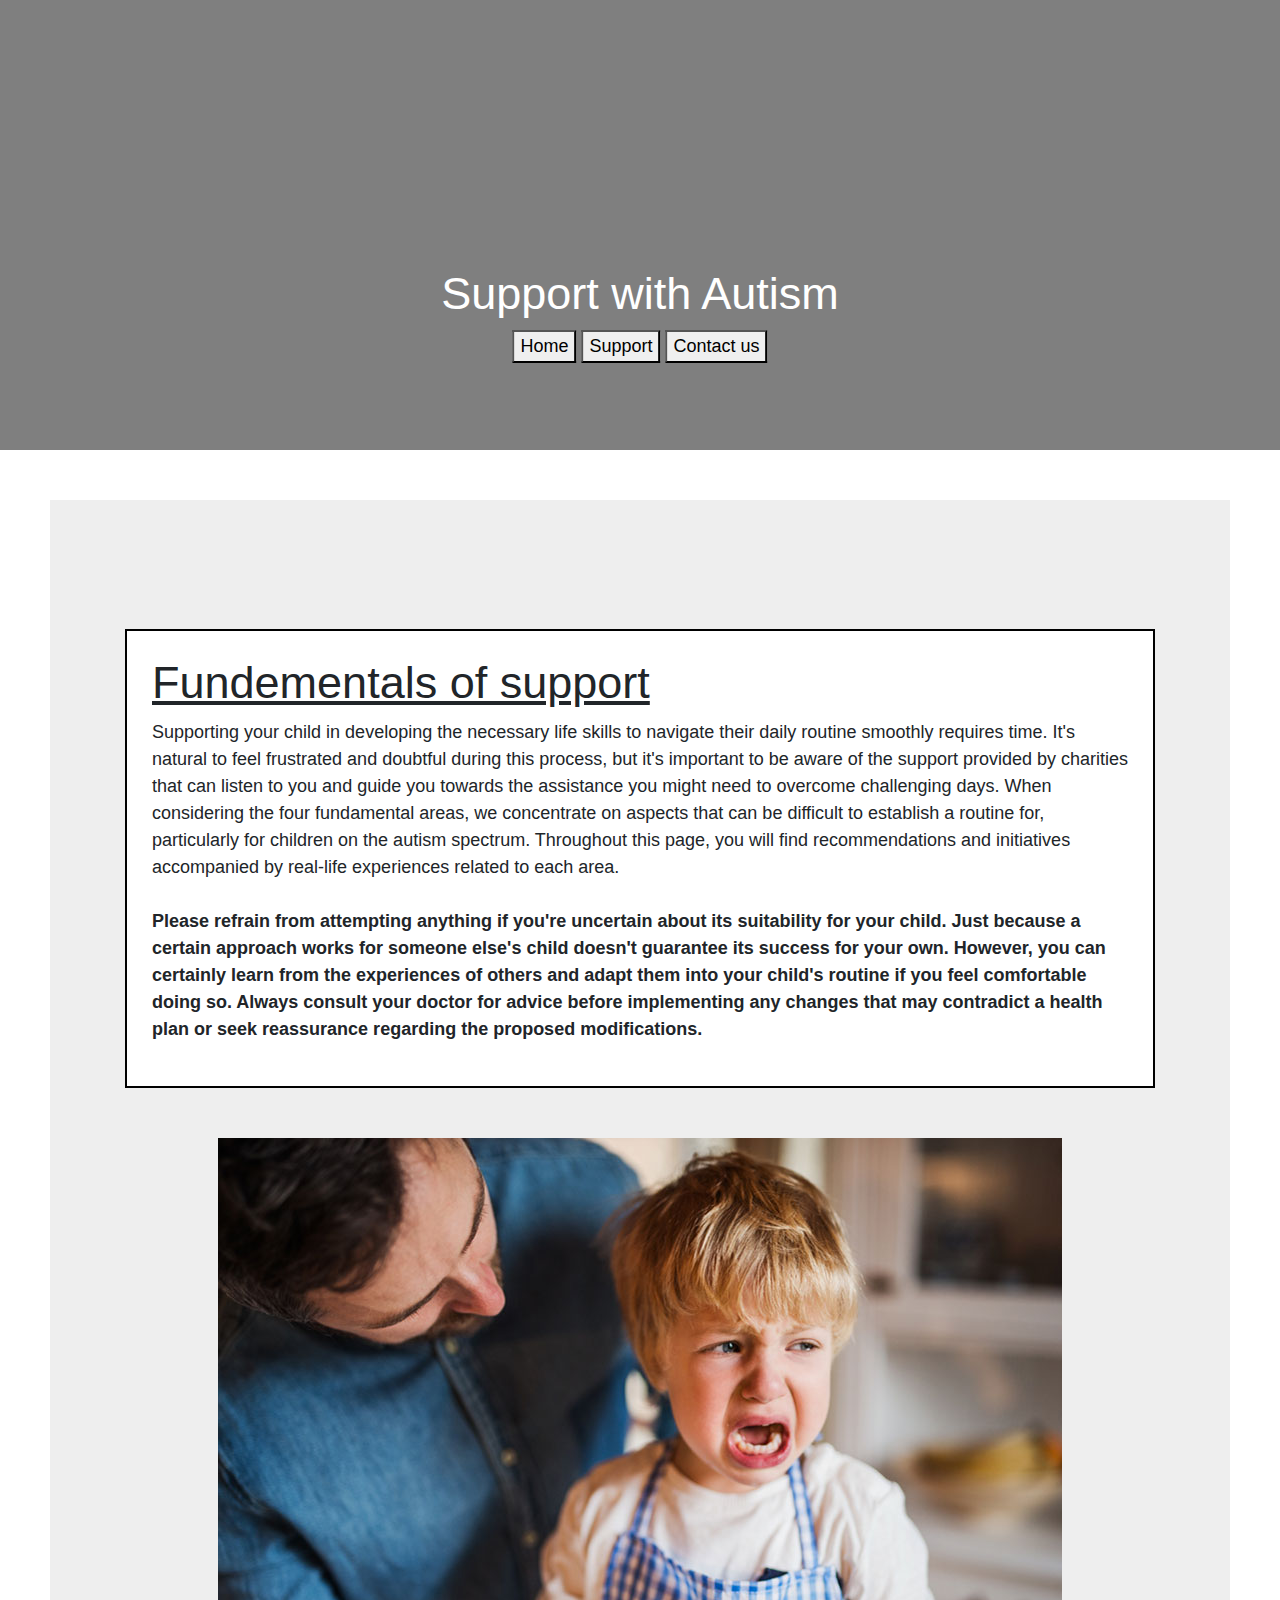
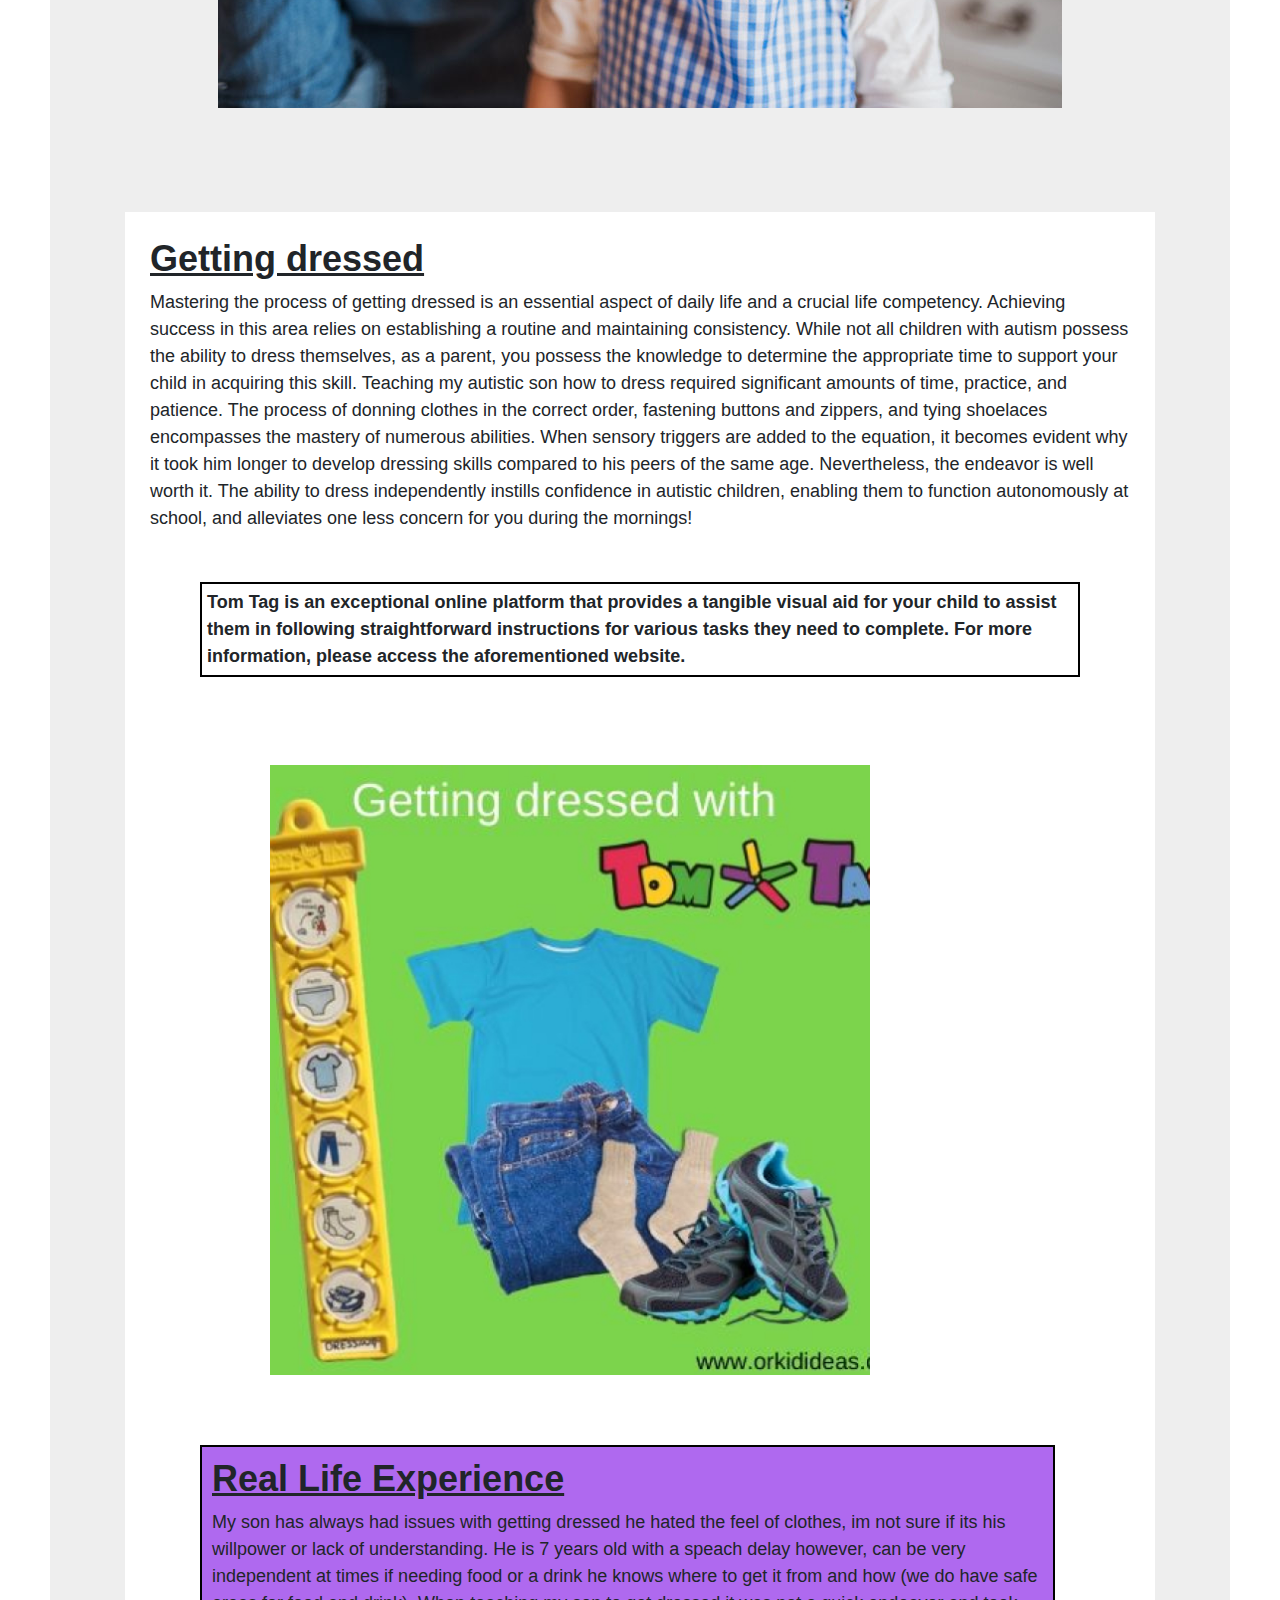
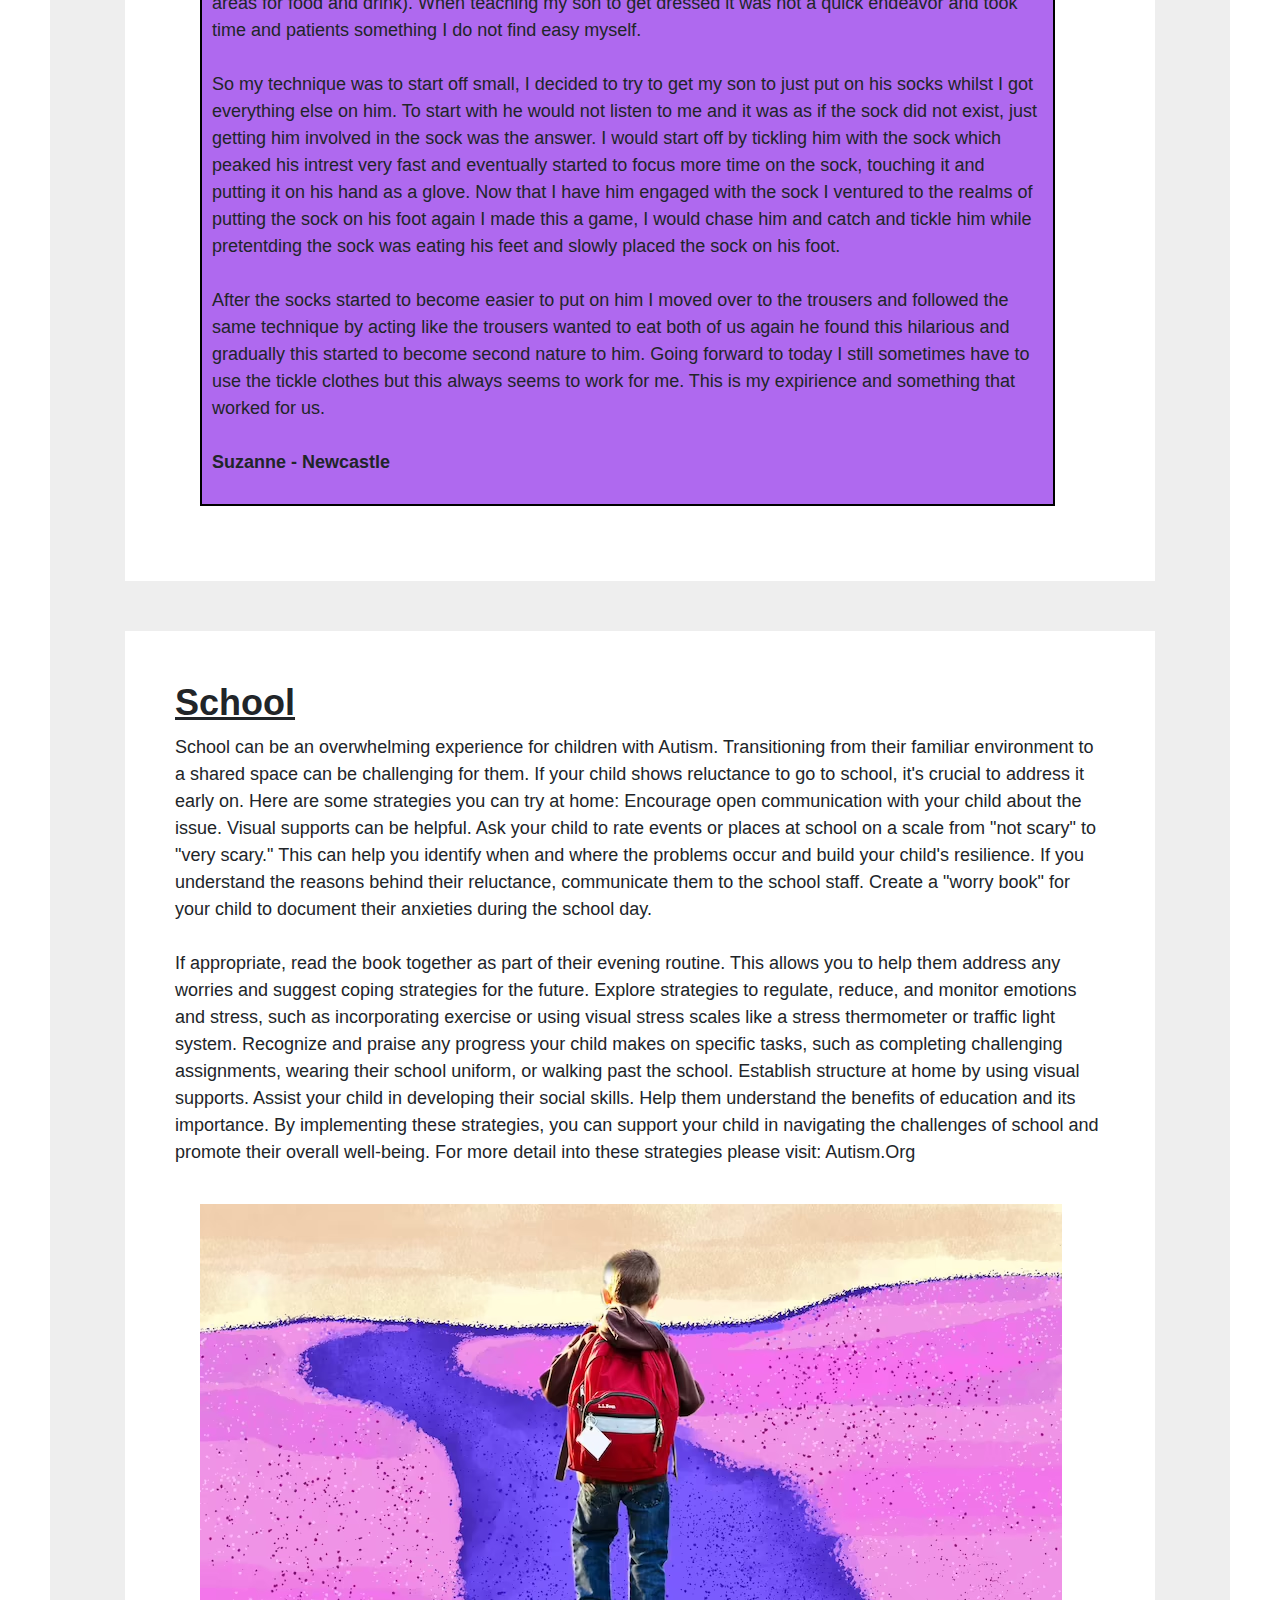
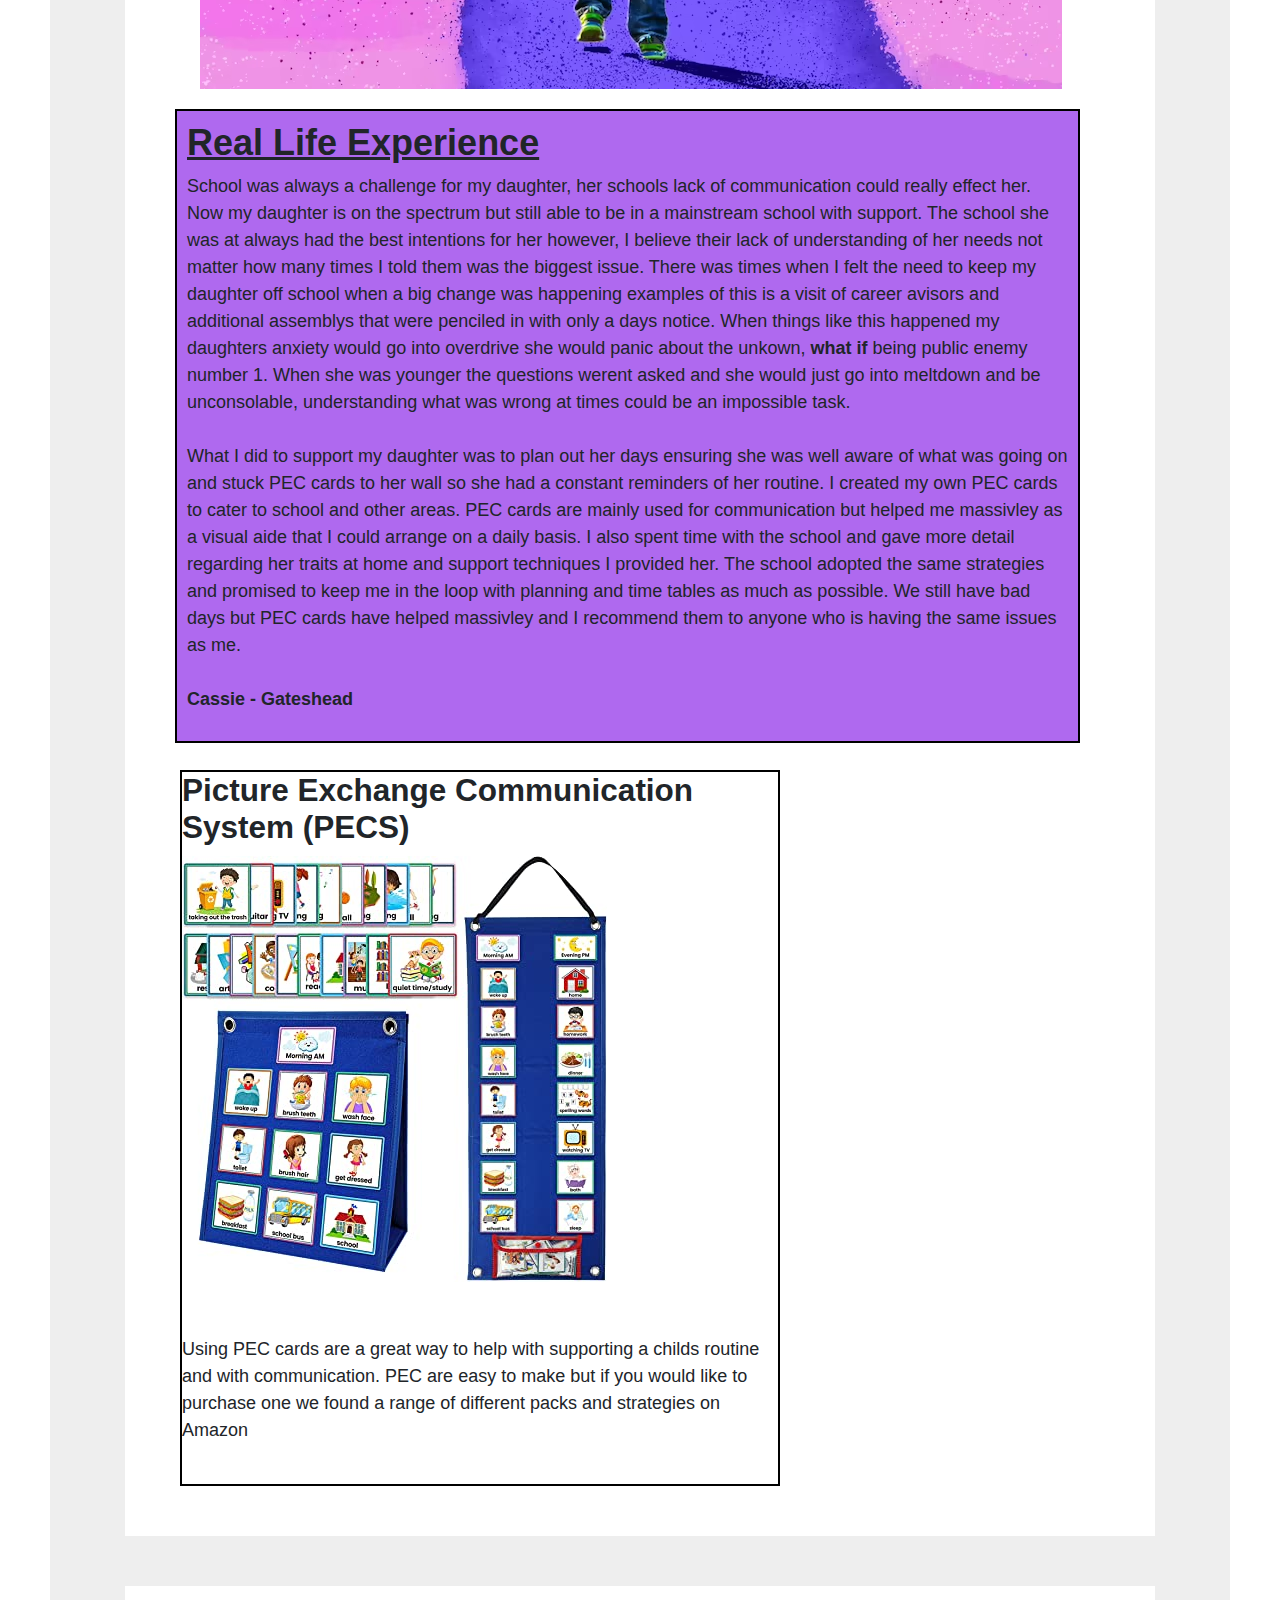
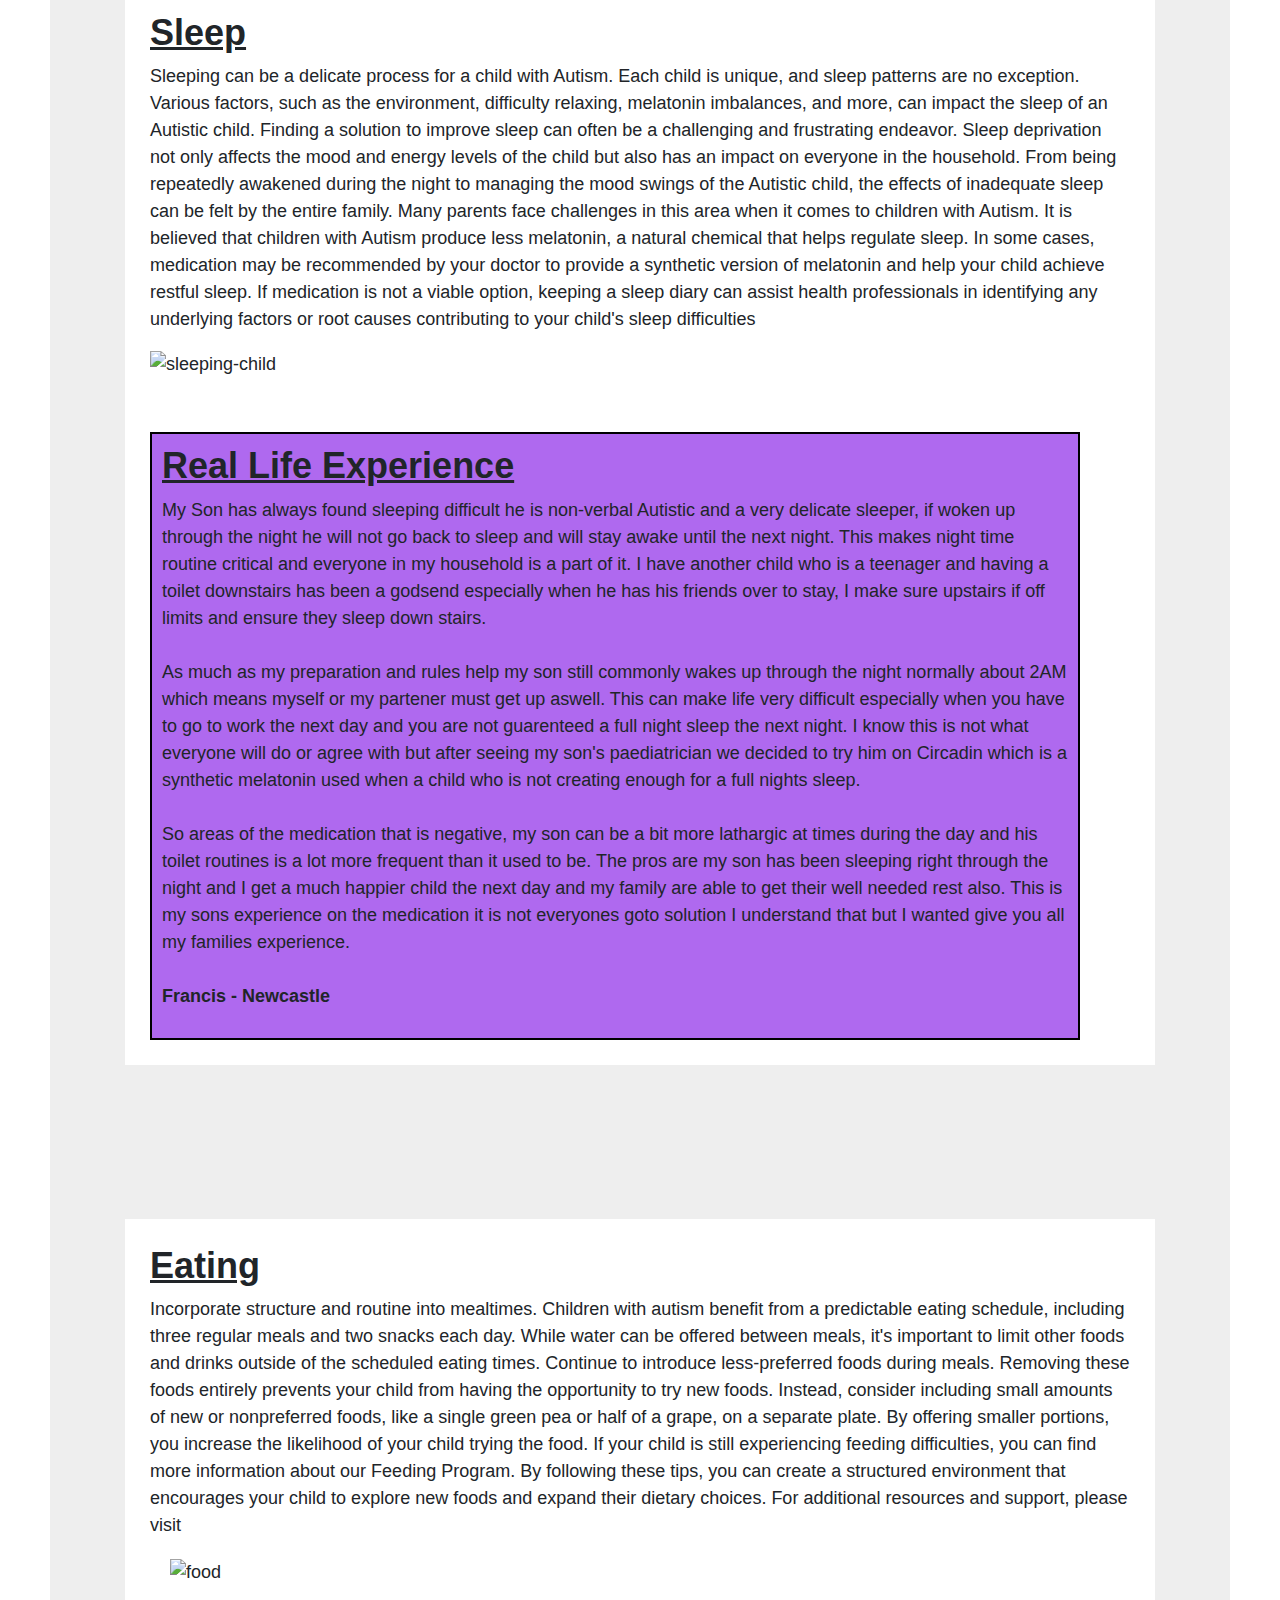
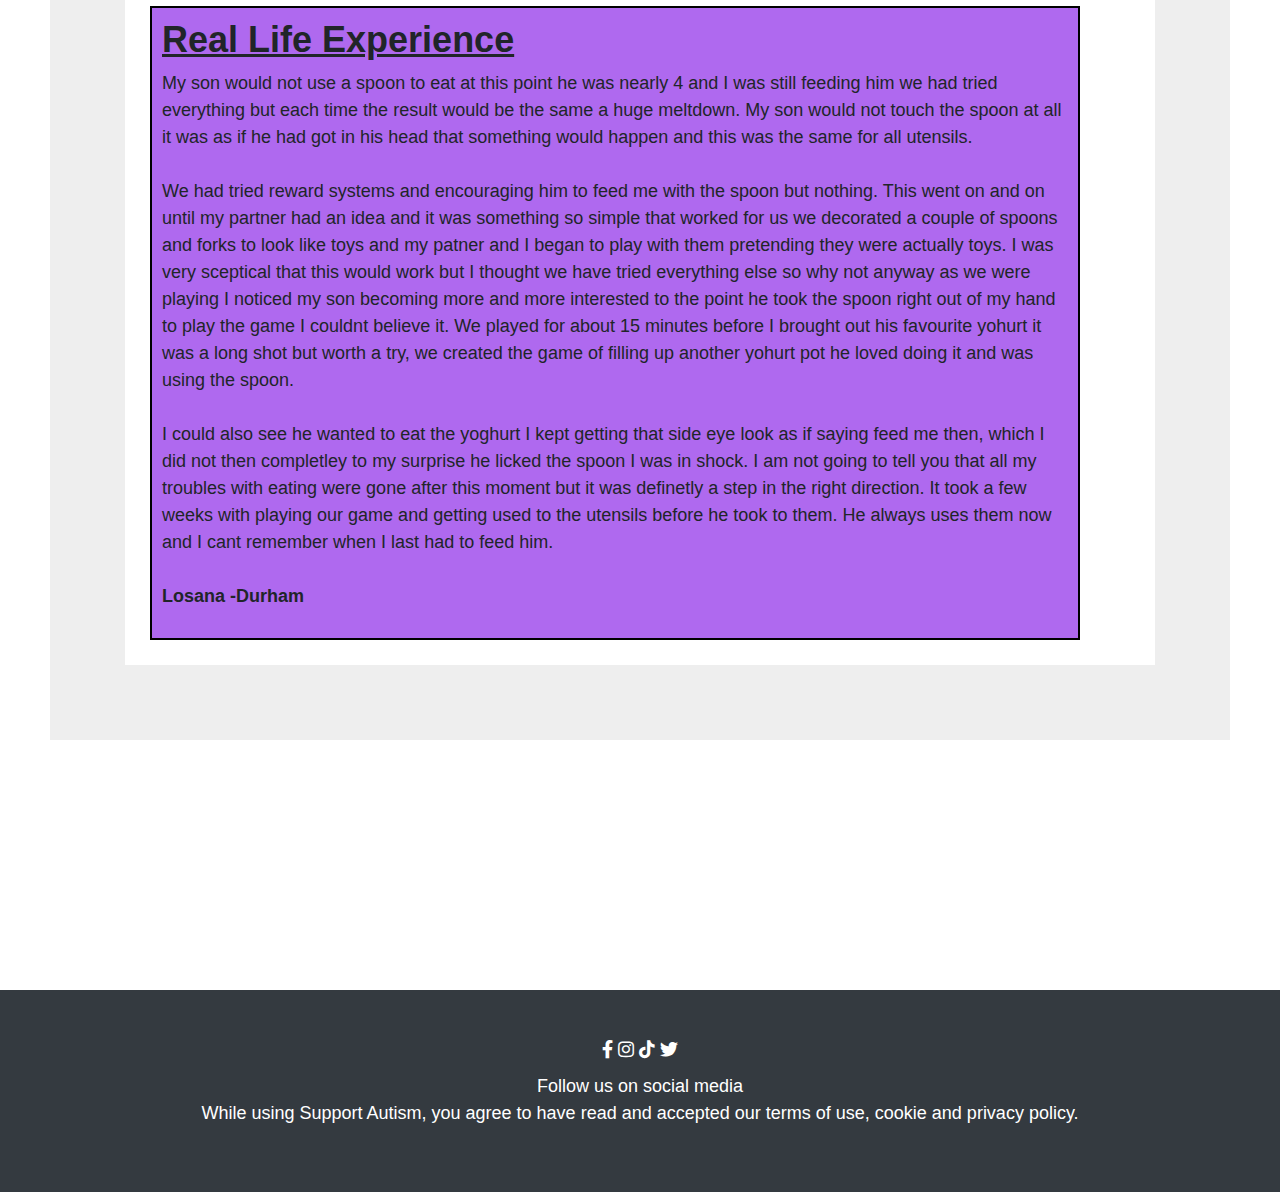
==== commit 1c524248: "updated div" ====
--- a/autism-support.html
+++ b/autism-support.html
@@ -44,7 +44,10 @@
               if you feel comfortable doing so. Always consult your doctor for advice before implementing any changes
               that may contradict a health plan or seek reassurance regarding the proposed modifications.</b></p>
         </div>
-        <div class="boy-crying"> <img src="asset/Images/crying-child.jpg" alt="boy-crying"></div>
+        <div class="boy-crying">
+          <div class="boy-crying_image">
+            <img src="asset/Images/crying-child.jpg" alt="boy-crying"></div>
+          </div>
         <br>
         <br>
         <div class="campaign-dressed">
@@ -155,14 +158,15 @@
           <br>
           <div class="pec-card">
             <h3><b> Picture Exchange Communication System (PECS)</b></h3>
-            <img src="asset/Images/visual-routine.jpg" alt="pec">
+            <div class="pec-card_image"><img src="asset/Images/visual-routine.jpg" alt="pec">
             <br>
             <br>
             <br>
             <p>Using PEC cards are a great way to help with supporting a childs routine and with communication. PEC are
               easy to make but if you would like to purchase one we found a range of different packs and strategies on
               Amazon</p>
-          </Div>
+            </div>
+          </div>
 
         </div>
         <div class="sleep-outer">
@@ -192,12 +196,16 @@
                 makes night time routine critical and everyone in my household is a part of it. I have another child who
                 is a teenager and having a toilet downstairs has been a godsend especially when he has his friends over
                 to stay, I make sure upstairs if off limits and ensure they sleep down stairs.
+                <br>
+                <br>
                 As much as my preparation and rules help my son still commonly wakes up through the night normally about
                 2AM which means myself or my partener must get up aswell. This can make life very difficult especially
                 when you have to go to work the next day and you are not guarenteed a full night sleep the next night. I
                 know this is not what everyone will do or agree with but after seeing my son's paediatrician we decided
                 to try him on Circadin which is a synthetic melatonin used when a child who is not creating enough for a
                 full nights sleep.
+                <br>
+                <br>
                 So areas of the medication that is negative, my son can be a bit more lathargic at times during the day
                 and his toilet routines is a lot more frequent than it used to be.
                 The pros are my son has been sleeping right through the night and I get a much happier child the next
@@ -231,14 +239,20 @@
             <p> My son would not use a spoon to eat at this point he was nearly 4 and I was still feeding him we had
               tried everything but each time the result would be the same a huge meltdown. My son would not touch the
               spoon at all it was as if he had got in his head that something would happen and this was the same for all
-              utensils.We had tried reward systems and encouraging him to feed me with the spoon but nothing. This went
+              utensils.
+               <br>
+               <br>
+              We had tried reward systems and encouraging him to feed me with the spoon but nothing. This went
               on and on until my partner had an idea and it was something so simple that worked for us we decorated a
               couple of spoons and forks to look like toys and my patner and I began to play with them pretending they
               were actually toys. I was very sceptical that this would work but I thought we have tried everything else
               so why not anyway as we were playing I noticed my son becoming more and more interested to the point he
               took the spoon right out of my hand to play the game I couldnt believe it. We played for about 15 minutes
               before I brought out his favourite yohurt it was a long shot but worth a try,
-              we created the game of filling up another yohurt pot he loved doing it and was using the spoon. I could
+              we created the game of filling up another yohurt pot he loved doing it and was using the spoon.
+              <br>
+              <br>
+              I could
               also see he wanted to eat the yoghurt I kept getting that side eye look as if saying feed me then, which I
               did not then completley to my surprise he licked the spoon I was in shock. I am not going to tell you that
               all my troubles with eating were gone after this moment but it was definetly a step in the right
--- a/asset/style.css
+++ b/asset/style.css
@@ -1,165 +1,184 @@
-body, html {
-        min-height: 100vh;
-               margin: 0;
-        padding: 0;
-        display: flex;
-        flex-direction: column;
-        font-size: 18px;
-}
+body,
+html {
+    min-height: 100vh;
+    margin: 0;
+    padding: 0;
+    display: flex;
+    flex-direction: column;
+    font-size: 18px;
+}
+
 .banner-image {
-   background-image: linear-gradient(rgba(0,0,0,0.5), rgba(0,0,0,0.5)), url("../asset/Images/autism-hero.jpg");
-   height: 50vh;
-   background-position: center center;
-   background-repeat: no-repeat;
-   background-size: cover;
+    background-image: linear-gradient(rgba(0, 0, 0, 0.5), rgba(0, 0, 0, 0.5)), url("../asset/Images/autism-hero.jpg");
+    height: 50vh;
+    background-position: center center;
+    background-repeat: no-repeat;
+    background-size: cover;
     position: relative;
-    }
-
-    .banner-image_support{
-        background-image: linear-gradient(rgba(0,0,0,0.5), rgba(0,0,0,0.5)), url("../asset/Images/support.jpg");
-        height: 50vh;
-        background-position: center center;
-        background-repeat: no-repeat;
-        background-size: cover;
-         position: relative;
-         }
-         .banner-image_contact{
-            background-image: linear-gradient(rgba(0,0,0,0.5), rgba(0,0,0,0.5)), url("../asset/Images/contact.jpg");
-            height: 50vh;
-            background-position: center center;
-            background-repeat: no-repeat;
-            background-size: cover;
-             position: relative; 
-         }
-         .banner-text{
-        text-align: center;
-        position: absolute;
-        top: 70%;
-        left: 50%;
-        transform: translate(-50%, -50%);
-        color: white;}
+}
+
+.banner-image_support {
+    background-image: linear-gradient(rgba(0, 0, 0, 0.5), rgba(0, 0, 0, 0.5)), url("../asset/Images/support.jpg");
+    height: 50vh;
+    background-position: center center;
+    background-repeat: no-repeat;
+    background-size: cover;
+    position: relative;
+}
+
+.banner-image_contact {
+    background-image: linear-gradient(rgba(0, 0, 0, 0.5), rgba(0, 0, 0, 0.5)), url("../asset/Images/contact.jpg");
+    height: 50vh;
+    background-position: center center;
+    background-repeat: no-repeat;
+    background-size: cover;
+    position: relative;
+}
+
+.banner-text {
+    text-align: center;
+    position: absolute;
+    top: 70%;
+    left: 50%;
+    transform: translate(-50%, -50%);
+    color: white;
+}
+
 /* .main-title{
 font-size: 100px;}*/
 
-        .campaign-block{
-        display: flex;
-        align-items: center; 
-        background-color: rgb(238, 238, 238);
-         
-    }
-
-    .campaign-block_inner{
-        display: flex;
-        align-items: center;
-        gap: 20px;
-    }
-    .campaign-block_image{
-        width: 400px;
-        height: auto;
-        margin-left: 50px;
-        align-items: center;
-        margin-right: 25px;
-    }
-    .campaign-block_title{
-        margin: 0;
-        background-color: white;
-    }
-    .campaign-block_description{
-        margin-top: 10px ;
-               background-color: white;
-        padding: 25px;
-   }
-
-        .campaign-block_content{
-        border: 2px solid black ;
-        background-color: white;
-        padding: 25px;
-        margin-right: 50px;
-            
-    }
-           
-    .campaign-graphic{
-        display: flex;
-        align-items: center;
-        justify-content: left;
-       
-            }
-     .campaign-graphic_inner{
-        display: flex;
-        align-items: flex-start;
-        gap: 20px;
-              
-     }              
-     .campaign-graphic_image{
-       max-width: 400px;
-       height: auto;
-       width: auto;
-       margin-left: 50px;
-             }
-
-        .campaign-graphic_content{
-            text-align: left;
-            margin-right: 50px;
-            background-color: white;
-            padding: 25px;
-            border: 2px solid black;
-             }    
-        .campaign-graphic_description{
-            background-color: white;
-            margin: 10px;
-            padding: 25px;
-               }
-    .container{
-        width: 80%;
-        margin: auto;
-                padding-top: 20px;
-        padding-bottom: 20px;
-        box-sizing: border-box;
-        height: 600px;
-       
-         }
-    .grid{
-        display: grid;
-        grid-template-columns:repeat(4, 1fr);
-        grid-template-rows: auto;
-        grid-gap: 20px;
-        position: relative;
-                
-    }
-    .item{
-        display: flex;
-        align-items: flex-start;
-        background-color: white;
-        justify-content: center;
-        height: 100%;
-        width: 100%;
-        box-sizing: border-box; 
-       
-    }
-    
-    .item img{
-        width: 100%;
-        height: 100%;
-        object-fit: cover;
-       
-    }
-
-.card-image{
+.campaign-block {
+    display: flex;
+    align-items: center;
+    background-color: rgb(238, 238, 238);
+
+}
+
+.campaign-block_inner {
+    display: flex;
+    align-items: center;
+    gap: 20px;
+}
+
+.campaign-block_image {
+    max-width: 400px;
+    height: auto;
+    margin-left: 50px;
+    align-items: center;
+    margin-right: 25px;
+}
+
+.campaign-block_title {
+    margin: 0;
+    background-color: white;
+}
+
+.campaign-block_description {
+    margin-top: 10px;
+    background-color: white;
+    padding: 25px;
+}
+
+.campaign-block_content {
+    border: 2px solid black;
+    background-color: white;
+    padding: 25px;
+    margin-right: 50px;
+
+}
+
+.campaign-graphic {
+    display: flex;
+    align-items: center;
+    justify-content: left;
+
+}
+
+.campaign-graphic_inner {
+    display: flex;
+    align-items: flex-start;
+    gap: 20px;
+
+}
+
+.campaign-graphic_image {
+    max-width: 400px;
+    height: auto;
+    width: auto;
+    margin-left: 50px;
+}
+
+.campaign-graphic_content {
+    text-align: left;
+    margin-right: 50px;
+    background-color: white;
+    padding: 25px;
+    border: 2px solid black;
+}
+
+.campaign-graphic_description {
+    background-color: white;
+    margin: 10px;
+    padding: 25px;
+}
+
+.container {
+    width: 80%;
+    margin: auto;
+    padding-top: 20px;
+    padding-bottom: 20px;
+    box-sizing: border-box;
+       /* height: 600px;  */
+
+}
+
+.grid {
+    display: grid;
+    grid-template-columns: repeat(4, 1fr);
+    grid-template-rows: auto;
+    grid-gap: 20px;
+    position: relative;
+
+}
+
+.item {
+    display: flex;
+    align-items: flex-start;
+    background-color: white;
+    justify-content: center;
+    height: 100%;
     width: 100%;
-    height: auto;
-    
-}
- .card-content{
+    box-sizing: border-box;
+
+}
+
+.item img {
+    width: 100%;
+    height: 100%;
+    object-fit: cover;
+
+}
+
+.card-image {
+    width: 100%;
+    height: auto;
+
+}
+
+.card-content {
     padding: 10px;
- }
- .card-title{
+}
+
+.card-title {
     margin: 0;
- }
- .card-description{
+}
+
+.card-description {
     margin-top: 5px;
- }
-footer{
-    background-color: rgb(238, 238, 238) ;
+}
+
+footer {
+    background-color: rgb(238, 238, 238);
     background-size: auto;
     background-position: center;
     width: 100%;
@@ -167,253 +186,349 @@
     margin-top: 250px;
     top: 100px;
 }
-    
-main{
-       background-color: rgb(238, 238, 238);
-    margin: 50px; 
-    padding: 25px; 
-}
-
-.support-page{
-margin-left: 25px;
-}
-.container-body{
+
+main {
+    background-color: rgb(238, 238, 238);
+    margin: 50px;
+    padding: 25px;
+}
+
+.support-page {
+    margin-left: 25px;
+}
+
+.container-body {
     min-height: 100vh;
     display: flex;
     flex-direction: column;
-    justify-content: space-between;}
-
-
- .campaign-text{
+    justify-content: space-between;
+}
+
+
+.campaign-text {
     text-align: left;
     margin-left: 50px;
     background-color: white;
     margin-right: 50px;
-    padding: 25px; 
-    border: 2px solid black;   
- }
-.campaign-content{
-margin: 50px;
-
-}
- .card-main_title{
+    padding: 25px;
+    border: 2px solid black;
+}
+
+.campaign-content {
+    margin: 50px;
+
+}
+
+.card-main_title {
     text-align: center;
     margin-top: 10px;
- }
-.tom-tag_image{
-    display: flex;
-    margin: 20px;
-     }
-.tom-tag_outer{
-    display: flex;
+}
+
+.tom-tag_image {
+   
+    margin: 70px;
+    max-width: 600px;
+}
+
+.tom-tag_outer {
+   
     background-color: white;
     margin: 50px;
     align-items: center;
 }
-.tom-tag_text{
+
+.tom-tag_text {
     border: 2px solid black;
     padding: 5px;
 }
-   
-.fundementals{
-background-color: white;
-margin-top: 25px;
-margin: 50px;
-padding: 25px;
-border: 2px solid black;
-}
-.boy-crying{
+
+.fundementals {
+    background-color: white;
+    margin-top: 25px;
+    margin: 50px;
+    padding: 25px;
+    border: 2px solid black;
+}
+
+.boy-crying {
     display: flex;
     justify-content: center;
 }
-.campaign-dressed{
-    background-color: white;
-    margin: 50px;
-    padding: 25px;    
-}
-.life-experience_container1{
-    background-color:#AF69EF;
+
+.campaign-dressed {
+    background-color: white;
+    margin: 50px;
+    padding: 25px;
+}
+
+.life-experience_container1 {
+    background-color: #AF69EF;
     padding: 10px;
     border: 2px solid black;
     margin-right: 25px;
-    
-}
-.life-experience_container2{
-    background-color:#AF69EF;
+
+}
+
+.life-experience_container2 {
+    background-color: #AF69EF;
     padding: 10px;
     margin-right: 25px;
-    border: 2px solid black;}
-
-    .life-experience_container3{
-        background-color:#AF69EF;
-        padding: 10px;
-           margin-right: 50px;
-    border: 2px solid black;
-        }
-
- .life-experience_container4{
-      background-color:#AF69EF;
-      padding: 10px;
-    margin-right: 850px;
-     border: 2px solid black}
-
-.school-outer{
+    border: 2px solid black;
+}
+
+.life-experience_container3 {
+    background-color: #AF69EF;
+    padding: 10px;
+    margin-right: 50px;
+    border: 2px solid black;
+}
+
+.life-experience_container4 {
+    background-color: #AF69EF;
+    padding: 10px;
+    margin-right: 50px;
+    border: 2px solid black
+}
+
+.school-outer {
     background-color: white;
     margin: 50px;
     padding: 50px;
+
+}
+
+.school-inner {
     
-}
-.school-inner{
-    display: flex;
     align-items: flex-start;
     gap: 25px;
-      
-        }
-        .school-image{
-            position: relative;
-           margin-left: 5px;
-           gap: 20px;
-           padding: 20px;
-           margin-right: 20px;
-           max-width: 100%;
-           height: auto;
-           flex-shrink: 0;
-        }
-.pec-card{
+
+}
+
+.school-image {
+    position: relative;
+    margin-left: 5px;
+    gap: 20px;
+    padding: 20px;
+    margin-right: 20px;
+    max-width: 100%;
+    height: auto;
+    flex-shrink: 0;
+}
+
+.pec-card {
     border: solid black 2px;
     margin-left: 5px;
-    width: 865px;
-    height: 650px;
-    position: absolute;
-    top: 4450px;
-    padding: 5px;    
-                }
-.pec-card p{
+    max-width: 600px;
+    height: auto;
+       
+}
+
+.pec-card p {
     margin-bottom: 40px;
-}                
-.sleep-outer{
-        background-color: white;
-    margin: 50px;
-    padding: 25px;
-    
-}
-.sleeping-child{
+}
+
+.sleep-outer {
+    background-color: white;
+    margin: 50px;
+    padding: 25px;
+
+}
+
+.sleeping-child {
     display: flex;
     flex: 0 0 auto;
     height: auto;
     width: 750px;
     margin-right: 20px;
-    }
-.sleep-content{
-    display: flex;
-    
-}
-.eating-outer{
-     background-color: white;
-     margin: 50px; 
-     padding: 25px;  
-           }     
-.eating-image img{
+}
+
+.sleep-content {
+    display: flex;
+
+}
+
+.eating-outer {
+    background-color: white;
+    margin: 50px;
+    padding: 25px;
+}
+
+.eating-image img {
     display: flex;
     margin: 20px;
     max-width: 100%;
     height: auto;
-    padding-right: 600px;
-
-}
-.contact-container{
+   width: 750px;
+
+}
+
+.contact-container {
     width: 80%;
     margin: 50px auto;
     padding: 50px;
 }
-.contact-box{
-background: #fff;
-display: flex;
-padding:25px;
-}
-.contact-left{
+
+.contact-box {
+    background: #fff;
+    display: flex;
+    padding: 25px;
+}
+
+.contact-left {
     flex-basis: 65%;
     padding: 40px 60px;
 }
 
-.input-row{
+.input-row {
     display: flex;
     justify-content: space-between;
     margin-bottom: 20px;
 }
-.input-row .input-group{
+
+.input-row .input-group {
     flex-basis: 45%;
 }
-input{
+
+input {
     width: 100%;
     border: 1px solid;
-   padding-bottom: 5px;
-}
-.final-image{                  
+    padding-bottom: 5px;
+}
+
+.final-image {
     height: 900px;
-   width: auto;
-   margin: 50px;
-  
-  }
-  .thank-you_text{
+    width: auto;
+    margin: 50px;
+
+}
+
+.thank-you_text {
     text-align: center;
-    
-  }
-
-textarea{
-    width: 100% ;
+
+}
+
+textarea {
+    width: 100%;
     border: 1px solid black;
     outline: none;
     padding-bottom: 10px;
     box-sizing: border-box;
+}
+
+@media (max-width: 768px) {
+    .container {
+        width: 90%;
+    }
+
+    .grid {
+        grid-template-columns: repeat(2, 1fr);
+    }
+
+    .banner-text {
+        top: 60%;
+    }
+
+    .campaign-block_inner,
+    .campaign-graphic_inner {
+        flex-direction: column;
+        align-items: center;
+    }
+
+    .campaign-block_image,
+    .campaign-graphic_image {
+        margin: 0;
+    }
+
+    .campaign-block_content,
+    .campaign-graphic_content {
+        margin-right: 0;
+    }
+
+    footer {
+        margin-top: 150px;
+    }
+}
+
+@media (max-width: 768px) {
+    .grid {
+        grid-template-columns: 1fr;
+    }
+}
+          @media (max-width: 767px) {
+      .campaign-block {
+        flex-direction: column;
+      }
+
+      .campaign-block_content {
+        padding-left: 0;
+        margin-top: 20px;
+      }
+    }
+    @media (max-width: 541px) {
+        .campaign-graphic {
+          flex-direction: column;
+        }
+      }
+      
+      @media (max-width: 510px) {
+        .campaign-graphic_image {
+          max-width: 200px;
+        }
+        .campaign-block_image {
+          max-width: 200px;
+        }
+      }
+      
+      @media (max-width: 487px) {
+        .campaign-text {
+          margin-left: 0;
+          margin-right: 0;
+        }
+      }
+      
+      @media (max-width: 382px) {
+        .campaign-text {
+          padding: 0;
+          font-size: 13px;
+        }
+        .campaign-text h2 {
+          font-size: 16px;
+        }
+        .campaign-graphic_content {
+          padding: 0;
+        }
+      }
+      @media (max-width: 970px) {
+        .boy-crying_image img {
+          max-width: 600px;
+          
+        }
+        .tom-tag_image {
+          margin: 10px;
+          max-width: 400px;
+         
+        }
+        .sleeping-content img {
+          max-width: 200px;
+        }
+      }
+      @media (max-width: 710px) {
+        .boy-crying_image img {
+          max-width: 400px;
+          
+        }
+        .tom-tag_image {
+          margin: 10px;
+          max-width: 200px;
+                 }
+        .pec-card_image {
+            max-width: 200px;            
+       }
+       .pec-card {
+        font-size: 12px;
+        max-width: 200px;
    }
-   @media (max-width: 768px){
-    .container{
-      width: 90%;
-    }
-    .grid {
-          grid-template-columns: repeat(2, 1fr);
-        }
-  
-        .banner-text {
-          top: 60%;
-        }
-  
-        .campaign-block_inner,
-        .campaign-graphic_inner {
-          flex-direction: column;
-          align-items: center;
-        }
-  
-        .campaign-block_image,
-        .campaign-graphic_image {
-          margin: 0;
-        }
-  
-        .campaign-block_content,
-        .campaign-graphic_content {
-          margin-right: 0;
-        }
-  
-        footer {
-          margin-top: 150px;
-        }
-    }
-    @media (max-width: 768px) {       
-        .grid {
-          grid-template-columns: 1fr;}
-      }
-      .card{
-        background-color: white;
-        border: 1px solid black;
-                 
-            }
-            @media (max-width: 768px) {
-                .school-image {
-                  margin-left: 0; 
-                  margin-right: 0; 
-                  padding: 0; 
-                  max-width: 100%;
-                }
-              }
-              +        .sleeping-content img {
+          max-width: 200px;
+        }
+      }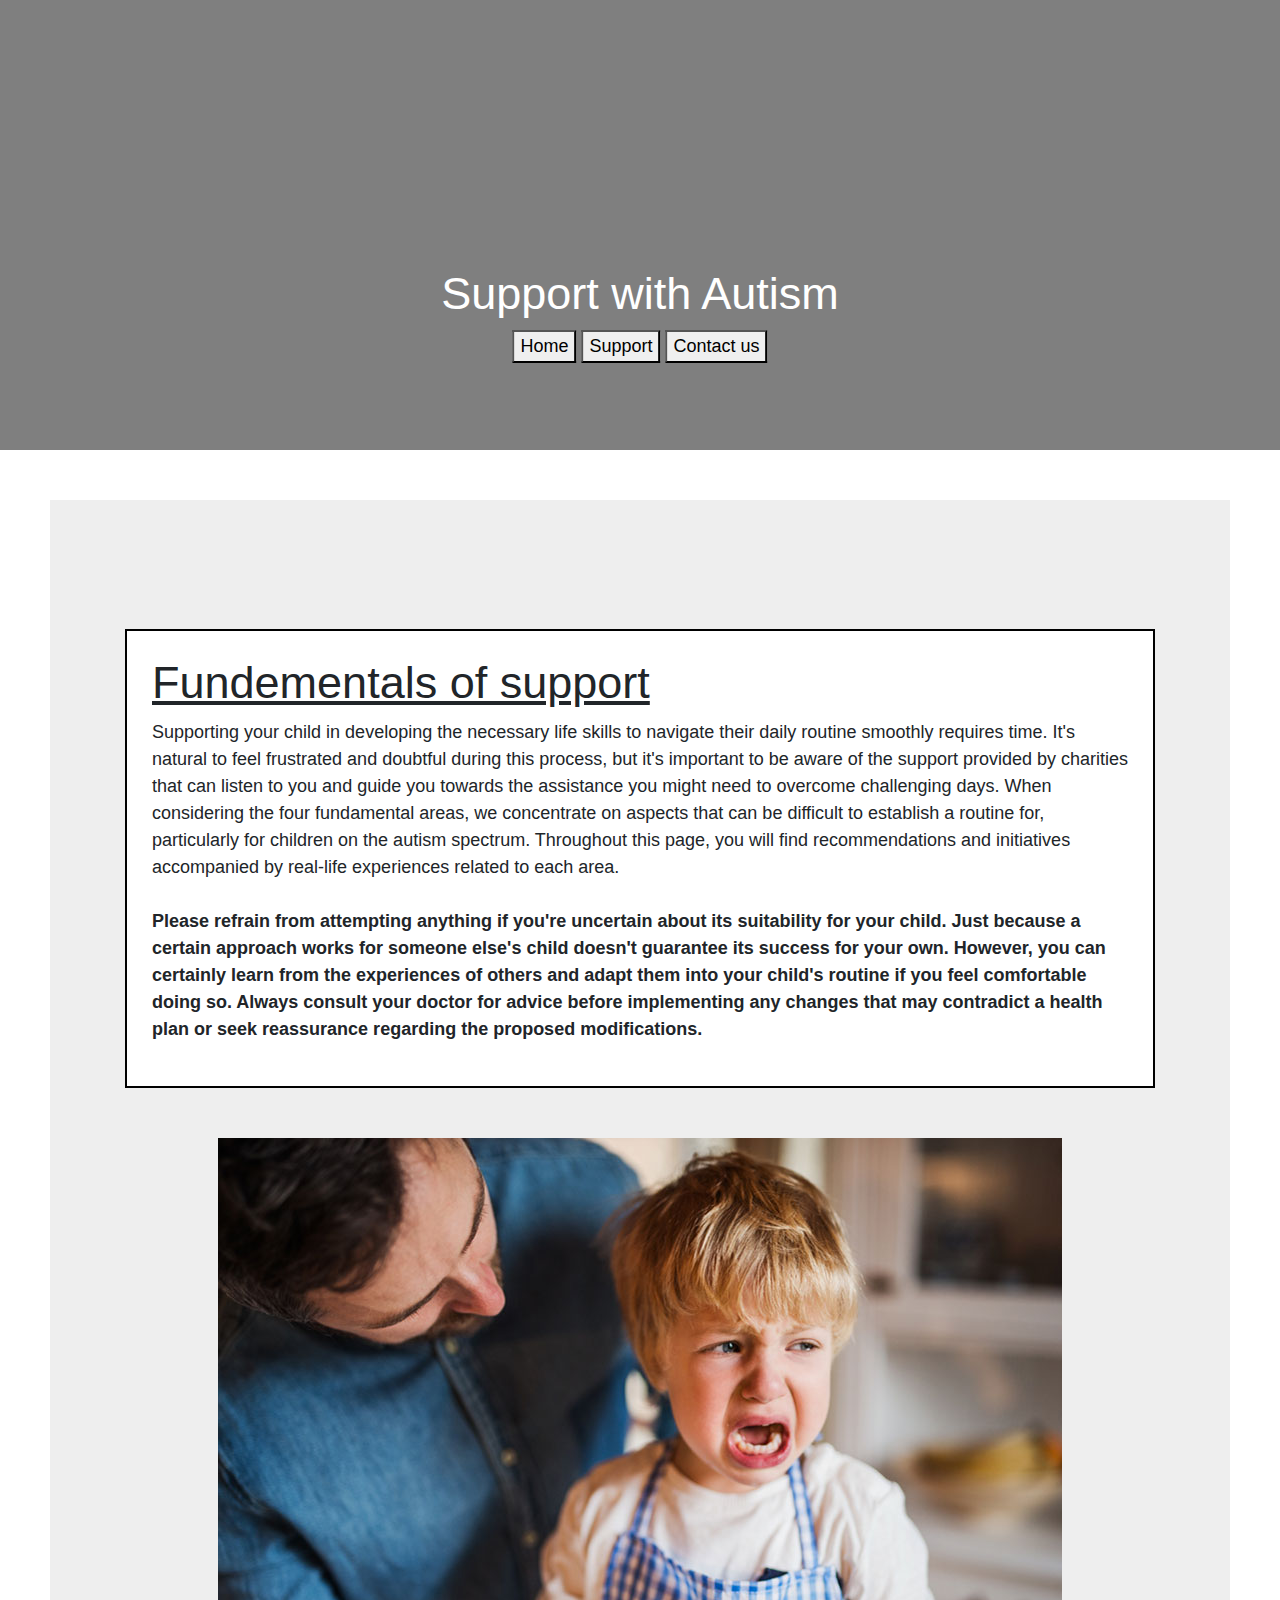
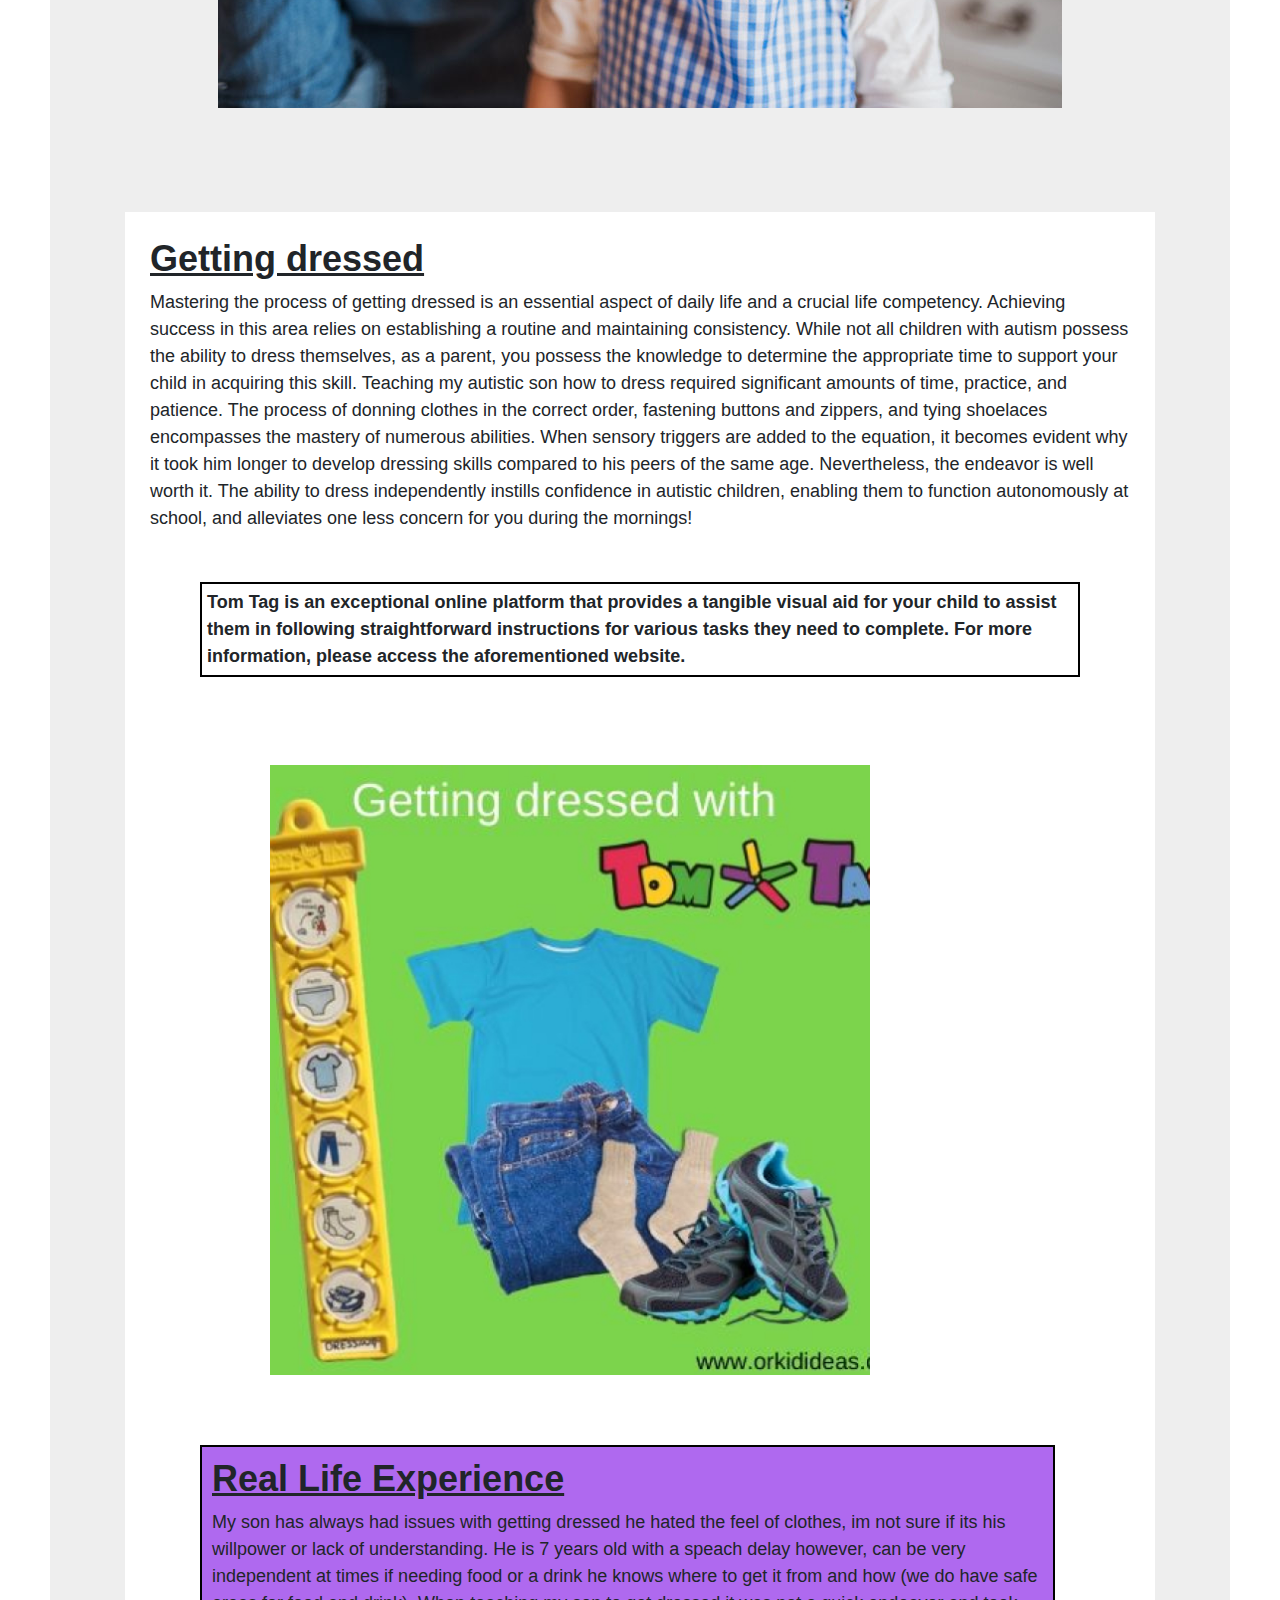
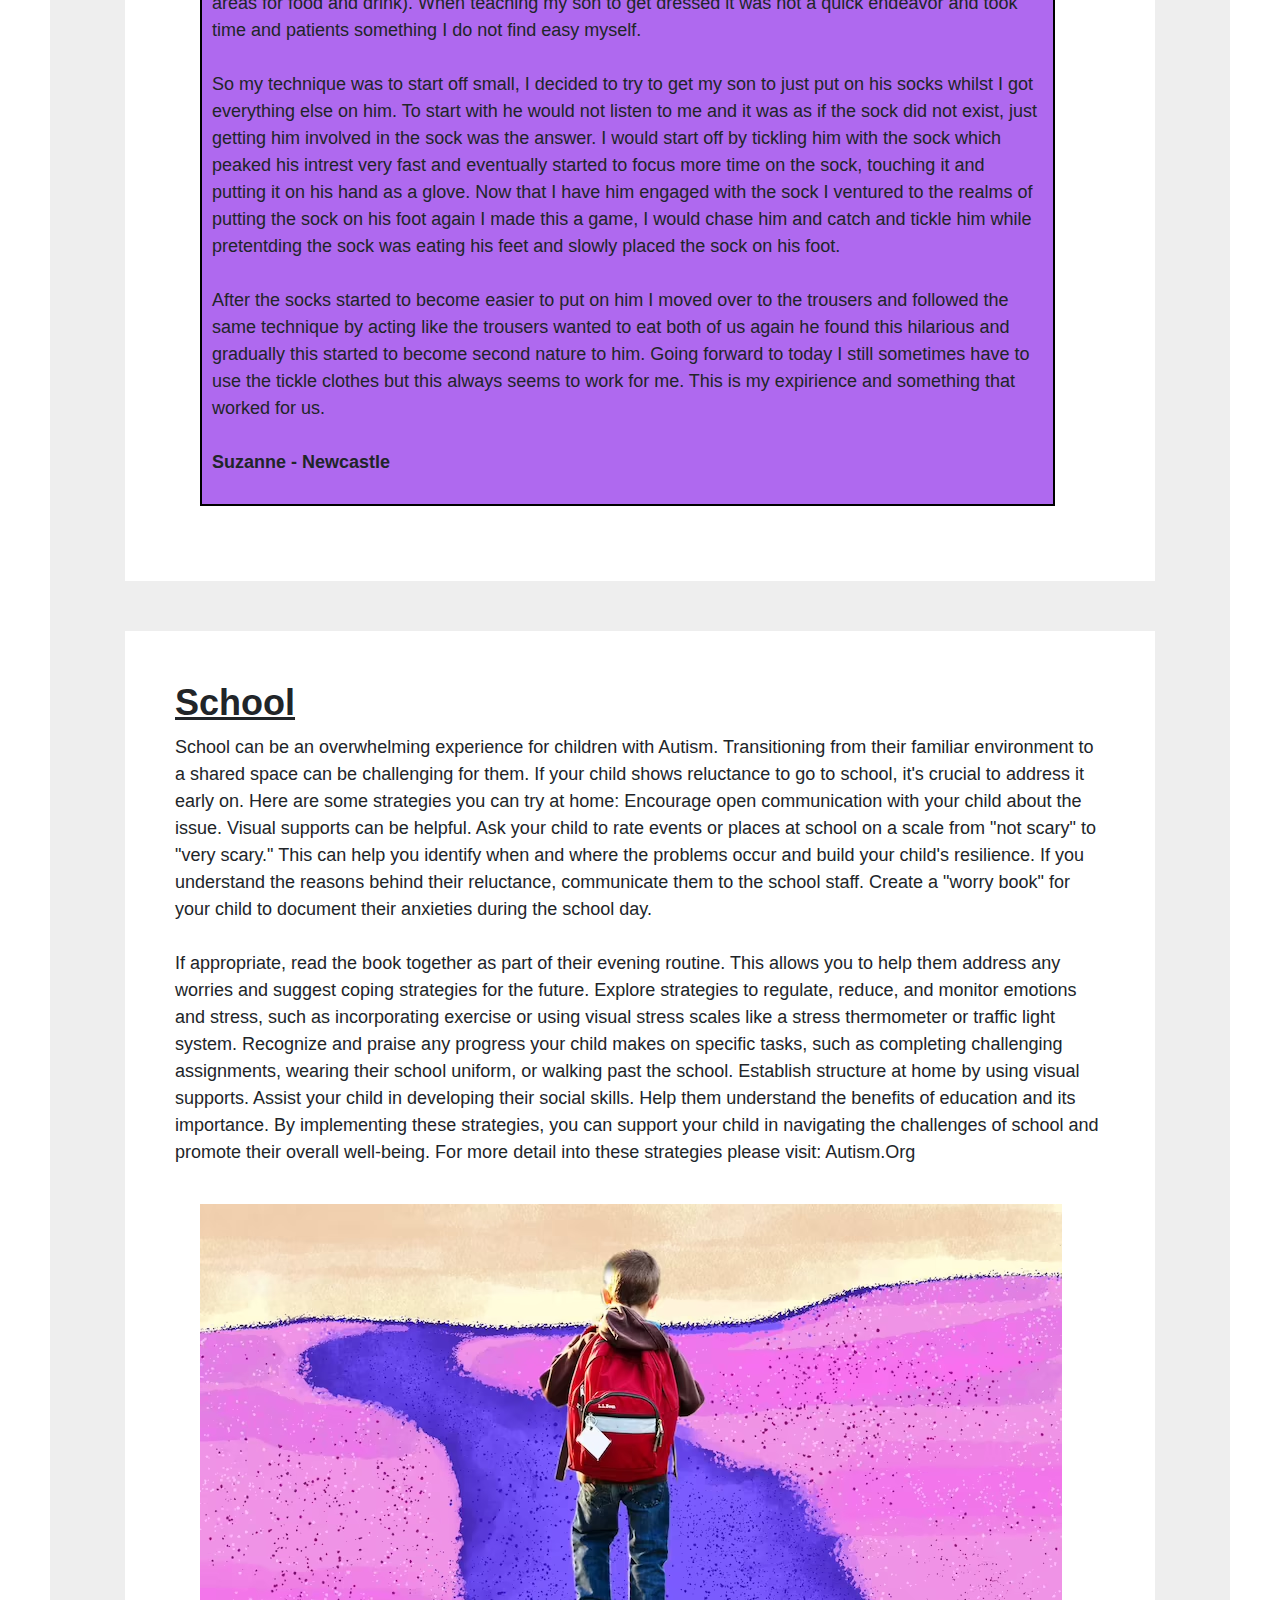
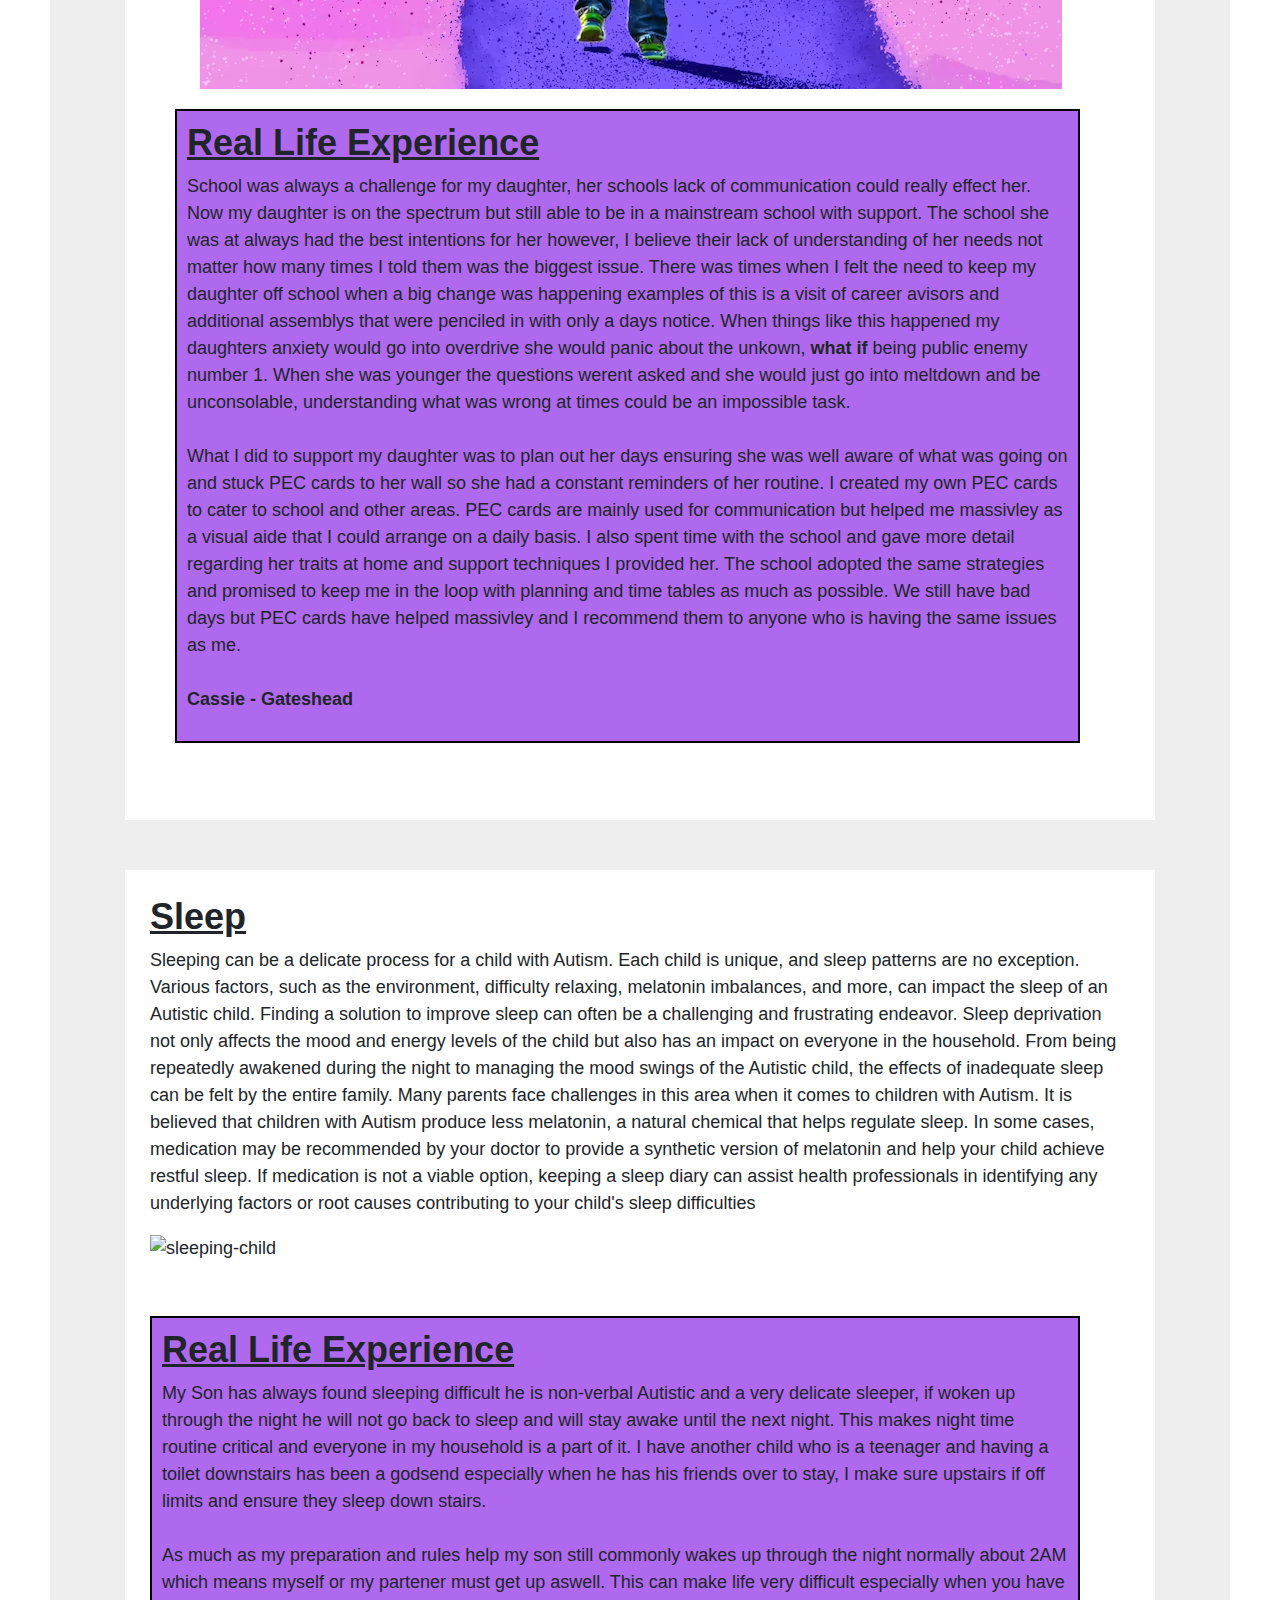
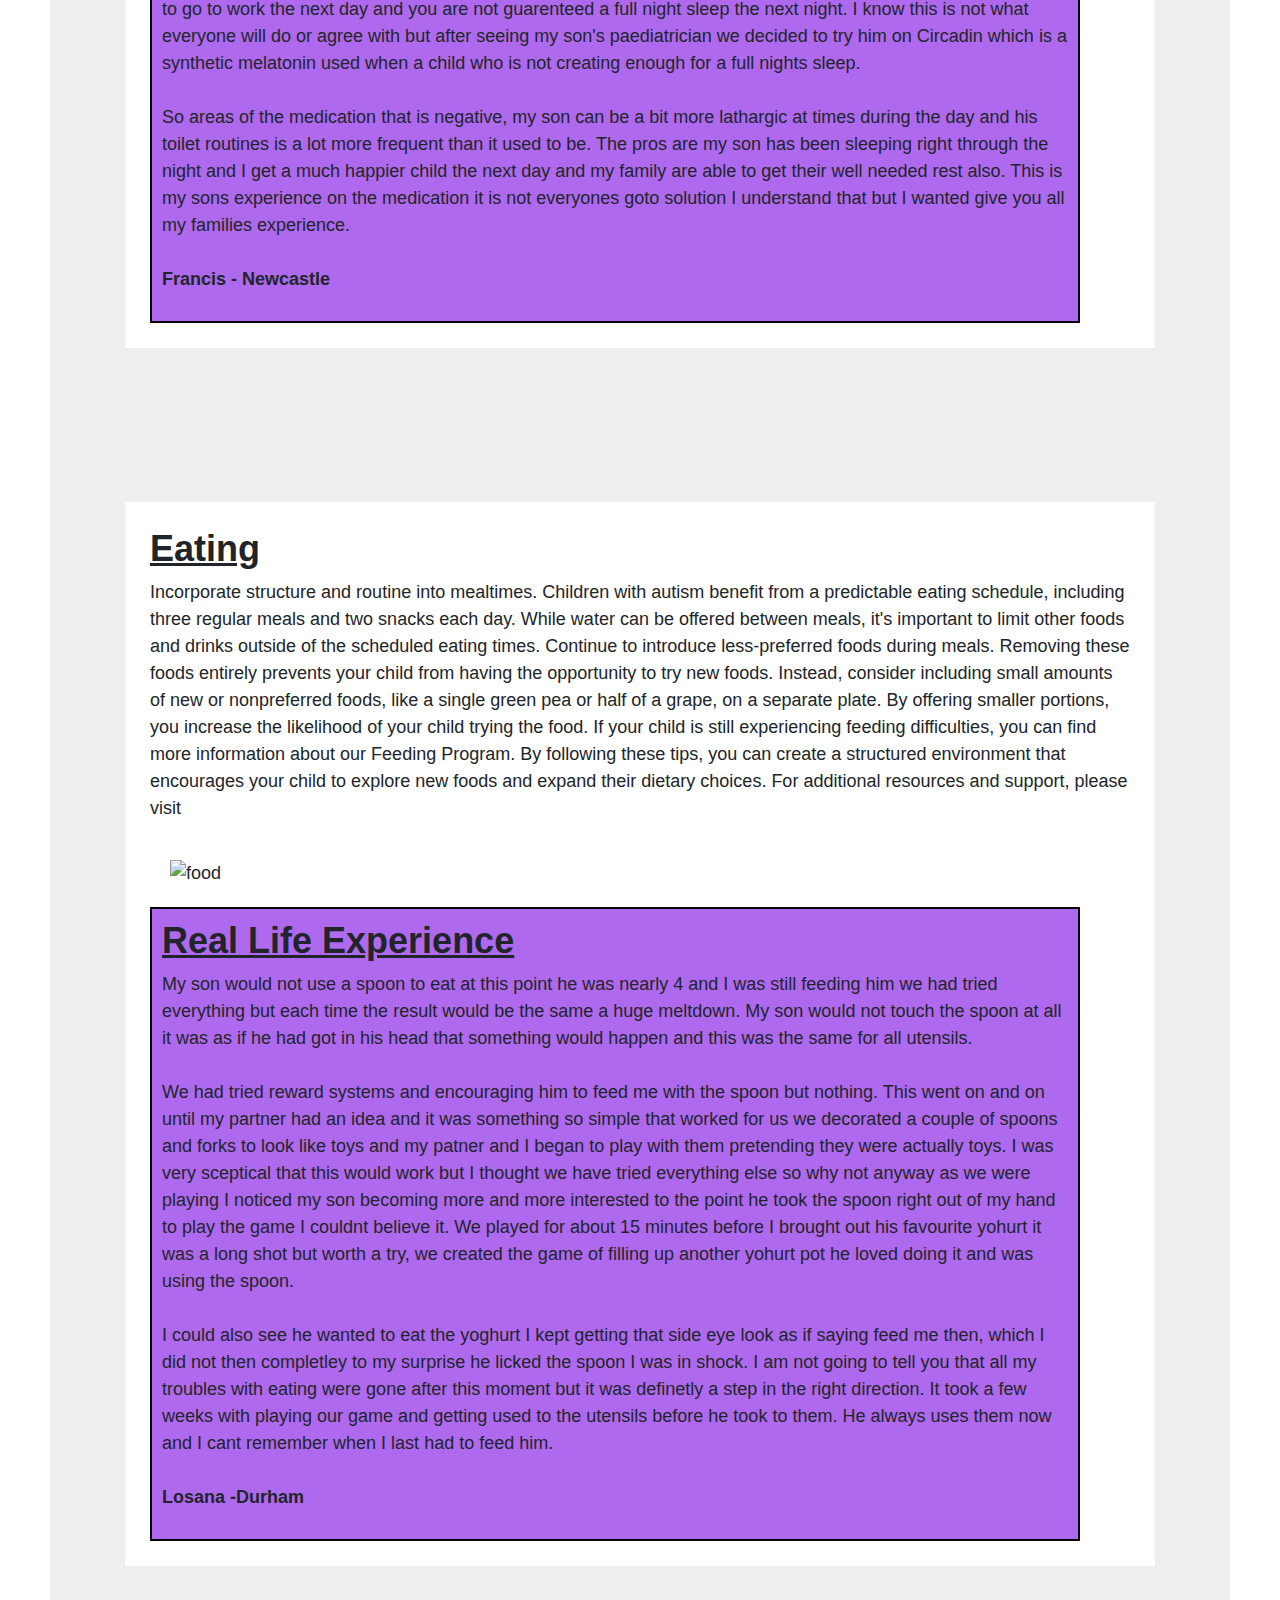
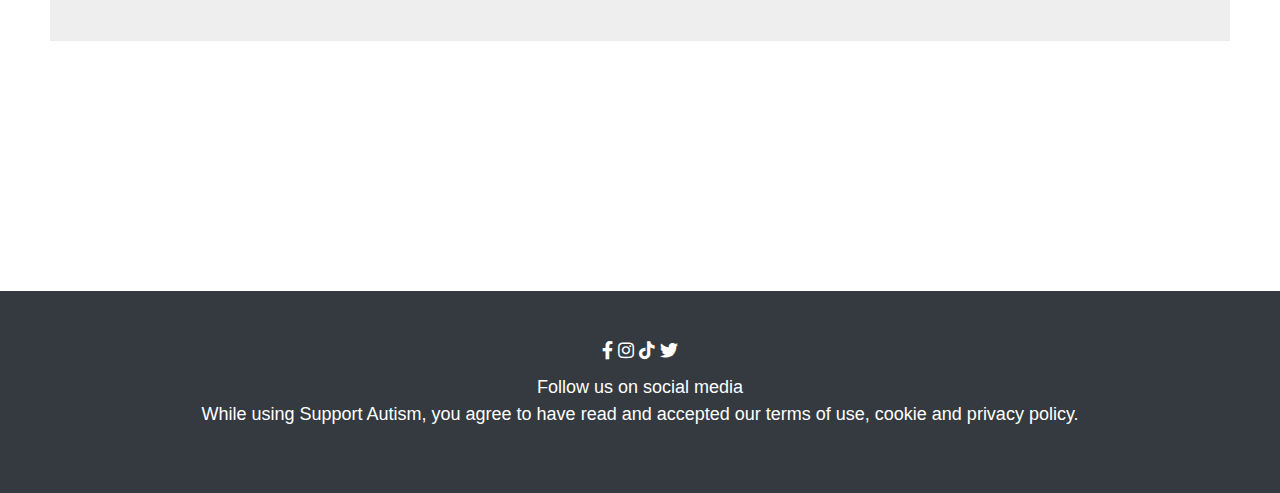
==== commit 527ca71f: "media queries for pages index and support" ====
--- a/autism-support.html
+++ b/autism-support.html
@@ -45,8 +45,7 @@
               that may contradict a health plan or seek reassurance regarding the proposed modifications.</b></p>
         </div>
         <div class="boy-crying">
-          <div class="boy-crying_image">
-            <img src="asset/Images/crying-child.jpg" alt="boy-crying"></div>
+                      <img src="asset/Images/crying-child.jpg" alt="boy-crying">
           </div>
         <br>
         <br>
@@ -156,7 +155,7 @@
             </div>
           </div>
           <br>
-          <div class="pec-card">
+          <!-- <div class="pec-card">
             <h3><b> Picture Exchange Communication System (PECS)</b></h3>
             <div class="pec-card_image"><img src="asset/Images/visual-routine.jpg" alt="pec">
             <br>
@@ -166,7 +165,7 @@
               easy to make but if you would like to purchase one we found a range of different packs and strategies on
               Amazon</p>
             </div>
-          </div>
+          </div>-->
 
         </div>
         <div class="sleep-outer">
--- a/asset/style.css
+++ b/asset/style.css
@@ -3,10 +3,11 @@
     min-height: 100vh;
     margin: 0;
     padding: 0;
-    display: flex;
-    flex-direction: column;
+    display: flex;    
     font-size: 18px;
-}
+    flex-direction: column;}
+
+
 
 .banner-image {
     background-image: linear-gradient(rgba(0, 0, 0, 0.5), rgba(0, 0, 0, 0.5)), url("../asset/Images/autism-hero.jpg");
@@ -314,14 +315,18 @@
     height: auto;
     flex-shrink: 0;
 }
-
+ /* 
 .pec-card {
-    border: solid black 2px;
+       border: solid black 2px;
     margin-left: 5px;
-    max-width: 600px;
-    height: auto;
-       
-}
+    max-width: 600px;}
+
+    .pec-card_image{
+max-width: 100%;
+height: auto;
+width: 100%;
+    } */
+
 
 .pec-card p {
     margin-bottom: 40px;
@@ -354,8 +359,7 @@
 }
 
 .eating-image img {
-    display: flex;
-    margin: 20px;
+      margin: 20px;
     max-width: 100%;
     height: auto;
    width: 750px;
@@ -499,7 +503,7 @@
         }
       }
       @media (max-width: 970px) {
-        .boy-crying_image img {
+        .boy-crying img {
           max-width: 600px;
           
         }
@@ -513,7 +517,21 @@
         }
       }
       @media (max-width: 710px) {
-        .boy-crying_image img {
+        .boy-crying img {
+          max-width: 400px;
+          
+        }
+        .tom-tag_image {
+          margin: 10px;
+          max-width: 300px;
+                 }
+.eating-image{
+    max-width: 400px;
+}
+       
+      }
+      @media (max-width: 600px) {
+        .boy-crying img {
           max-width: 400px;
           
         }
@@ -521,14 +539,71 @@
           margin: 10px;
           max-width: 200px;
                  }
-        .pec-card_image {
-            max-width: 200px;            
-       }
-       .pec-card {
-        font-size: 12px;
-        max-width: 200px;
-   }
-        .sleeping-content img {
+.eating-image{
+    max-width: 400px;
+}
+
+.fundementals h1{
+font-size: 25px;
+}
+.life-experience_container1 h2, p  {
+    font-size: 10px; 
+}
+
+.life-experience_container2 h2  {
+    font-size:  16px; 
+}
+
+.life-experience_container3 h2  {
+    font-size:  16px;   
+}
+
+.life-experience_container4 h2  {
+    font-size: 16px; 
+}
+       
+      }
+      @media (max-width: 500px) {
+        .boy-crying img {
           max-width: 200px;
-        }
+          
+        }
+        .tom-tag_image {
+          margin: 10px;
+          max-width: 100px;
+                 }
+.eating-image{
+    max-width: 200px;
+}
+
+.sleeping-child{
+    max-width: 200px;
+}
+
+
+.fundementals h1{
+font-size: 25px;
+}
+.life-experience_container1 h2  {
+    font-size: 10px; 
+   
+}
+.life-experience_container1 p  {
+    font-size: 10px; 
+   
+}
+
+
+.life-experience_container2 h2, p  {
+    font-size:  10px; 
+}
+
+.life-experience_container3 h2, p  {
+    font-size:  10px;   
+}
+
+.life-experience_container4 h2, p  {
+    font-size: 10px; 
+}
+       
       }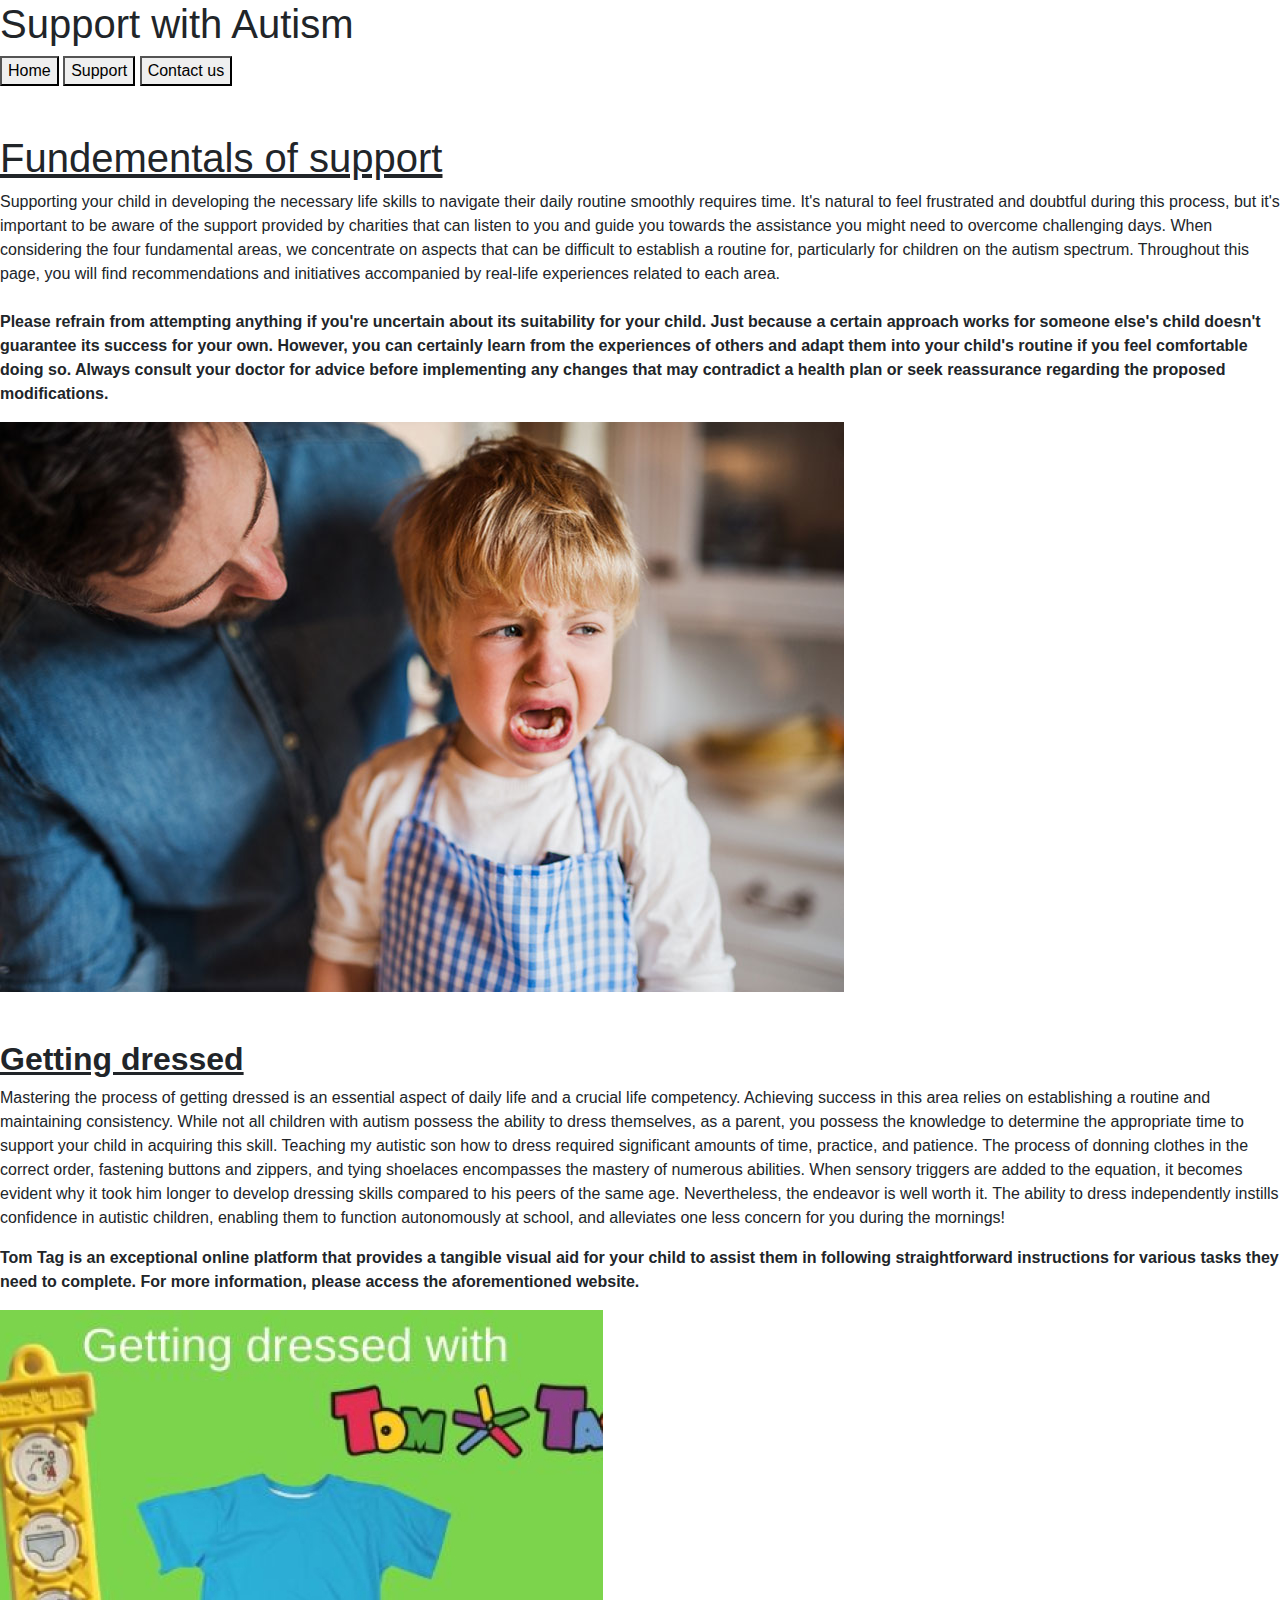
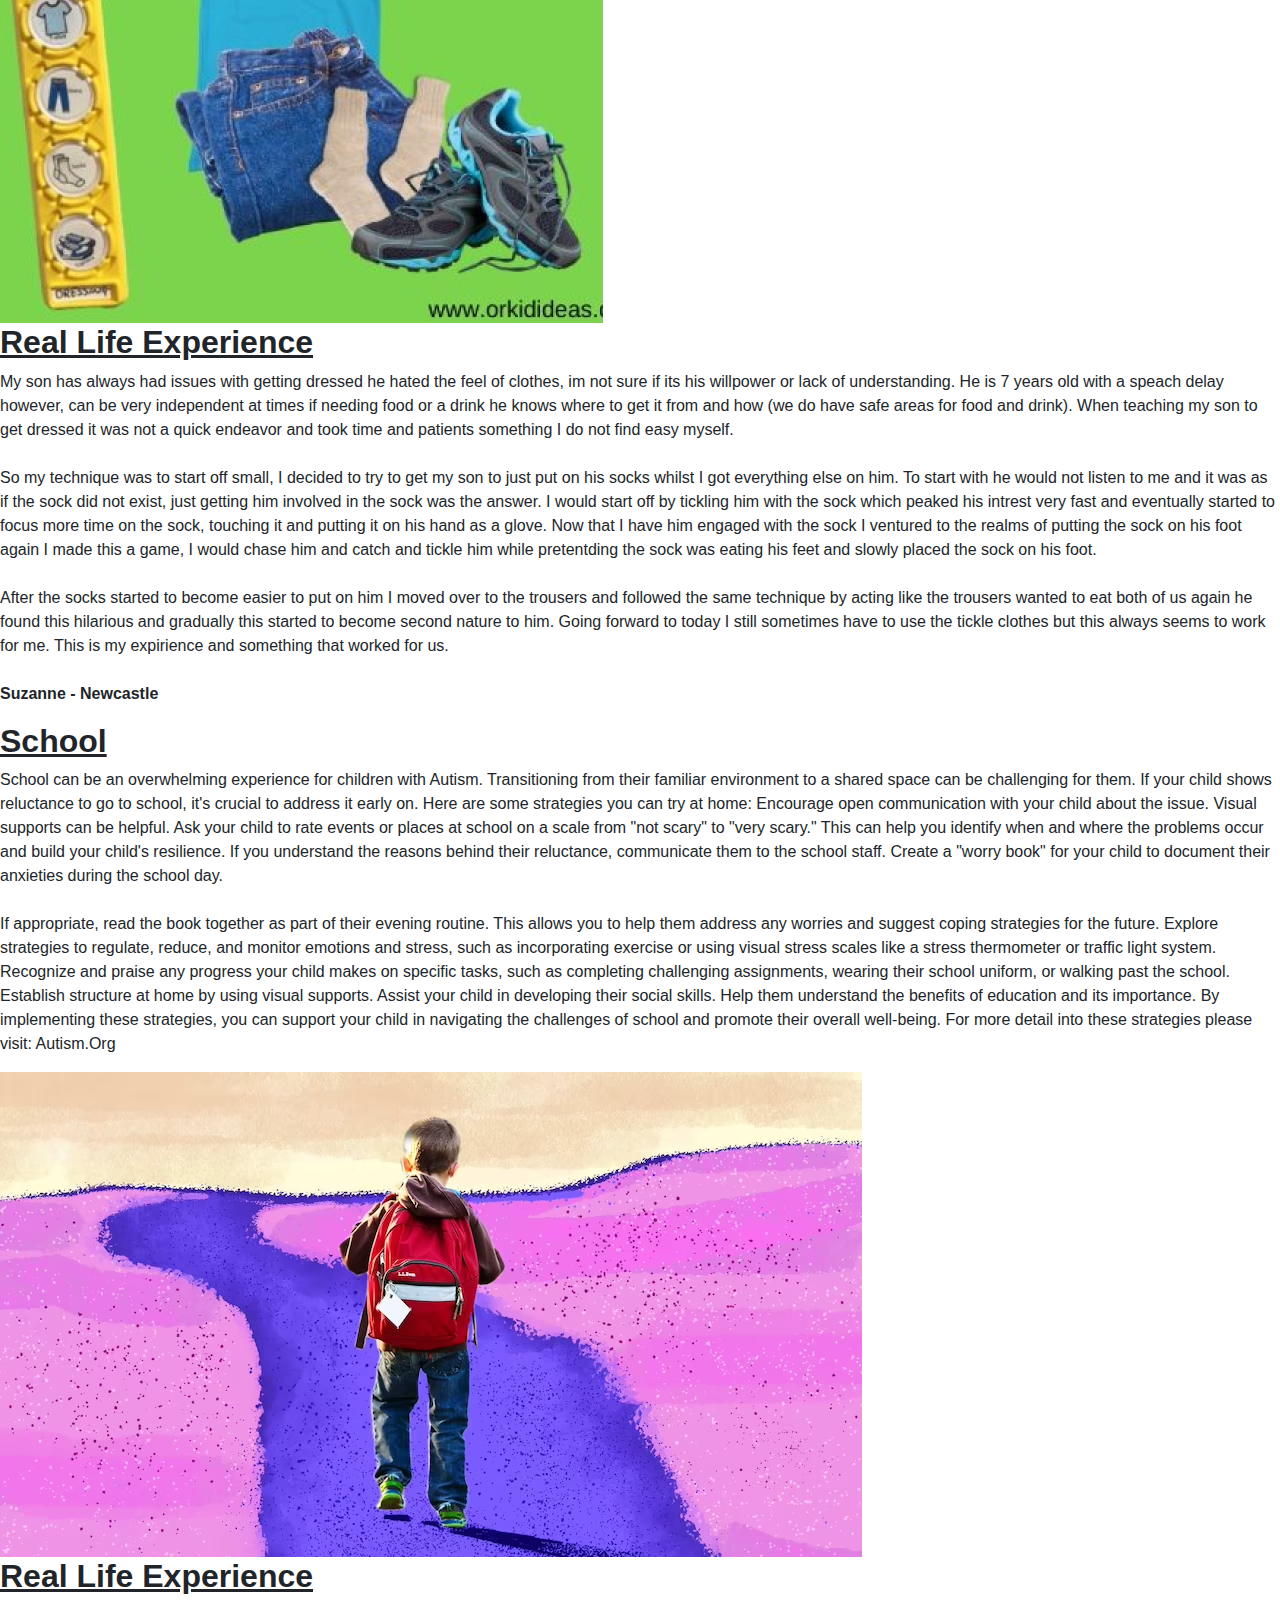
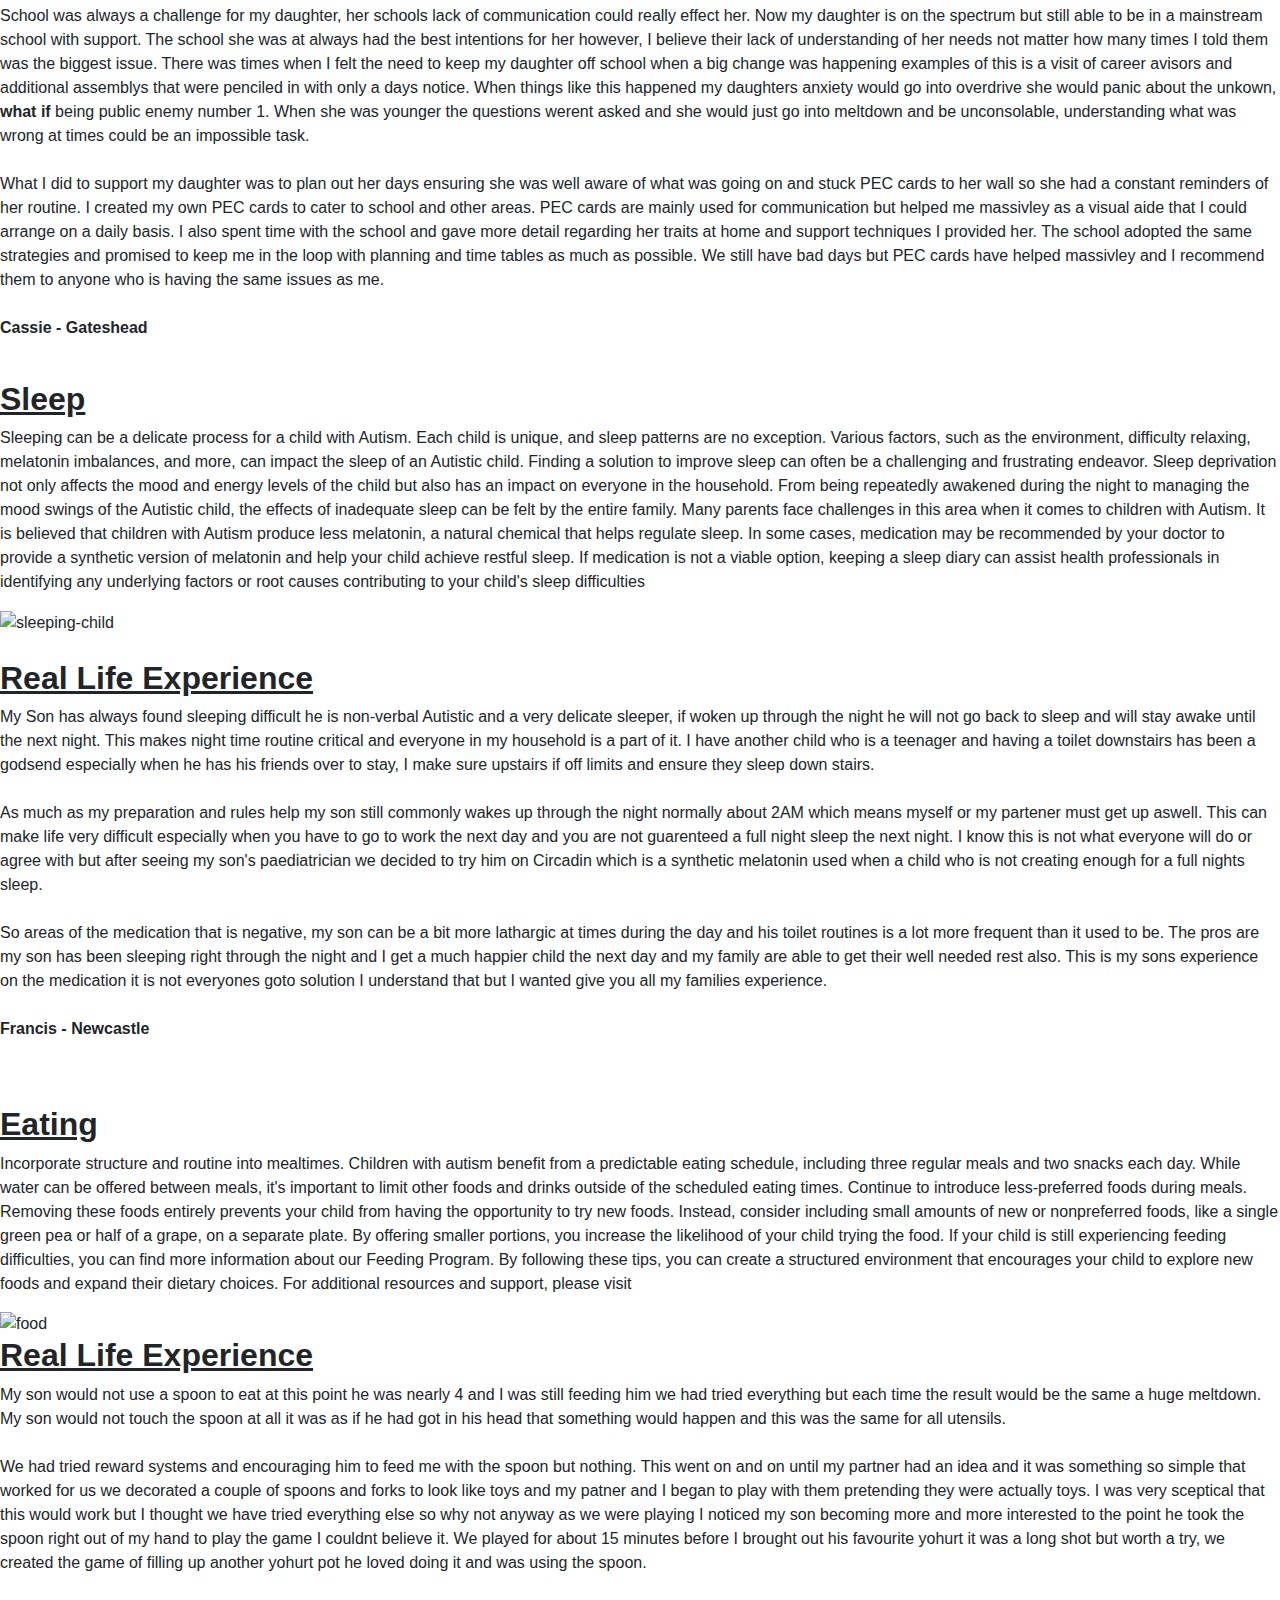
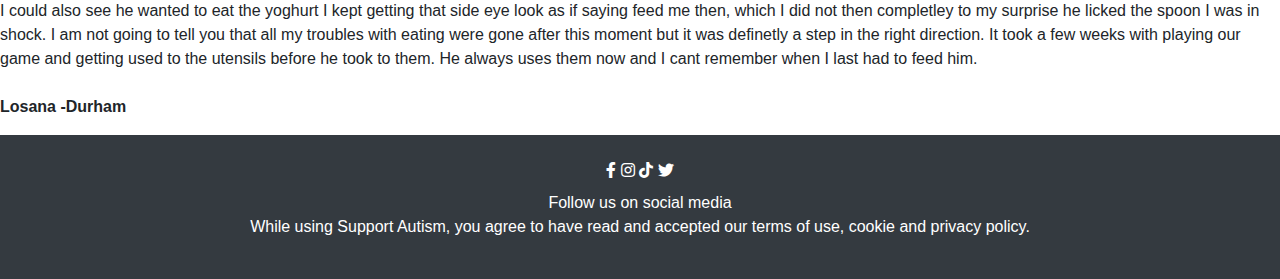
==== commit 41818884: "Added CSS file to a folder within asset" ====
--- a/autism-support.html
+++ b/autism-support.html
@@ -6,7 +6,7 @@
   <meta http-equiv="X-UA-Compatible" content="IE=edge">
   <meta name="viewport" content="width=device-width, initial-scale=1.0">
   <title>Support</title>
-  <link rel="stylesheet" href="asset/style.css">
+  <link rel="stylesheet" href="asset/css/style.css">
   <link rel="stylesheet" href="https://maxcdn.bootstrapcdn.com/bootstrap/4.0.0/css/bootstrap.min.css">
   <script src="https://maxcdn.bootstrapcdn.com/bootstrap/4.0.0/js/bootstrap.min.js"></script>
   <link rel="stylesheet" href="https://cdnjs.cloudflare.com/ajax/libs/font-awesome/5.15.3/css/all.min.css">
@@ -45,8 +45,8 @@
               that may contradict a health plan or seek reassurance regarding the proposed modifications.</b></p>
         </div>
         <div class="boy-crying">
-                      <img src="asset/Images/crying-child.jpg" alt="boy-crying">
-          </div>
+          <img src="asset/Images/crying-child.jpg" alt="boy-crying">
+        </div>
         <br>
         <br>
         <div class="campaign-dressed">
@@ -239,8 +239,8 @@
               tried everything but each time the result would be the same a huge meltdown. My son would not touch the
               spoon at all it was as if he had got in his head that something would happen and this was the same for all
               utensils.
-               <br>
-               <br>
+              <br>
+              <br>
               We had tried reward systems and encouraging him to feed me with the spoon but nothing. This went
               on and on until my partner had an idea and it was something so simple that worked for us we decorated a
               couple of spoons and forks to look like toys and my patner and I began to play with them pretending they
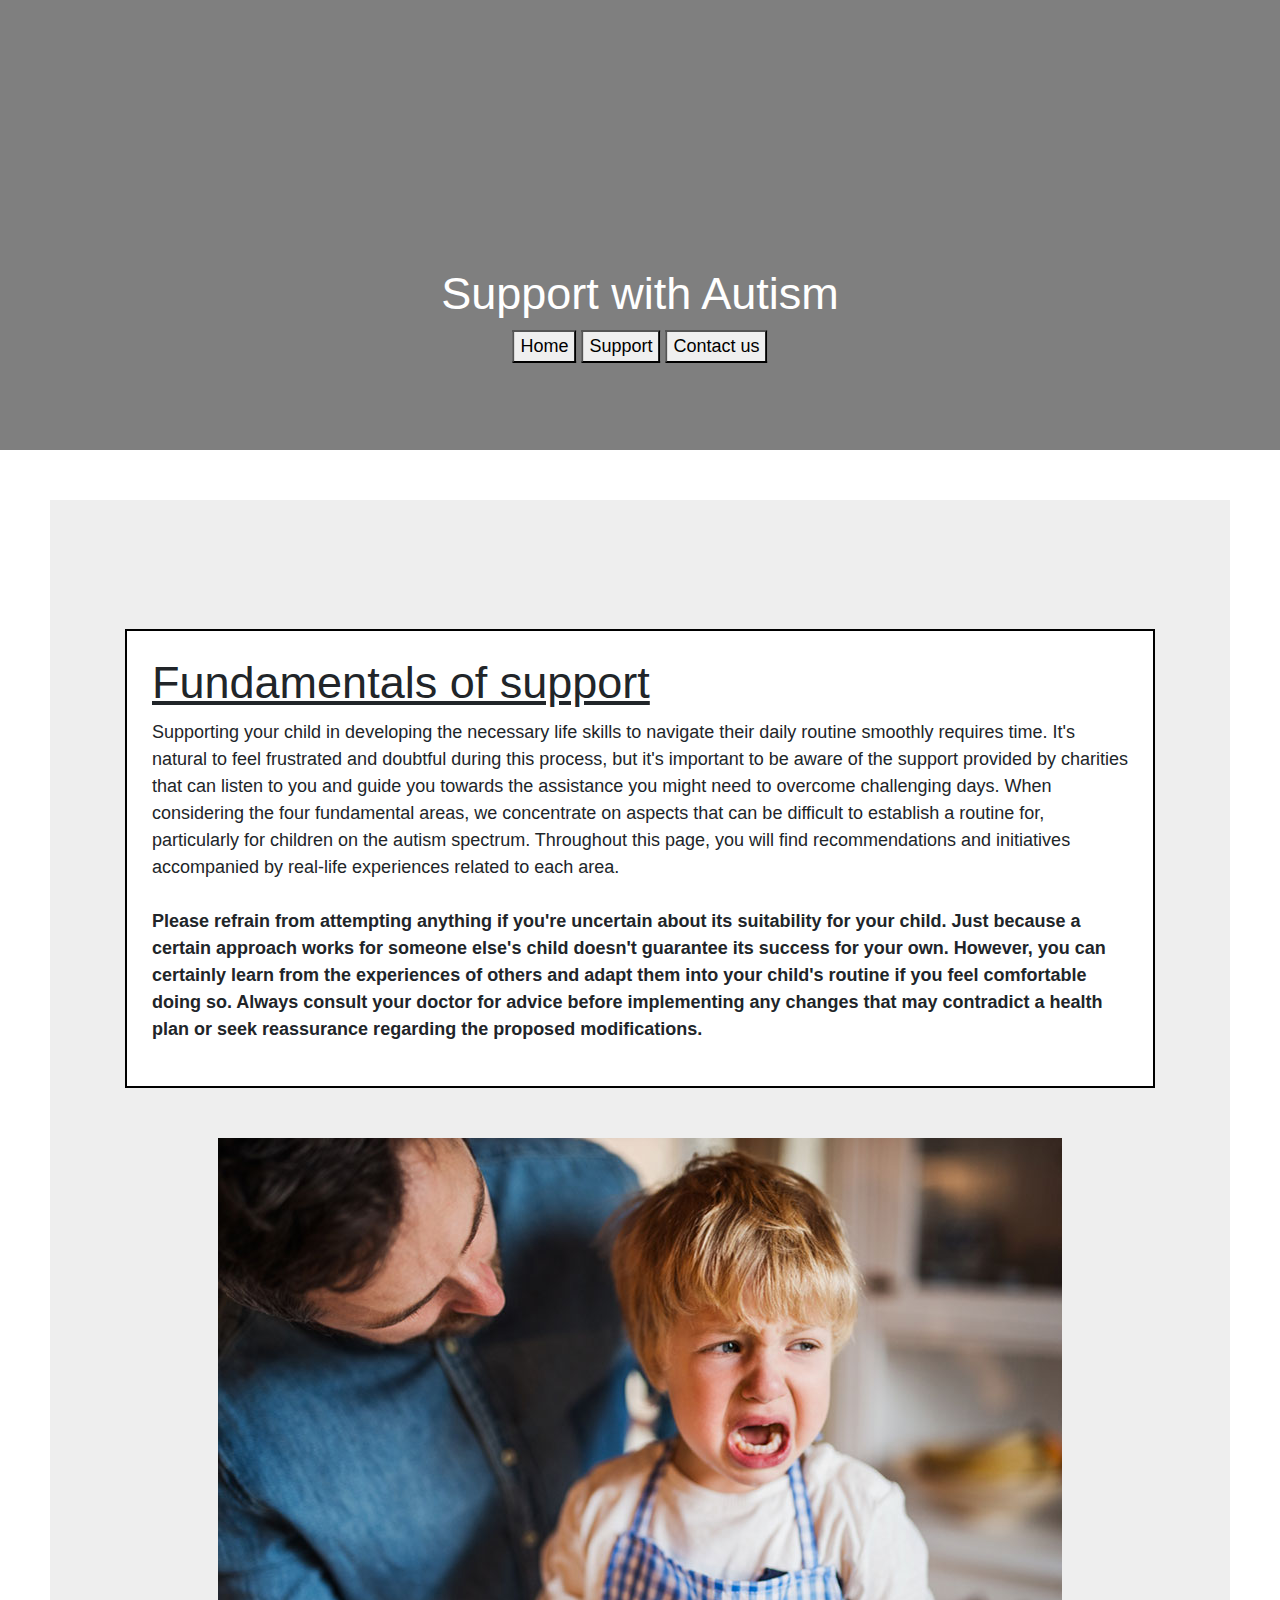
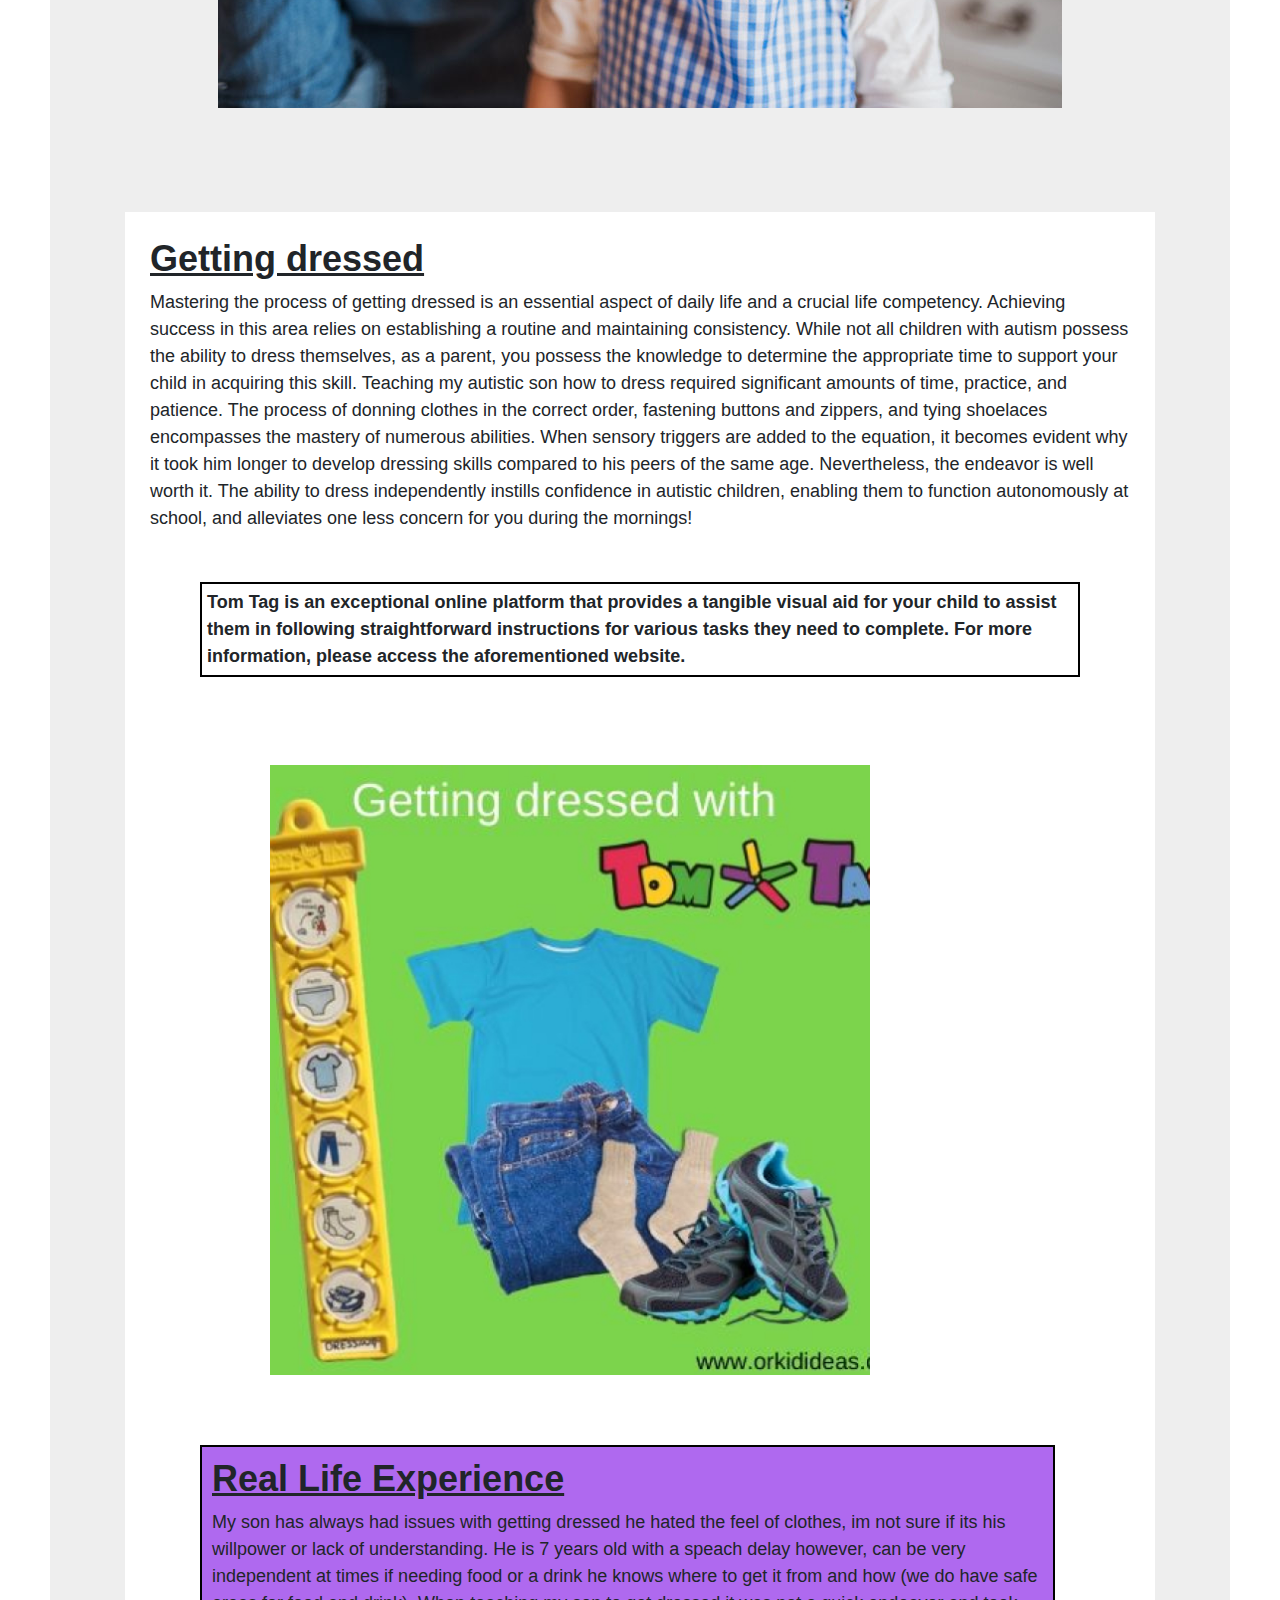
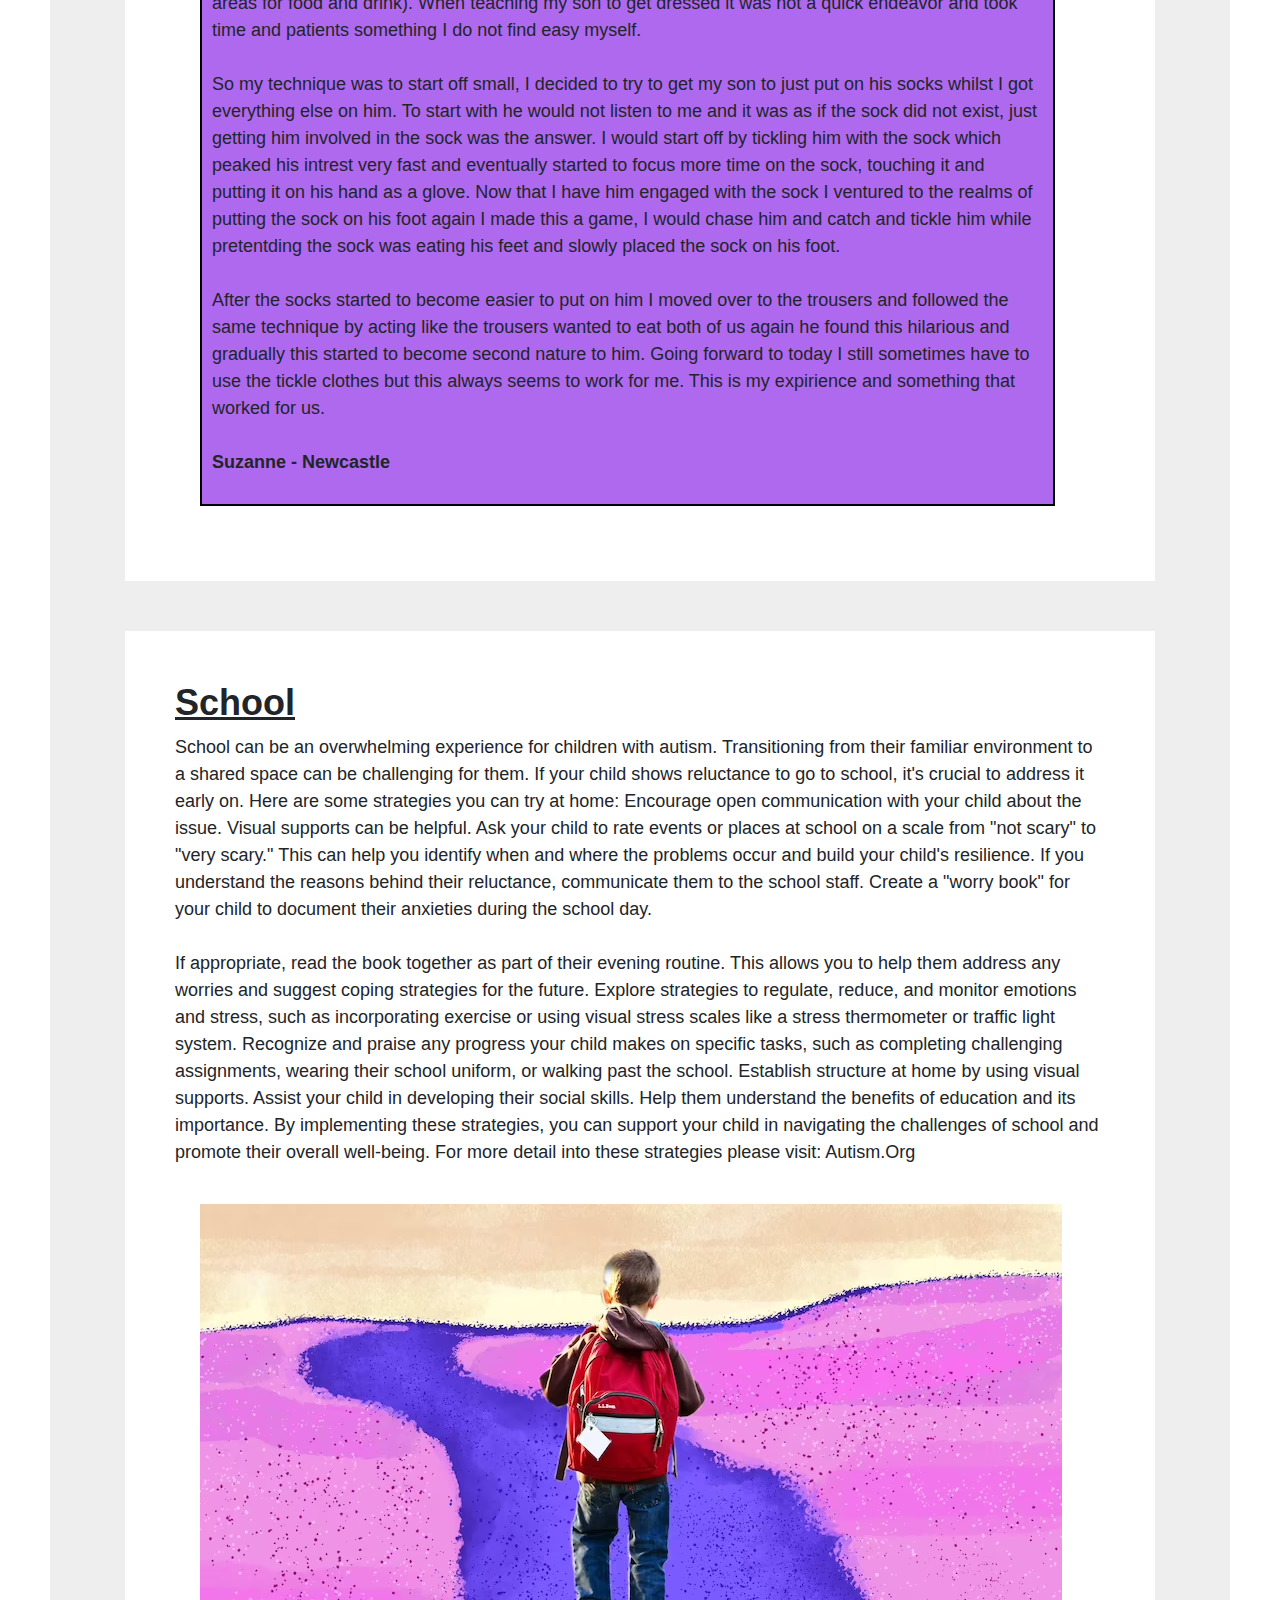
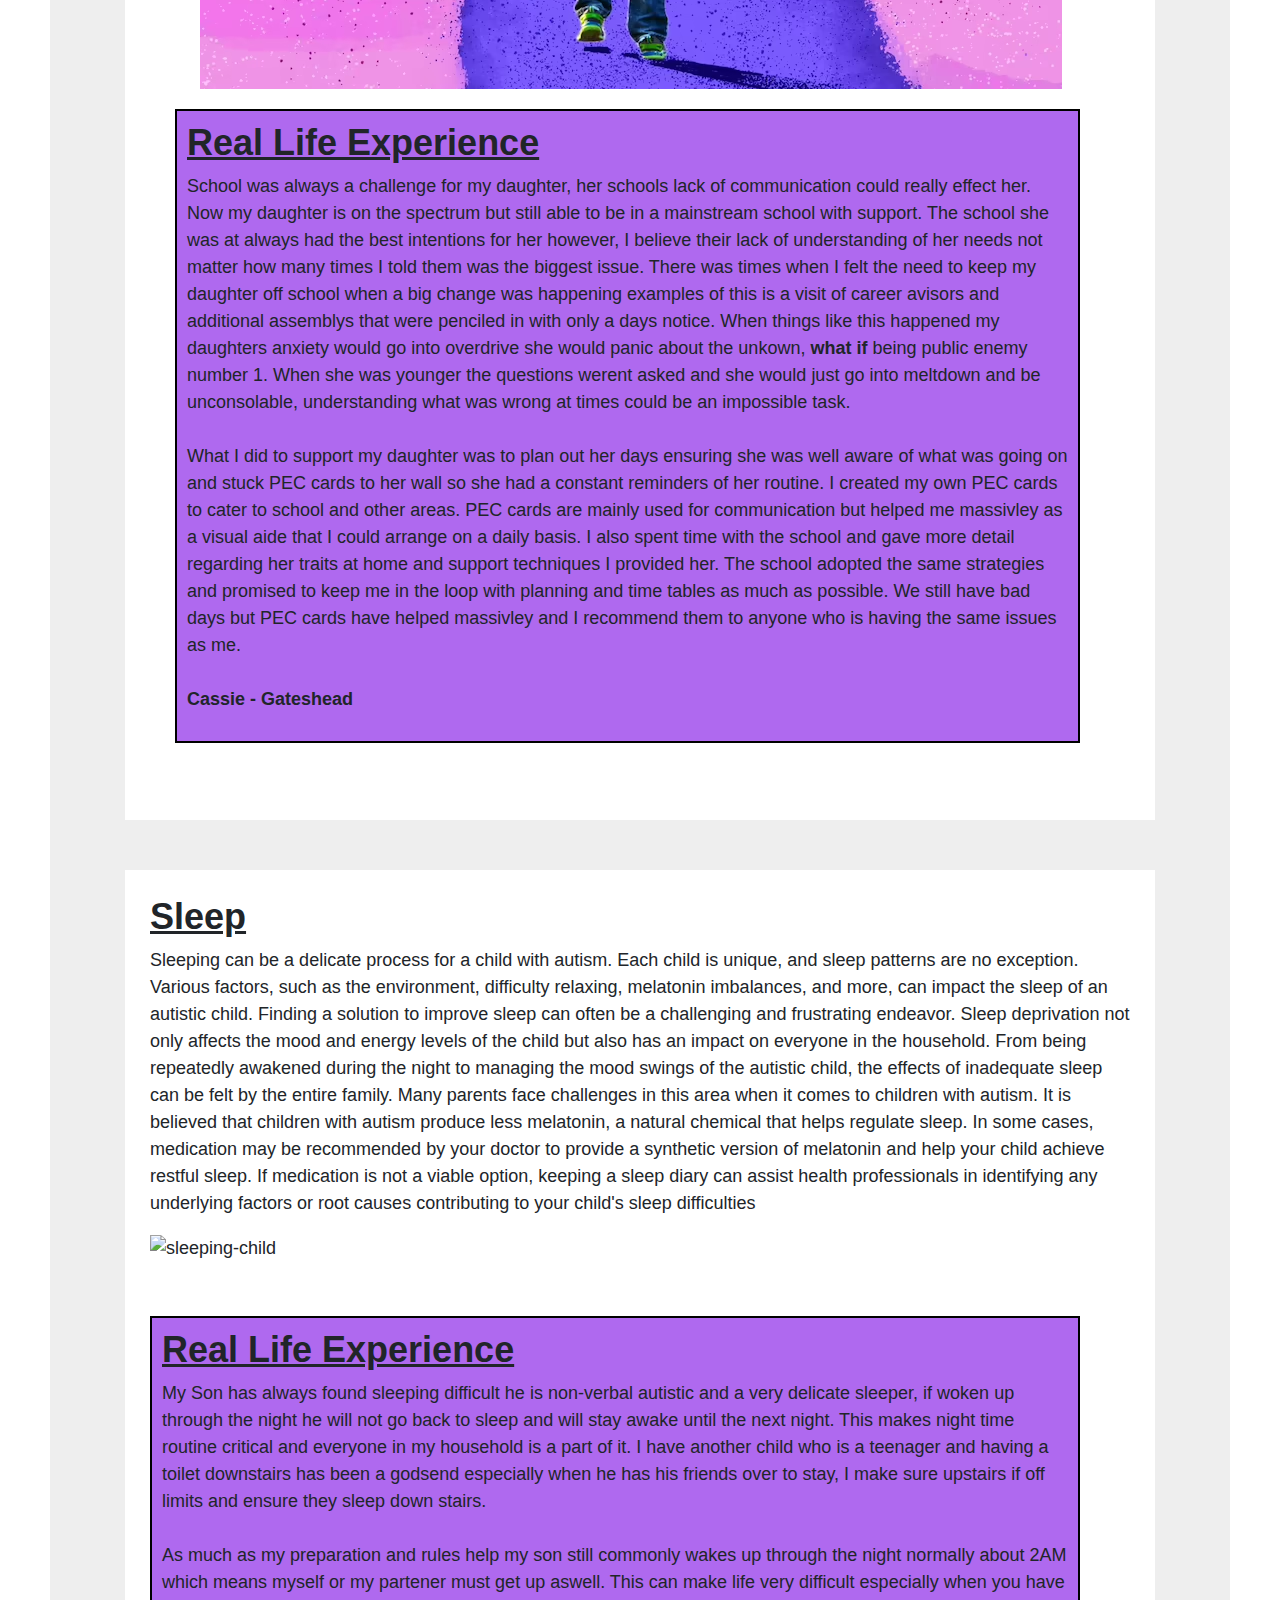
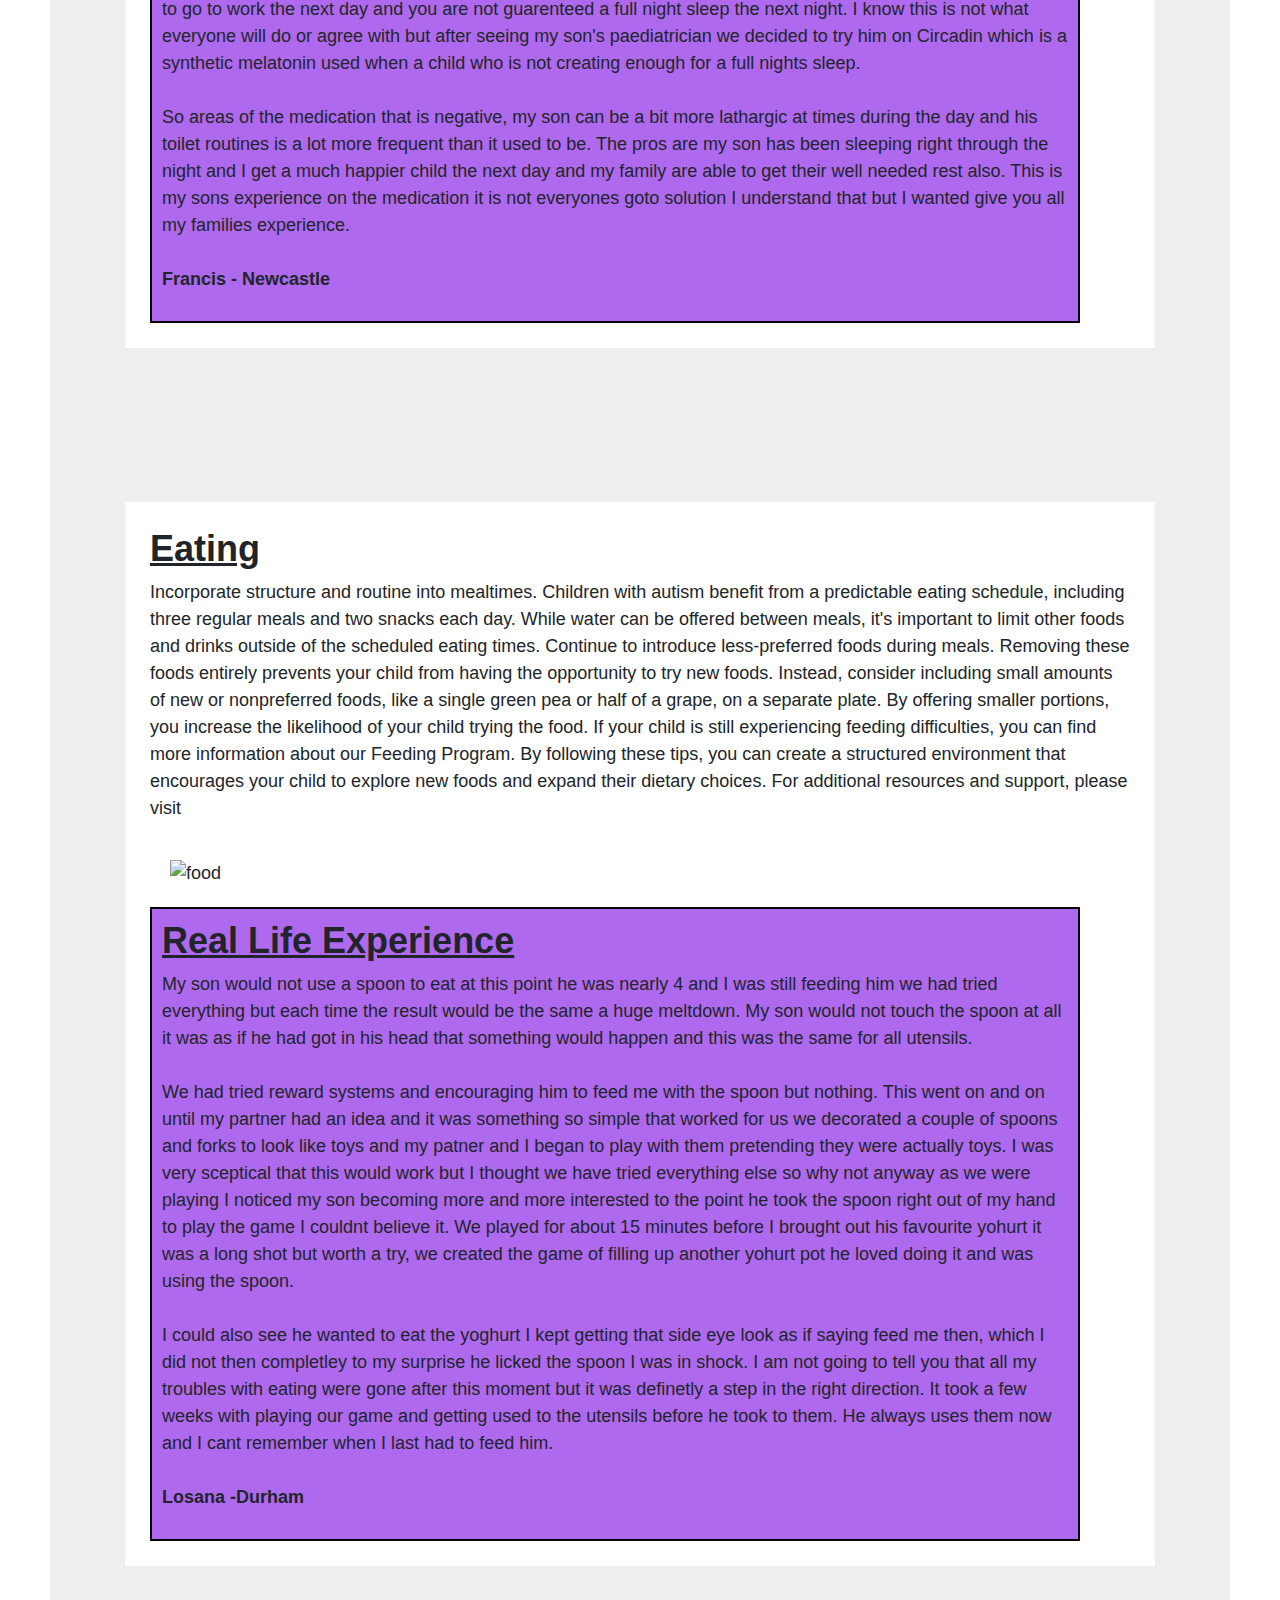
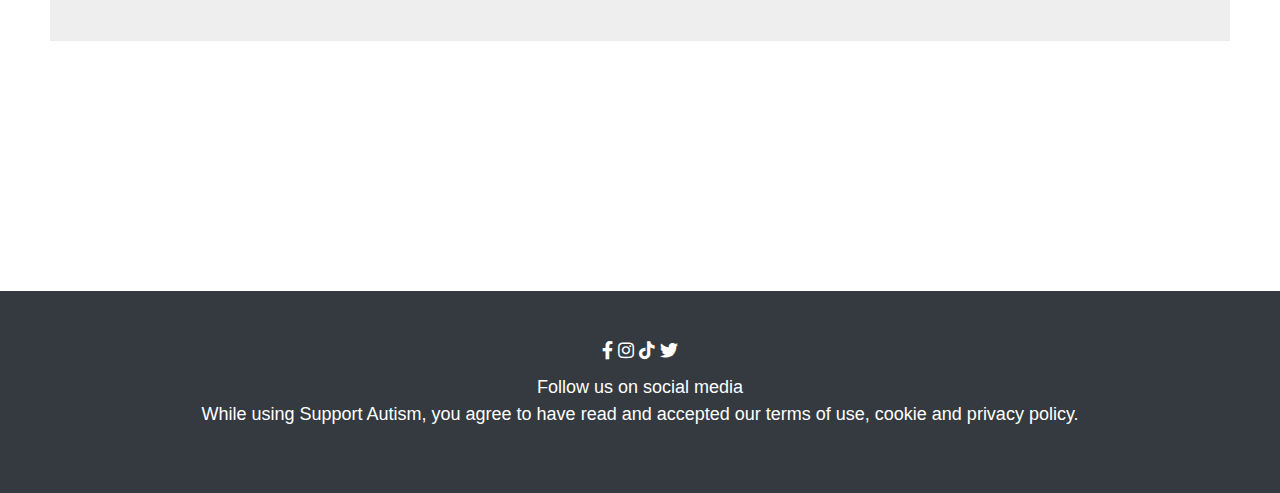
==== commit 3b0a8faa: "spelling correction" ====
--- a/autism-support.html
+++ b/autism-support.html
@@ -28,7 +28,7 @@
         <br>
         <br>
         <div class="fundementals">
-          <h1 class="fundementals-title"><u>Fundementals of support</u></h1>
+          <h1 class="fundementals-title"><u>Fundamentals of support</u></h1>
           <p class="fundementals-text">Supporting your child in developing the necessary life skills to navigate their
             daily routine smoothly requires time. It's natural to feel frustrated and doubtful during this process, but
             it's important to be aware of the support provided by charities that can listen to you and guide you towards
@@ -103,7 +103,7 @@
         </div>
         <div class="school-outer">
           <h2><b><u><a id="school_row">School</a></u></b></h2>
-          <p>School can be an overwhelming experience for children with Autism. Transitioning from their familiar
+          <p>School can be an overwhelming experience for children with autism. Transitioning from their familiar
             environment to a shared space can be challenging for them. If your child shows reluctance to go to school,
             it's crucial to address it early on. Here are some strategies you can try at home:
             Encourage open communication with your child about the issue. Visual supports can be helpful. Ask your child
@@ -170,15 +170,15 @@
         </div>
         <div class="sleep-outer">
           <h2><b><u><a id="sleeping_row">Sleep</a></u></b></h2>
-          <p>Sleeping can be a delicate process for a child with Autism. Each child is unique, and sleep patterns are no
+          <p>Sleeping can be a delicate process for a child with autism. Each child is unique, and sleep patterns are no
             exception. Various factors, such as the environment, difficulty relaxing, melatonin imbalances, and more,
-            can impact the sleep of an Autistic child. Finding a solution to improve sleep can often be a challenging
+            can impact the sleep of an autistic child. Finding a solution to improve sleep can often be a challenging
             and frustrating endeavor.
             Sleep deprivation not only affects the mood and energy levels of the child but also has an impact on
             everyone in the household. From being repeatedly awakened during the night to managing the mood swings of
-            the Autistic child, the effects of inadequate sleep can be felt by the entire family.
-            Many parents face challenges in this area when it comes to children with Autism. It is believed that
-            children with Autism produce less melatonin, a natural chemical that helps regulate sleep. In some cases,
+            the autistic child, the effects of inadequate sleep can be felt by the entire family.
+            Many parents face challenges in this area when it comes to children with autism. It is believed that
+            children with autism produce less melatonin, a natural chemical that helps regulate sleep. In some cases,
             medication may be recommended by your doctor to provide a synthetic version of melatonin and help your child
             achieve restful sleep. If medication is not a viable option, keeping a sleep diary can assist health
             professionals in identifying any underlying factors or root causes contributing to your child's sleep
@@ -190,7 +190,7 @@
             <div class="life-experience_container3">
               <h2><u><b>Real Life Experience</b></u></h2>
               <p>
-                My Son has always found sleeping difficult he is non-verbal Autistic and a very delicate sleeper, if
+                My Son has always found sleeping difficult he is non-verbal autistic and a very delicate sleeper, if
                 woken up through the night he will not go back to sleep and will stay awake until the next night. This
                 makes night time routine critical and everyone in my household is a part of it. I have another child who
                 is a teenager and having a toilet downstairs has been a godsend especially when he has his friends over
--- a/asset/css/style.css
+++ b/asset/css/style.css
@@ -0,0 +1,711 @@
+/* default css for all pages */
+body,
+html {
+    min-height: 100vh;
+    margin: 0;
+    padding: 0;
+    display: flex;
+    font-size: 18px;
+}
+/* Banner and Nav Bar CSS */
+.banner-image {
+    background-image: linear-gradient(rgba(0, 0, 0, 0.5), rgba(0, 0, 0, 0.5)), url("../Images/autism-hero.jpg");
+    height: 50vh;
+    background-position: center center;
+    background-repeat: no-repeat;
+    background-size: cover;
+    position: relative;
+}
+
+.banner-image_support {
+    background-image: linear-gradient(rgba(0, 0, 0, 0.5), rgba(0, 0, 0, 0.5)), url("../Images/support.jpg");
+    height: 50vh;
+    background-position: center center;
+    background-repeat: no-repeat;
+    background-size: cover;
+    position: relative;
+}
+
+.banner-image_contact {
+    background-image: linear-gradient(rgba(0, 0, 0, 0.5), rgba(0, 0, 0, 0.5)), url("../Images/contact.jpg");
+    height: 50vh;
+    background-position: center center;
+    background-repeat: no-repeat;
+    background-size: cover;
+    position: relative;
+}
+
+.banner-text {
+    text-align: center;
+    position: absolute;
+    top: 70%;
+    left: 50%;
+    transform: translate(-50%, -50%);
+    color: white;
+}
+/* Container for full index */
+.main-container {
+    flex-direction: column;
+}
+
+/* Css for inital image and call for action */
+.campaign-block {
+    display: flex;
+    align-items: center;
+    background-color: rgb(238, 238, 238);
+
+}
+
+.campaign-block_inner {
+    display: flex;
+    align-items: center;
+    gap: 20px;
+}
+
+.campaign-block_image {
+    max-width: 400px;
+    height: auto;
+    margin-left: 50px;
+    align-items: center;
+    margin-right: 25px;
+}
+
+.campaign-block_title {
+    margin: 0;
+    background-color: white;
+}
+
+.campaign-block_description {
+    margin-top: 10px;
+    background-color: white;
+    padding: 25px;
+}
+
+.campaign-block_content {
+    border: 2px solid black;
+    background-color: white;
+    padding: 25px;
+    margin-right: 50px;
+
+}
+/* css for statistics and text */
+.campaign-graphic {
+    display: flex;
+    align-items: center;
+    justify-content: left;
+
+}
+
+.campaign-graphic_inner {
+    display: flex;
+    align-items: flex-start;
+    gap: 20px;
+
+}
+
+.campaign-graphic_image {
+    max-width: 400px;
+    height: auto;
+    width: auto;
+    margin-left: 50px;
+}
+
+.campaign-graphic_content {
+    text-align: left;
+    margin-right: 50px;
+    background-color: white;
+    padding: 25px;
+    border: 2px solid black;
+}
+
+.campaign-graphic_description {
+    background-color: white;
+    margin: 10px;
+    padding: 25px;
+}
+.campaign-text {
+    text-align: left;
+    margin-left: 50px;
+    background-color: white;
+    margin-right: 50px;
+    padding: 25px;
+    border: 2px solid black;
+}
+
+.campaign-content {
+    margin: 50px;
+
+}
+/* container for 4 main points of site */
+.container {
+    width: 80%;
+    margin: auto;
+    padding-top: 20px;
+    padding-bottom: 20px;
+    box-sizing: border-box;
+    /* height: 600px;  */
+
+}
+/* structure for cards that show the 4 main points */
+.grid {
+    display: grid;
+    grid-template-columns: repeat(4, 1fr);
+    grid-template-rows: auto;
+    grid-gap: 20px;
+    position: relative;
+
+}
+
+.item {
+    display: flex;
+    align-items: flex-start;
+    background-color: white;
+    justify-content: center;
+    height: 100%;
+    width: 100%;
+    box-sizing: border-box;
+
+}
+
+.item img {
+    width: 100%;
+    height: 100%;
+    object-fit: cover;
+
+}
+
+.card-image {
+    width: 100%;
+    height: auto;
+
+}
+
+.card-content {
+    padding: 10px;
+}
+
+.card-title {
+    margin: 0;
+}
+
+.card-description {
+    margin-top: 5px;
+}
+.card-main_title {
+    text-align: center;
+    margin-top: 10px;
+}
+/* footer css for all pages */
+footer {
+    background-color: rgb(238, 238, 238);
+    background-size: auto;
+    background-position: center;
+    width: 100%;
+    position: sticky;
+    margin-top: 250px;
+    top: 100px;
+}
+/* css for main area on each page  */
+main {
+    background-color: rgb(238, 238, 238);
+    margin: 50px;
+    padding: 25px;
+}
+/* adjustment for support page to lower margin */
+.support-page {
+    margin-left: 25px;
+}
+/* main container for support page */
+.container-body {
+    min-height: 100vh;
+    display: flex;
+    flex-direction: column;
+    justify-content: space-between;
+}
+/* Initial text and image more call to action */
+.fundementals {
+    background-color: white;
+    margin-top: 25px;
+    margin: 50px;
+    padding: 25px;
+    border: 2px solid black;
+}
+
+.boy-crying {
+    display: flex;
+    justify-content: center;
+}
+
+/* campaing dressed section on support page  */
+
+.tom-tag_image {
+
+    margin: 70px;
+    max-width: 600px;
+}
+
+.tom-tag_outer {
+
+    background-color: white;
+    margin: 50px;
+    align-items: center;
+}
+
+.tom-tag_text {
+    border: 2px solid black;
+    padding: 5px;
+}
+.campaign-dressed {
+    background-color: white;
+    margin: 50px;
+    padding: 25px;
+}
+
+.life-experience_container1 {
+    background-color: #AF69EF;
+    padding: 10px;
+    border: 2px solid black;
+    margin-right: 25px;
+
+}
+/* school section on support page */
+.life-experience_container2 {
+    background-color: #AF69EF;
+    padding: 10px;
+    margin-right: 25px;
+    border: 2px solid black;
+}
+.school-outer {
+    background-color: white;
+    margin: 50px;
+    padding: 50px;
+
+}
+
+.school-inner {
+
+    align-items: flex-start;
+    gap: 25px;
+
+}
+
+.school-image {
+    position: relative;
+    margin-left: 5px;
+    gap: 20px;
+    padding: 20px;
+    margin-right: 20px;
+    max-width: 100%;
+    height: auto;
+    flex-shrink: 0;
+}
+/* removed due to image resolution 
+.pec-card {
+       border: solid black 2px;
+    margin-left: 5px;
+    max-width: 600px;}
+
+    .pec-card_image{
+max-width: 100%;
+height: auto;
+width: 100%;
+    } 
+
+
+.pec-card p {
+    margin-bottom: 40px;
+}*/
+
+/* Sleeping section of support page */
+.life-experience_container3 {
+    background-color: #AF69EF;
+    padding: 10px;
+    margin-right: 50px;
+    border: 2px solid black;
+}
+.sleep-outer {
+    background-color: white;
+    margin: 50px;
+    padding: 25px;
+
+}
+
+.sleeping-child {
+    display: flex;
+    flex: 0 0 auto;
+    height: auto;
+    width: 750px;
+    margin-right: 20px;
+}
+
+.sleep-content {
+    display: flex;
+
+}
+/* eating section of support page */
+.life-experience_container4 {
+    background-color: #AF69EF;
+    padding: 10px;
+    margin-right: 50px;
+    border: 2px solid black
+}
+.eating-outer {
+    background-color: white;
+    margin: 50px;
+    padding: 25px;
+}
+
+.eating-image img {
+    margin: 20px;
+    max-width: 100%;
+    height: auto;
+    width: 750px;
+
+}
+/* contact us page css */
+.contact-container {
+    width: 80%;
+    margin: 50px auto;
+    padding: 50px;
+}
+
+.contact-box {
+    background: #fff;
+    display: flex;
+    padding: 25px;
+}
+
+.contact-left {
+    flex-basis: 65%;
+    padding: 40px 60px;
+}
+
+.input-row {
+    display: flex;
+    justify-content: space-between;
+    margin-bottom: 20px;
+}
+
+.input-row .input-group {
+    flex-basis: 45%;
+}
+
+input {
+    width: 100%;
+    border: 1px solid;
+    padding-bottom: 5px;
+}
+/* final image and text of website on submit page */
+.final-image {
+    margin: 200px;
+    max-width: 100%;
+    height: auto;
+    width: 750px;
+
+}
+
+.thank-you_text {
+    text-align: center;
+
+}
+
+textarea {
+    width: 100%;
+    border: 1px solid black;
+    outline: none;
+    padding-bottom: 10px;
+    box-sizing: border-box;
+}
+
+
+/* media querys  */
+
+@media (max-width: 768px) {
+    .container {
+        width: 90%;
+    }
+
+    .grid {
+        grid-template-columns: repeat(2, 1fr);
+    }
+
+    .banner-text {
+        top: 60%;
+    }
+
+    .campaign-block_inner,
+    .campaign-graphic_inner {
+        flex-direction: column;
+        align-items: center;
+    }
+
+    .campaign-block_image,
+    .campaign-graphic_image {
+        margin: 0;
+    }
+
+    .campaign-block_content,
+    .campaign-graphic_content {
+        margin-right: 0;
+    }
+
+    footer {
+        margin-top: 150px;
+    }
+}
+
+@media (max-width: 768px) {
+    .grid {
+        grid-template-columns: 1fr;
+    }
+}
+
+@media (max-width: 767px) {
+    .campaign-block {
+        flex-direction: column;
+    }
+
+    .campaign-block_content {
+        padding-left: 0;
+        margin-top: 20px;
+    }
+}
+
+@media (max-width: 541px) {
+    .campaign-graphic {
+        flex-direction: column;
+    }
+}
+
+@media (max-width: 510px) {
+    .campaign-graphic_image {
+        max-width: 200px;
+    }
+
+    .campaign-block_image {
+        max-width: 200px;
+    }
+}
+
+@media (max-width: 487px) {
+    .campaign-text {
+        margin-left: 0;
+        margin-right: 0;
+    }
+}
+
+@media (max-width: 382px) {
+    .campaign-text {
+        padding: 0;
+        font-size: 13px;
+    }
+
+    .campaign-text h2 {
+        font-size: 16px;
+    }
+
+    .campaign-graphic_content {
+        padding: 0;
+    }
+}
+
+@media (max-width: 970px) {
+    .boy-crying img {
+        max-width: 600px;
+
+    }
+
+    .tom-tag_image {
+        margin: 10px;
+        max-width: 400px;
+
+    }
+
+    .sleeping-content img {
+        max-width: 200px;
+    }
+}
+
+@media (max-width: 710px) {
+    .boy-crying img {
+        max-width: 400px;
+
+    }
+
+    .tom-tag_image {
+        margin: 10px;
+        max-width: 300px;
+    }
+
+    .eating-image {
+        max-width: 400px;
+    }
+
+}
+
+@media (max-width: 600px) {
+    .boy-crying img {
+        max-width: 400px;
+
+    }
+
+    .tom-tag_image {
+        margin: 10px;
+        max-width: 200px;
+    }
+
+    .eating-image {
+        max-width: 400px;
+    }
+
+    .fundementals h1 {
+        font-size: 25px;
+    }
+
+    .life-experience_container1 h2,
+    p {
+        font-size: 10px;
+    }
+
+    .life-experience_container2 h2 {
+        font-size: 16px;
+    }
+
+    .life-experience_container3 h2 {
+        font-size: 16px;
+    }
+
+    .life-experience_container4 h2 {
+        font-size: 16px;
+    }
+
+}
+
+@media (max-width: 500px) {
+    .boy-crying img {
+        max-width: 200px;
+
+    }
+
+    .tom-tag_image {
+        margin: 10px;
+        max-width: 100px;
+    }
+
+    .tom-tag_text {
+        margin: 0;
+        padding: 0;
+        font-size: 8px;
+    }
+
+    .tom-tag_outer {
+        margin: 0;
+        padding: 0;
+    }
+
+    .campaign-dressed_title {
+        margin: 0;
+        padding: 0;
+        font-size: 12px;
+    }
+
+    .eating-image {
+        max-width: 200px;
+    }
+
+    .sleeping-child {
+        max-width: 200px;
+    }
+
+
+    .fundementals h1 {
+        font-size: 25px;
+    }
+
+    .life-experience_container1 h2 {
+        font-size: 10px;
+
+    }
+
+    .life-experience_container1 p {
+        font-size: 10px;
+
+    }
+
+    .life-experience_container1 {
+        padding: 0;
+        margin: 0;
+
+    }
+
+
+    .life-experience_container2 h2 {
+        font-size: 10px;
+    }
+
+    .life-experience_container2 {
+        padding: 0;
+        margin: 0;
+
+    }
+
+    .life-experience_container3 h2 {
+        font-size: 10px;
+    }
+
+    .life-experience_container3 {
+        padding: 0;
+        margin: 0;
+
+    }
+
+    .life-experience_container4 h2 {
+        font-size: 10px;
+    }
+
+    .life-experience_container4 {
+        padding: 0;
+        margin: 0;
+
+    }
+
+    .school-outer h2 {
+        padding: 0;
+        margin: 0;
+        font-size: 12px;
+
+    }
+
+    .school-outer p {
+        padding: 0;
+        margin: 0;
+        font-size: 10px;
+
+    }
+}
+
+@media (max-width: 403px) {
+    .fundementals h1 {
+        font-size: 10px;
+    }
+
+    body {
+        font-size: 6px;
+        margin: 0;
+        padding: 0;
+        display: flex;
+    }
+
+    main {
+        margin: 0;
+        padding: 0;
+
+    }
+}
+
+@media (max-width: 1100px) {
+    .final-image {
+        margin: 0;
+    }
+
+}